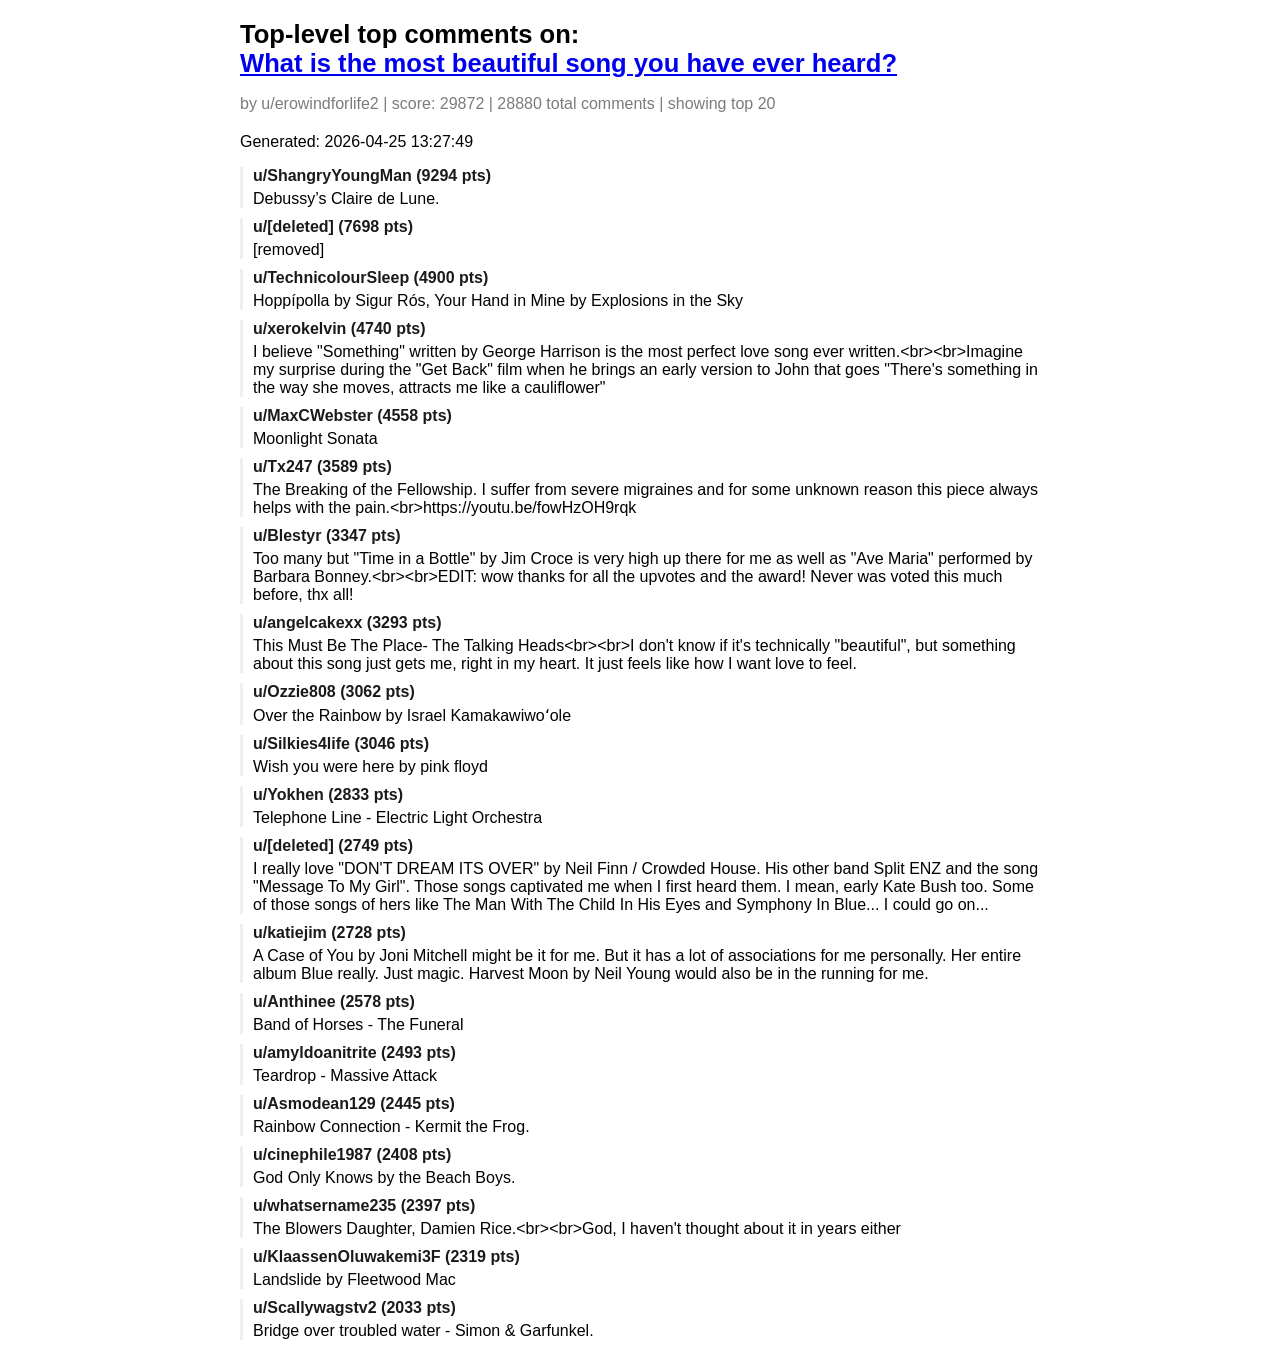
==== post_comments.html @ 50304543 "Update post comments HTML" ====
<!DOCTYPE html>
<html>
<head>
    <meta charset="UTF-8">
    <title>Top comments on: What is the most beautiful song you have ever heard?</title>
    <style>
        body { font-family: -apple-system, BlinkMacSystemFont, 'Segoe UI', Roboto, sans-serif; max-width: 800px; margin: 20px auto; padding: 0 20px; }
        h1 { font-size: 1.6em; }
        .post-meta { color: #787c7e; margin-bottom: 20px; }
        .comment { border-left: 3px solid #edeff1; padding-left: 10px; margin: 10px 0; }
        .comment-author { color: #1a1a1b; font-weight: bold; }
        .comment-body { margin: 5px 0; }
    </style>
</head>
<body>
    <h1>Top‑level top comments on:<br><a href="https://www.reddit.com/r/AskReddit/comments/s9oaa6/what_is_the_most_beautiful_song_you_have_ever/" target="_blank">What is the most beautiful song you have ever heard?</a></h1>
    <div class="post-meta">by u/erowindforlife2 | score: 29872 | 28880 total comments | showing top 20</div>
    <p>Generated: 2026-04-25 13:27:49</p>
    
        <div class="comment">
            <span class="comment-author">u/ShangryYoungMan (9294 pts)</span>
            <div class="comment-body">Debussy’s Claire de Lune.</div>
        </div>
        
        <div class="comment">
            <span class="comment-author">u/[deleted] (7698 pts)</span>
            <div class="comment-body">[removed]</div>
        </div>
        
        <div class="comment">
            <span class="comment-author">u/TechnicolourSleep (4900 pts)</span>
            <div class="comment-body">Hoppípolla by Sigur Rós, Your Hand in Mine by Explosions in the Sky</div>
        </div>
        
        <div class="comment">
            <span class="comment-author">u/xerokelvin (4740 pts)</span>
            <div class="comment-body">I believe "Something" written by George Harrison is the most perfect love song ever written.&lt;br&gt;&lt;br&gt;Imagine my surprise during the "Get Back" film when he brings an early version to John that goes "There's something in the way she moves, attracts me like a cauliflower"</div>
        </div>
        
        <div class="comment">
            <span class="comment-author">u/MaxCWebster (4558 pts)</span>
            <div class="comment-body">Moonlight Sonata</div>
        </div>
        
        <div class="comment">
            <span class="comment-author">u/Tx247 (3589 pts)</span>
            <div class="comment-body">The Breaking of the Fellowship. I suffer from severe migraines and for some unknown reason this piece always helps with the pain.&lt;br&gt;https://youtu.be/fowHzOH9rqk</div>
        </div>
        
        <div class="comment">
            <span class="comment-author">u/Blestyr (3347 pts)</span>
            <div class="comment-body">Too many but "Time in a Bottle" by Jim Croce is very high up there for me as well as "Ave Maria" performed by Barbara Bonney.&lt;br&gt;&lt;br&gt;EDIT: wow thanks for all the upvotes and the award! Never was voted this much before, thx all!</div>
        </div>
        
        <div class="comment">
            <span class="comment-author">u/angelcakexx (3293 pts)</span>
            <div class="comment-body">This Must Be The Place- The Talking Heads&lt;br&gt;&lt;br&gt;I don't know if it's technically "beautiful", but something about this song just gets me, right in my heart. It just feels like how I want love to feel.</div>
        </div>
        
        <div class="comment">
            <span class="comment-author">u/Ozzie808 (3062 pts)</span>
            <div class="comment-body">Over the Rainbow  by Israel Kamakawiwoʻole</div>
        </div>
        
        <div class="comment">
            <span class="comment-author">u/Silkies4life (3046 pts)</span>
            <div class="comment-body">Wish you were here by pink floyd</div>
        </div>
        
        <div class="comment">
            <span class="comment-author">u/Yokhen (2833 pts)</span>
            <div class="comment-body">Telephone Line - Electric Light Orchestra</div>
        </div>
        
        <div class="comment">
            <span class="comment-author">u/[deleted] (2749 pts)</span>
            <div class="comment-body">I really love "DON'T DREAM ITS OVER" by Neil Finn / Crowded House. His other band Split ENZ and the song "Message To My Girl". Those songs captivated me when I first heard them. I mean, early Kate Bush too. Some of those songs of hers like The Man With The Child In His Eyes and Symphony In Blue... I could go on...</div>
        </div>
        
        <div class="comment">
            <span class="comment-author">u/katiejim (2728 pts)</span>
            <div class="comment-body">A Case of You by Joni Mitchell might be it for me. But it has a lot of associations for me personally. Her entire album Blue really. Just magic. Harvest Moon by Neil Young would also be in the running for me.</div>
        </div>
        
        <div class="comment">
            <span class="comment-author">u/Anthinee (2578 pts)</span>
            <div class="comment-body">Band of Horses - The Funeral</div>
        </div>
        
        <div class="comment">
            <span class="comment-author">u/amyldoanitrite (2493 pts)</span>
            <div class="comment-body">Teardrop - Massive Attack</div>
        </div>
        
        <div class="comment">
            <span class="comment-author">u/Asmodean129 (2445 pts)</span>
            <div class="comment-body">Rainbow Connection - Kermit the Frog.</div>
        </div>
        
        <div class="comment">
            <span class="comment-author">u/cinephile1987 (2408 pts)</span>
            <div class="comment-body">God Only Knows by the Beach Boys.</div>
        </div>
        
        <div class="comment">
            <span class="comment-author">u/whatsername235 (2397 pts)</span>
            <div class="comment-body">The Blowers Daughter, Damien Rice.&lt;br&gt;&lt;br&gt;God, I haven't thought about it in years either</div>
        </div>
        
        <div class="comment">
            <span class="comment-author">u/KlaassenOluwakemi3F (2319 pts)</span>
            <div class="comment-body">Landslide by Fleetwood Mac</div>
        </div>
        
        <div class="comment">
            <span class="comment-author">u/Scallywagstv2 (2033 pts)</span>
            <div class="comment-body">Bridge over troubled water - Simon & Garfunkel.</div>
        </div>
        
</body>
</html>
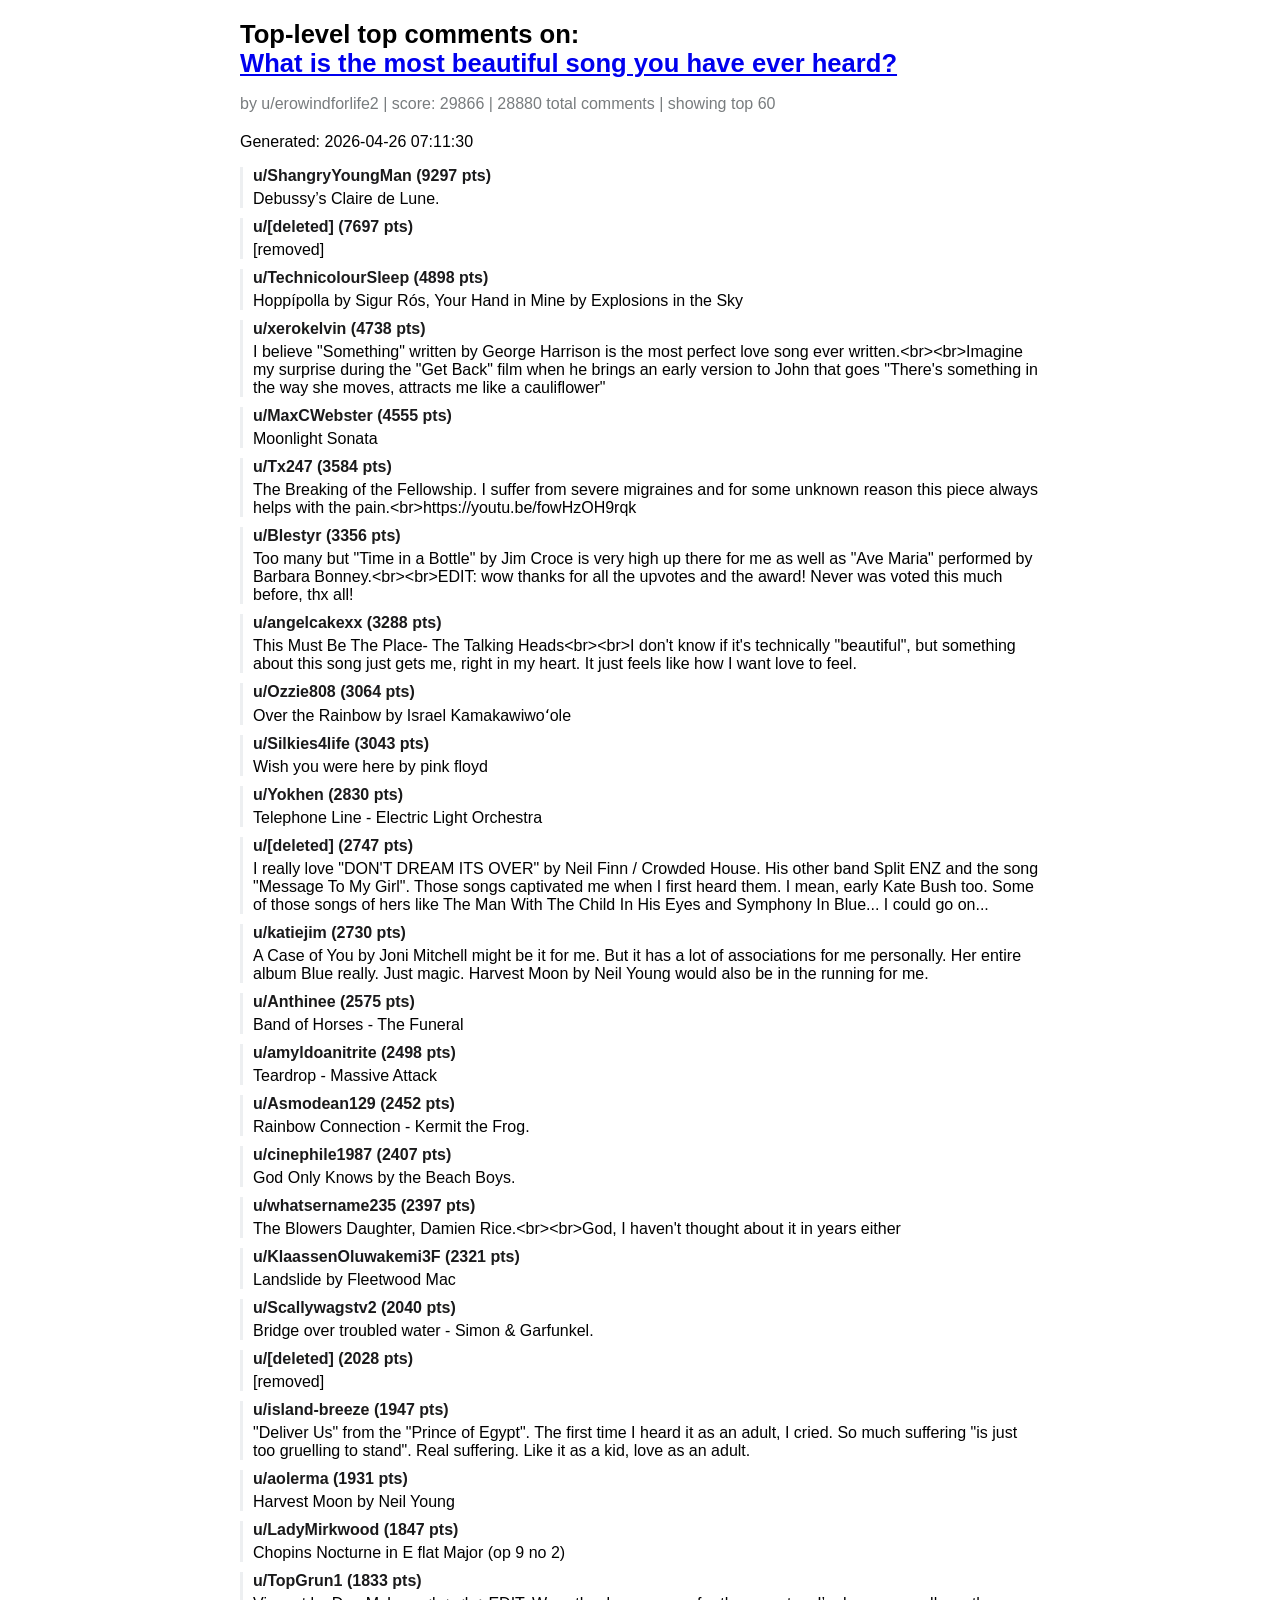
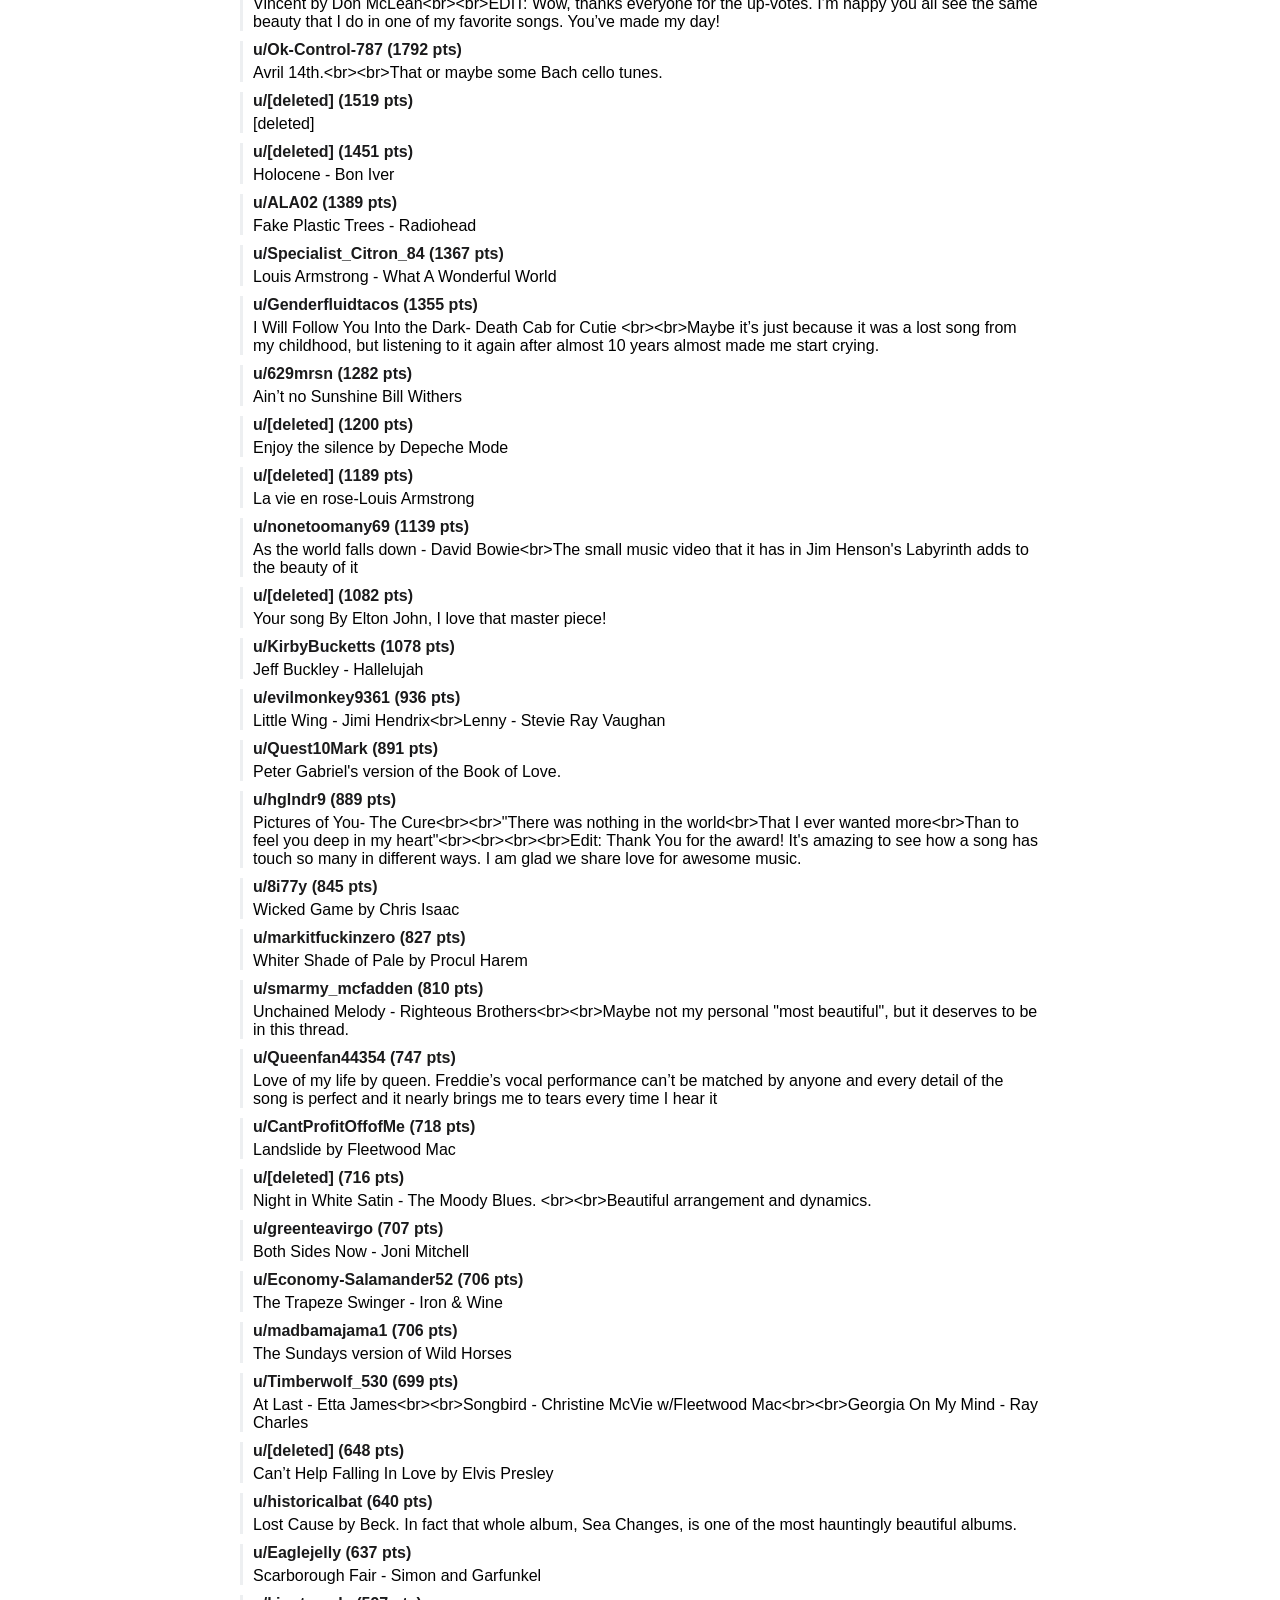
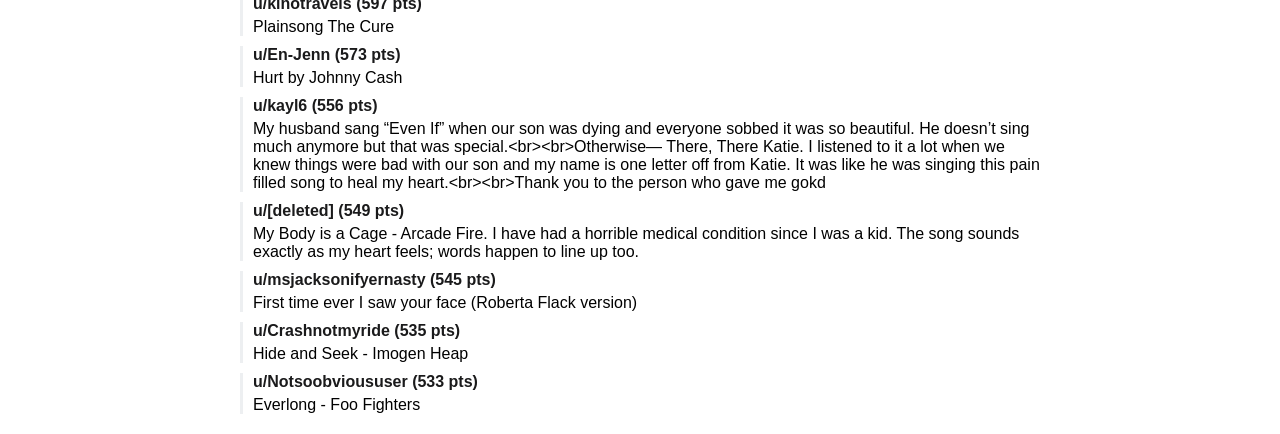
==== commit bfd1cfd6: "Update post comments HTML" ====
--- a/post_comments.html
+++ b/post_comments.html
@@ -14,91 +14,91 @@
 </head>
 <body>
     <h1>Top‑level top comments on:<br><a href="https://www.reddit.com/r/AskReddit/comments/s9oaa6/what_is_the_most_beautiful_song_you_have_ever/" target="_blank">What is the most beautiful song you have ever heard?</a></h1>
-    <div class="post-meta">by u/erowindforlife2 | score: 29872 | 28880 total comments | showing top 20</div>
-    <p>Generated: 2026-04-25 13:27:49</p>
+    <div class="post-meta">by u/erowindforlife2 | score: 29866 | 28880 total comments | showing top 60</div>
+    <p>Generated: 2026-04-26 07:11:30</p>
     
         <div class="comment">
-            <span class="comment-author">u/ShangryYoungMan (9294 pts)</span>
+            <span class="comment-author">u/ShangryYoungMan (9297 pts)</span>
             <div class="comment-body">Debussy’s Claire de Lune.</div>
         </div>
         
         <div class="comment">
-            <span class="comment-author">u/[deleted] (7698 pts)</span>
+            <span class="comment-author">u/[deleted] (7697 pts)</span>
             <div class="comment-body">[removed]</div>
         </div>
         
         <div class="comment">
-            <span class="comment-author">u/TechnicolourSleep (4900 pts)</span>
+            <span class="comment-author">u/TechnicolourSleep (4898 pts)</span>
             <div class="comment-body">Hoppípolla by Sigur Rós, Your Hand in Mine by Explosions in the Sky</div>
         </div>
         
         <div class="comment">
-            <span class="comment-author">u/xerokelvin (4740 pts)</span>
+            <span class="comment-author">u/xerokelvin (4738 pts)</span>
             <div class="comment-body">I believe "Something" written by George Harrison is the most perfect love song ever written.&lt;br&gt;&lt;br&gt;Imagine my surprise during the "Get Back" film when he brings an early version to John that goes "There's something in the way she moves, attracts me like a cauliflower"</div>
         </div>
         
         <div class="comment">
-            <span class="comment-author">u/MaxCWebster (4558 pts)</span>
+            <span class="comment-author">u/MaxCWebster (4555 pts)</span>
             <div class="comment-body">Moonlight Sonata</div>
         </div>
         
         <div class="comment">
-            <span class="comment-author">u/Tx247 (3589 pts)</span>
+            <span class="comment-author">u/Tx247 (3584 pts)</span>
             <div class="comment-body">The Breaking of the Fellowship. I suffer from severe migraines and for some unknown reason this piece always helps with the pain.&lt;br&gt;https://youtu.be/fowHzOH9rqk</div>
         </div>
         
         <div class="comment">
-            <span class="comment-author">u/Blestyr (3347 pts)</span>
+            <span class="comment-author">u/Blestyr (3356 pts)</span>
             <div class="comment-body">Too many but "Time in a Bottle" by Jim Croce is very high up there for me as well as "Ave Maria" performed by Barbara Bonney.&lt;br&gt;&lt;br&gt;EDIT: wow thanks for all the upvotes and the award! Never was voted this much before, thx all!</div>
         </div>
         
         <div class="comment">
-            <span class="comment-author">u/angelcakexx (3293 pts)</span>
+            <span class="comment-author">u/angelcakexx (3288 pts)</span>
             <div class="comment-body">This Must Be The Place- The Talking Heads&lt;br&gt;&lt;br&gt;I don't know if it's technically "beautiful", but something about this song just gets me, right in my heart. It just feels like how I want love to feel.</div>
         </div>
         
         <div class="comment">
-            <span class="comment-author">u/Ozzie808 (3062 pts)</span>
+            <span class="comment-author">u/Ozzie808 (3064 pts)</span>
             <div class="comment-body">Over the Rainbow  by Israel Kamakawiwoʻole</div>
         </div>
         
         <div class="comment">
-            <span class="comment-author">u/Silkies4life (3046 pts)</span>
+            <span class="comment-author">u/Silkies4life (3043 pts)</span>
             <div class="comment-body">Wish you were here by pink floyd</div>
         </div>
         
         <div class="comment">
-            <span class="comment-author">u/Yokhen (2833 pts)</span>
+            <span class="comment-author">u/Yokhen (2830 pts)</span>
             <div class="comment-body">Telephone Line - Electric Light Orchestra</div>
         </div>
         
         <div class="comment">
-            <span class="comment-author">u/[deleted] (2749 pts)</span>
+            <span class="comment-author">u/[deleted] (2747 pts)</span>
             <div class="comment-body">I really love "DON'T DREAM ITS OVER" by Neil Finn / Crowded House. His other band Split ENZ and the song "Message To My Girl". Those songs captivated me when I first heard them. I mean, early Kate Bush too. Some of those songs of hers like The Man With The Child In His Eyes and Symphony In Blue... I could go on...</div>
         </div>
         
         <div class="comment">
-            <span class="comment-author">u/katiejim (2728 pts)</span>
+            <span class="comment-author">u/katiejim (2730 pts)</span>
             <div class="comment-body">A Case of You by Joni Mitchell might be it for me. But it has a lot of associations for me personally. Her entire album Blue really. Just magic. Harvest Moon by Neil Young would also be in the running for me.</div>
         </div>
         
         <div class="comment">
-            <span class="comment-author">u/Anthinee (2578 pts)</span>
+            <span class="comment-author">u/Anthinee (2575 pts)</span>
             <div class="comment-body">Band of Horses - The Funeral</div>
         </div>
         
         <div class="comment">
-            <span class="comment-author">u/amyldoanitrite (2493 pts)</span>
+            <span class="comment-author">u/amyldoanitrite (2498 pts)</span>
             <div class="comment-body">Teardrop - Massive Attack</div>
         </div>
         
         <div class="comment">
-            <span class="comment-author">u/Asmodean129 (2445 pts)</span>
+            <span class="comment-author">u/Asmodean129 (2452 pts)</span>
             <div class="comment-body">Rainbow Connection - Kermit the Frog.</div>
         </div>
         
         <div class="comment">
-            <span class="comment-author">u/cinephile1987 (2408 pts)</span>
+            <span class="comment-author">u/cinephile1987 (2407 pts)</span>
             <div class="comment-body">God Only Knows by the Beach Boys.</div>
         </div>
         
@@ -108,13 +108,213 @@
         </div>
         
         <div class="comment">
-            <span class="comment-author">u/KlaassenOluwakemi3F (2319 pts)</span>
+            <span class="comment-author">u/KlaassenOluwakemi3F (2321 pts)</span>
             <div class="comment-body">Landslide by Fleetwood Mac</div>
         </div>
         
         <div class="comment">
-            <span class="comment-author">u/Scallywagstv2 (2033 pts)</span>
+            <span class="comment-author">u/Scallywagstv2 (2040 pts)</span>
             <div class="comment-body">Bridge over troubled water - Simon & Garfunkel.</div>
+        </div>
+        
+        <div class="comment">
+            <span class="comment-author">u/[deleted] (2028 pts)</span>
+            <div class="comment-body">[removed]</div>
+        </div>
+        
+        <div class="comment">
+            <span class="comment-author">u/island-breeze (1947 pts)</span>
+            <div class="comment-body">"Deliver Us" from the "Prince of Egypt". The first time I heard it as an adult, I cried. So much suffering "is just too gruelling to stand". Real suffering. Like it as a kid, love as an adult.</div>
+        </div>
+        
+        <div class="comment">
+            <span class="comment-author">u/aolerma (1931 pts)</span>
+            <div class="comment-body">Harvest Moon by Neil Young</div>
+        </div>
+        
+        <div class="comment">
+            <span class="comment-author">u/LadyMirkwood (1847 pts)</span>
+            <div class="comment-body">Chopins Nocturne in E flat Major (op 9 no 2)</div>
+        </div>
+        
+        <div class="comment">
+            <span class="comment-author">u/TopGrun1 (1833 pts)</span>
+            <div class="comment-body">Vincent by Don McLean&lt;br&gt;&lt;br&gt;EDIT: Wow, thanks everyone for the up-votes. I’m happy you all see the same beauty that I do in one of my favorite songs. You’ve made my day!</div>
+        </div>
+        
+        <div class="comment">
+            <span class="comment-author">u/Ok-Control-787 (1792 pts)</span>
+            <div class="comment-body">Avril 14th.&lt;br&gt;&lt;br&gt;That or maybe some Bach cello tunes.</div>
+        </div>
+        
+        <div class="comment">
+            <span class="comment-author">u/[deleted] (1519 pts)</span>
+            <div class="comment-body">[deleted]</div>
+        </div>
+        
+        <div class="comment">
+            <span class="comment-author">u/[deleted] (1451 pts)</span>
+            <div class="comment-body">Holocene - Bon Iver</div>
+        </div>
+        
+        <div class="comment">
+            <span class="comment-author">u/ALA02 (1389 pts)</span>
+            <div class="comment-body">Fake Plastic Trees - Radiohead</div>
+        </div>
+        
+        <div class="comment">
+            <span class="comment-author">u/Specialist_Citron_84 (1367 pts)</span>
+            <div class="comment-body">Louis Armstrong - What A Wonderful World</div>
+        </div>
+        
+        <div class="comment">
+            <span class="comment-author">u/Genderfluidtacos (1355 pts)</span>
+            <div class="comment-body">I Will Follow You Into the Dark- Death Cab for Cutie &lt;br&gt;&lt;br&gt;Maybe it’s just because it was a lost song from my childhood, but listening to it again after almost 10 years almost made me start crying.</div>
+        </div>
+        
+        <div class="comment">
+            <span class="comment-author">u/629mrsn (1282 pts)</span>
+            <div class="comment-body">Ain’t no Sunshine Bill Withers</div>
+        </div>
+        
+        <div class="comment">
+            <span class="comment-author">u/[deleted] (1200 pts)</span>
+            <div class="comment-body">Enjoy the silence by Depeche Mode</div>
+        </div>
+        
+        <div class="comment">
+            <span class="comment-author">u/[deleted] (1189 pts)</span>
+            <div class="comment-body">La vie en rose-Louis Armstrong</div>
+        </div>
+        
+        <div class="comment">
+            <span class="comment-author">u/nonetoomany69 (1139 pts)</span>
+            <div class="comment-body">As the world falls down - David Bowie&lt;br&gt;The small music video that it has in Jim Henson's Labyrinth adds to the beauty of it</div>
+        </div>
+        
+        <div class="comment">
+            <span class="comment-author">u/[deleted] (1082 pts)</span>
+            <div class="comment-body">Your song By Elton John, I love that master piece!</div>
+        </div>
+        
+        <div class="comment">
+            <span class="comment-author">u/KirbyBucketts (1078 pts)</span>
+            <div class="comment-body">Jeff Buckley - Hallelujah</div>
+        </div>
+        
+        <div class="comment">
+            <span class="comment-author">u/evilmonkey9361 (936 pts)</span>
+            <div class="comment-body">Little Wing - Jimi Hendrix&lt;br&gt;Lenny - Stevie Ray Vaughan</div>
+        </div>
+        
+        <div class="comment">
+            <span class="comment-author">u/Quest10Mark (891 pts)</span>
+            <div class="comment-body">Peter Gabriel's version of the Book of Love.</div>
+        </div>
+        
+        <div class="comment">
+            <span class="comment-author">u/hglndr9 (889 pts)</span>
+            <div class="comment-body">Pictures of You- The Cure&lt;br&gt;&lt;br&gt;"There was nothing in the world&lt;br&gt;That I ever wanted more&lt;br&gt;Than to feel you deep in my heart"&lt;br&gt;&lt;br&gt;&lt;br&gt;&lt;br&gt;Edit:  Thank You for the award!  It's amazing to see how a song has touch so many in different ways.  I am glad we share love for awesome music.</div>
+        </div>
+        
+        <div class="comment">
+            <span class="comment-author">u/8i77y (845 pts)</span>
+            <div class="comment-body">Wicked Game by Chris Isaac</div>
+        </div>
+        
+        <div class="comment">
+            <span class="comment-author">u/markitfuckinzero (827 pts)</span>
+            <div class="comment-body">Whiter Shade of Pale by Procul Harem</div>
+        </div>
+        
+        <div class="comment">
+            <span class="comment-author">u/smarmy_mcfadden (810 pts)</span>
+            <div class="comment-body">Unchained Melody - Righteous Brothers&lt;br&gt;&lt;br&gt;Maybe not my personal "most beautiful", but it deserves to be in this thread.</div>
+        </div>
+        
+        <div class="comment">
+            <span class="comment-author">u/Queenfan44354 (747 pts)</span>
+            <div class="comment-body">Love of my life by queen. Freddie’s vocal performance can’t be matched by anyone and every detail of the song is perfect and it nearly brings me to tears every time I hear it</div>
+        </div>
+        
+        <div class="comment">
+            <span class="comment-author">u/CantProfitOffofMe (718 pts)</span>
+            <div class="comment-body">Landslide by Fleetwood Mac</div>
+        </div>
+        
+        <div class="comment">
+            <span class="comment-author">u/[deleted] (716 pts)</span>
+            <div class="comment-body">Night in White Satin - The Moody Blues. &lt;br&gt;&lt;br&gt;Beautiful arrangement and dynamics.</div>
+        </div>
+        
+        <div class="comment">
+            <span class="comment-author">u/greenteavirgo (707 pts)</span>
+            <div class="comment-body">Both Sides Now - Joni Mitchell</div>
+        </div>
+        
+        <div class="comment">
+            <span class="comment-author">u/Economy-Salamander52 (706 pts)</span>
+            <div class="comment-body">The Trapeze Swinger - Iron & Wine</div>
+        </div>
+        
+        <div class="comment">
+            <span class="comment-author">u/madbamajama1 (706 pts)</span>
+            <div class="comment-body">The Sundays version of Wild Horses</div>
+        </div>
+        
+        <div class="comment">
+            <span class="comment-author">u/Timberwolf_530 (699 pts)</span>
+            <div class="comment-body">At Last - Etta James&lt;br&gt;&lt;br&gt;Songbird - Christine McVie w/Fleetwood Mac&lt;br&gt;&lt;br&gt;Georgia On My Mind - Ray Charles</div>
+        </div>
+        
+        <div class="comment">
+            <span class="comment-author">u/[deleted] (648 pts)</span>
+            <div class="comment-body">Can’t Help Falling In Love by Elvis Presley</div>
+        </div>
+        
+        <div class="comment">
+            <span class="comment-author">u/historicalbat (640 pts)</span>
+            <div class="comment-body">Lost Cause by Beck. In fact that whole album, Sea Changes, is one of the most hauntingly beautiful albums.</div>
+        </div>
+        
+        <div class="comment">
+            <span class="comment-author">u/Eaglejelly (637 pts)</span>
+            <div class="comment-body">Scarborough Fair - Simon and Garfunkel</div>
+        </div>
+        
+        <div class="comment">
+            <span class="comment-author">u/kinotravels (597 pts)</span>
+            <div class="comment-body">Plainsong The Cure</div>
+        </div>
+        
+        <div class="comment">
+            <span class="comment-author">u/En-Jenn (573 pts)</span>
+            <div class="comment-body">Hurt by Johnny Cash</div>
+        </div>
+        
+        <div class="comment">
+            <span class="comment-author">u/kayl6 (556 pts)</span>
+            <div class="comment-body">My husband sang “Even If” when our son was dying and everyone sobbed it was so beautiful. He doesn’t sing much anymore but that was special.&lt;br&gt;&lt;br&gt;Otherwise— There, There Katie. I listened to it a lot when we knew things were bad with our son and my name is one letter off from Katie. It was like he was singing this pain filled song to heal my heart.&lt;br&gt;&lt;br&gt;Thank you to the person who gave me gokd</div>
+        </div>
+        
+        <div class="comment">
+            <span class="comment-author">u/[deleted] (549 pts)</span>
+            <div class="comment-body">My Body is a Cage - Arcade Fire. I have had a horrible medical condition since I was a kid. The song sounds exactly as my heart feels; words happen to line up too.</div>
+        </div>
+        
+        <div class="comment">
+            <span class="comment-author">u/msjacksonifyernasty (545 pts)</span>
+            <div class="comment-body">First time ever I saw your face (Roberta Flack version)</div>
+        </div>
+        
+        <div class="comment">
+            <span class="comment-author">u/Crashnotmyride (535 pts)</span>
+            <div class="comment-body">Hide and Seek - Imogen Heap</div>
+        </div>
+        
+        <div class="comment">
+            <span class="comment-author">u/Notsoobvioususer (533 pts)</span>
+            <div class="comment-body">Everlong - Foo Fighters</div>
         </div>
         
 </body>
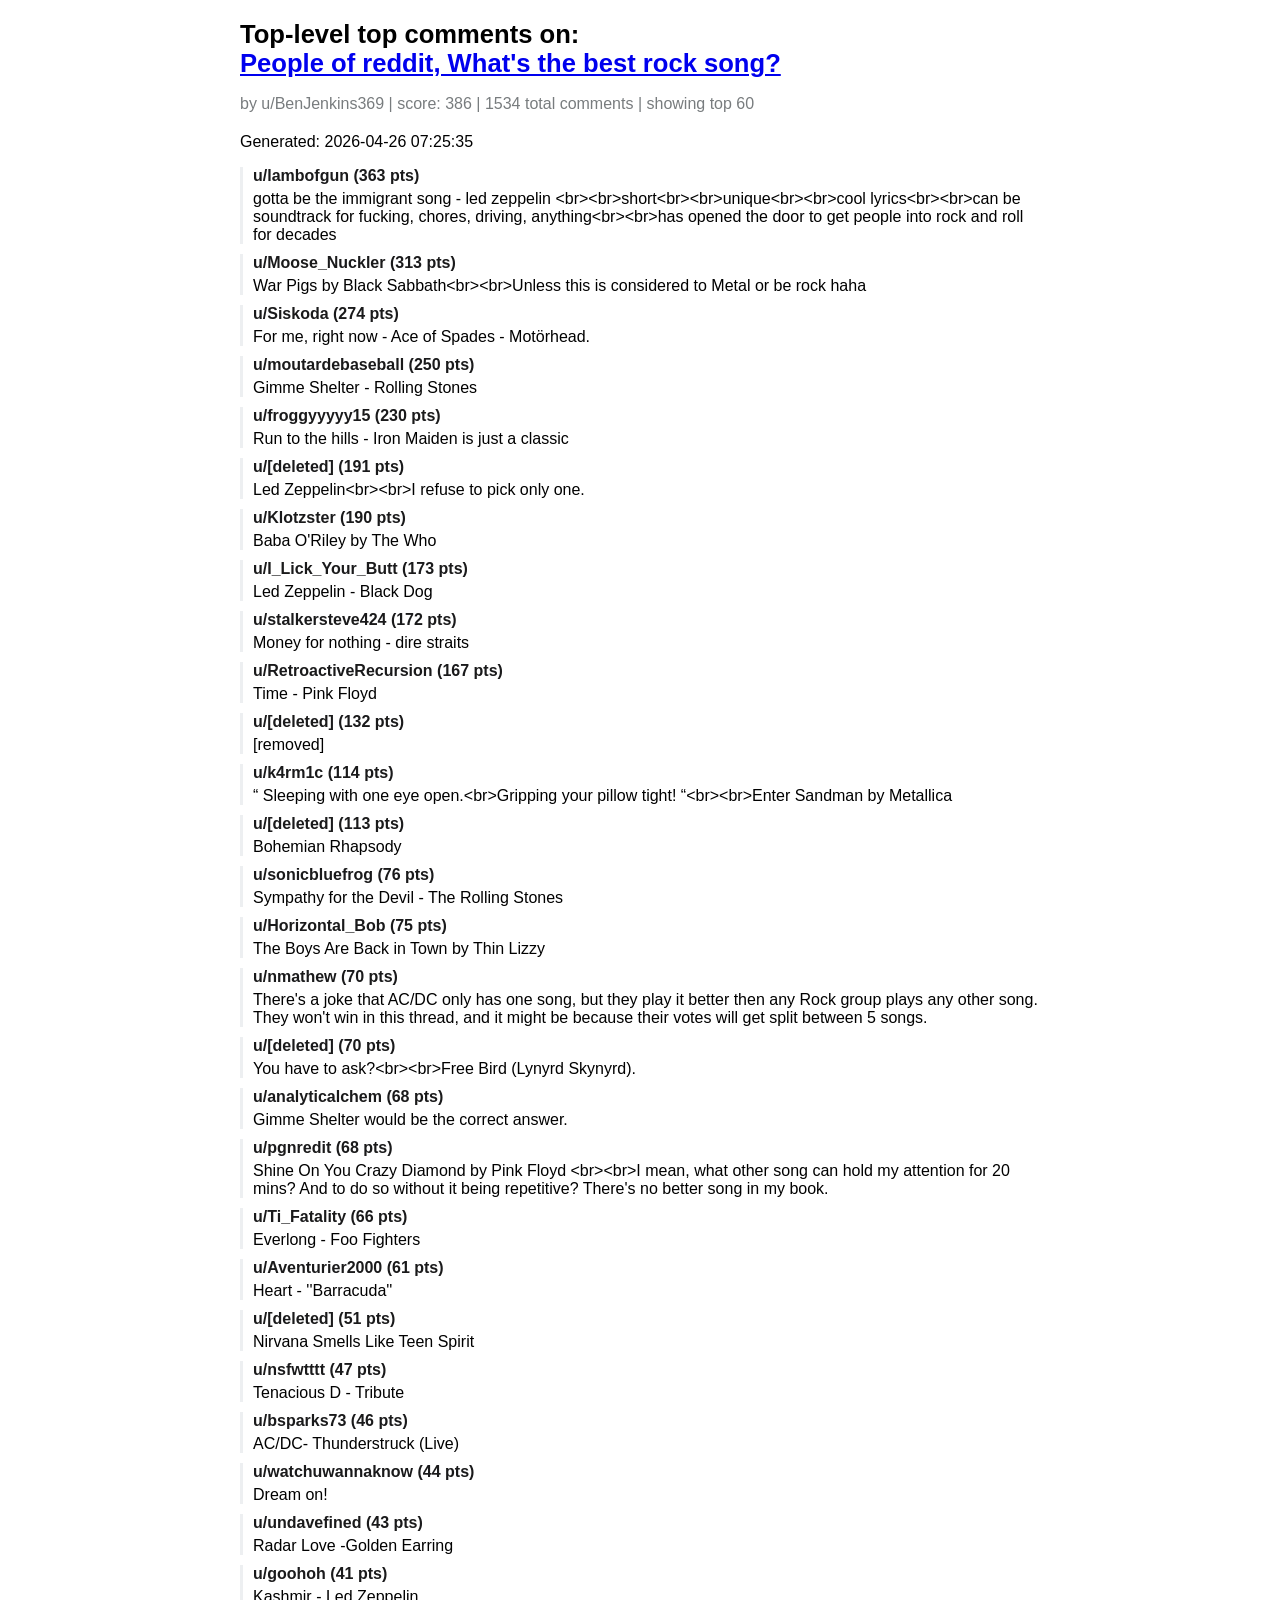
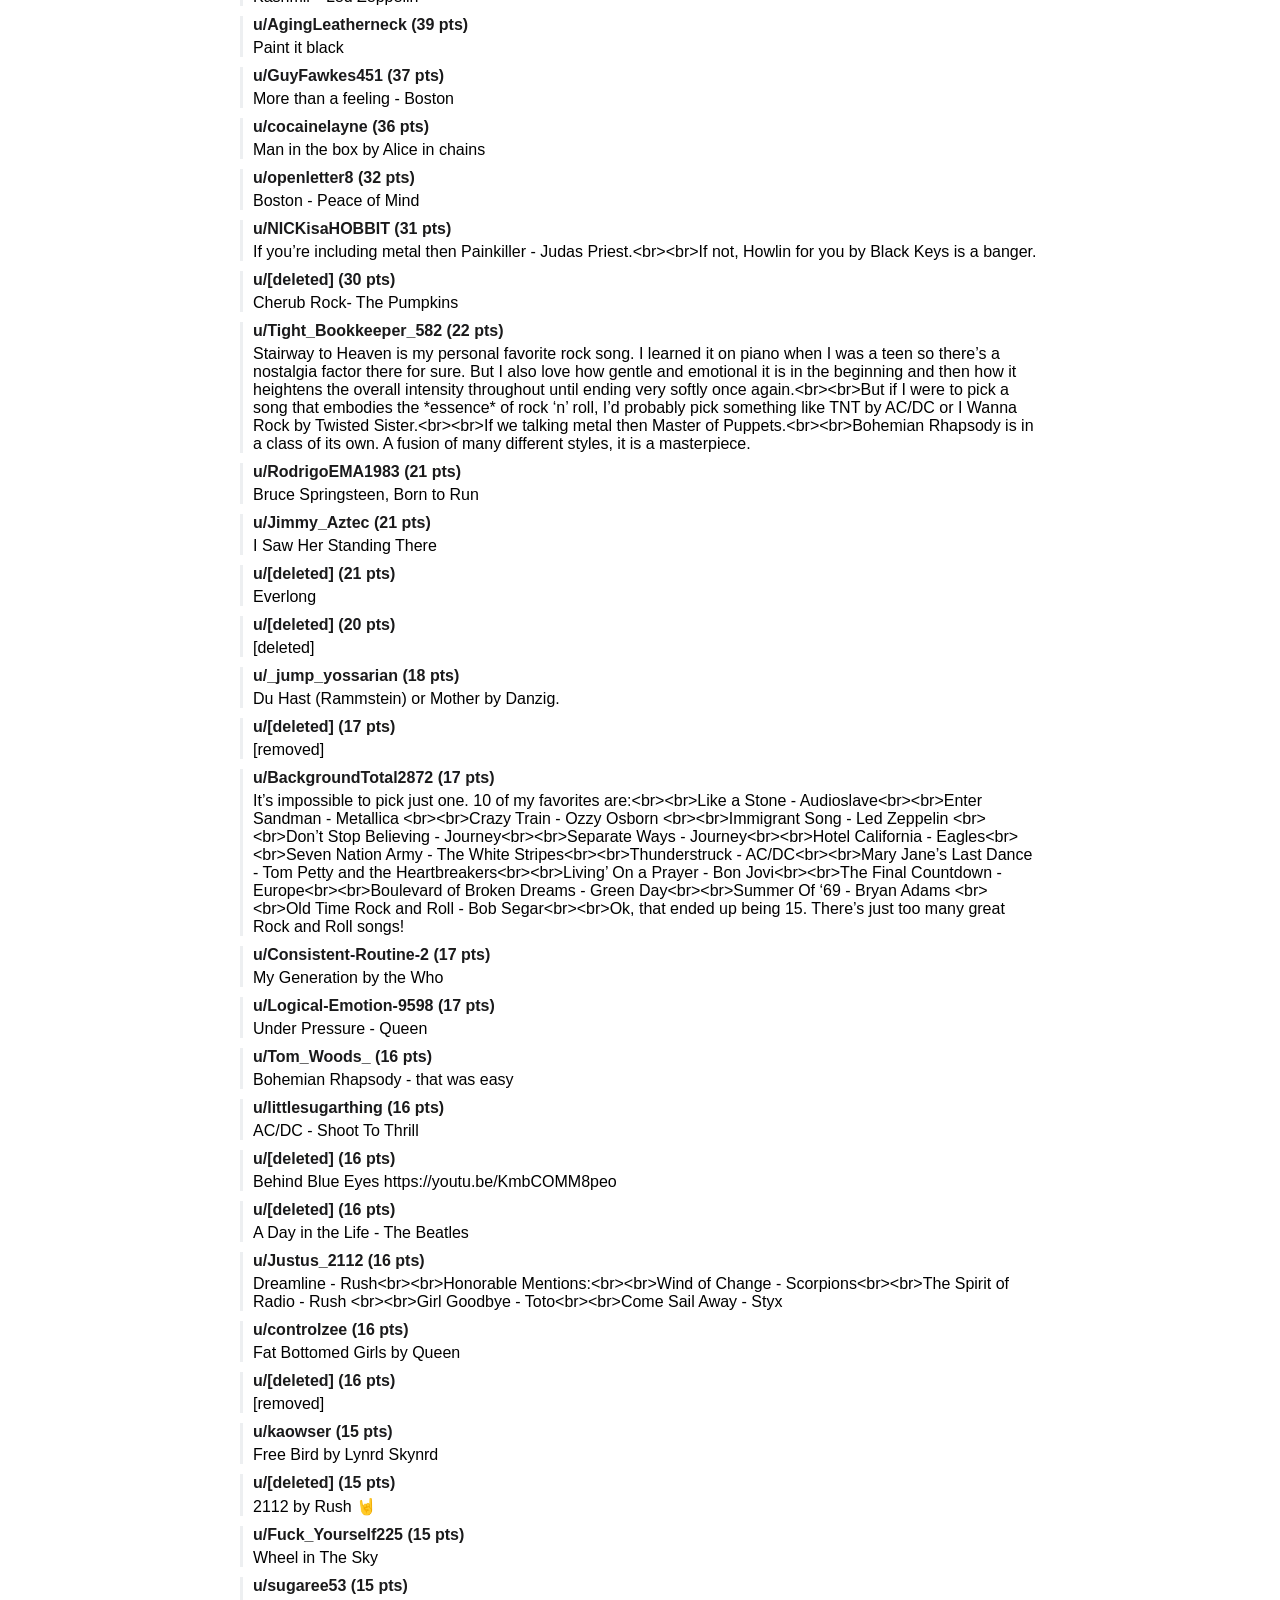
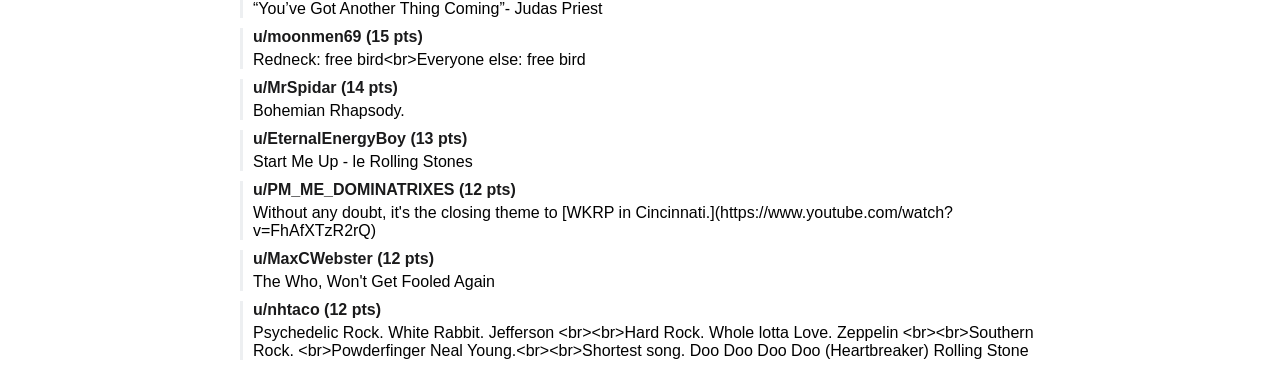
==== commit 87a6d80e: "Update post comments HTML" ====
--- a/post_comments.html
+++ b/post_comments.html
@@ -2,7 +2,7 @@
 <html>
 <head>
     <meta charset="UTF-8">
-    <title>Top comments on: What is the most beautiful song you have ever heard?</title>
+    <title>Top comments on: People of reddit, What's the best rock song?</title>
     <style>
         body { font-family: -apple-system, BlinkMacSystemFont, 'Segoe UI', Roboto, sans-serif; max-width: 800px; margin: 20px auto; padding: 0 20px; }
         h1 { font-size: 1.6em; }
@@ -13,308 +13,308 @@
     </style>
 </head>
 <body>
-    <h1>Top‑level top comments on:<br><a href="https://www.reddit.com/r/AskReddit/comments/s9oaa6/what_is_the_most_beautiful_song_you_have_ever/" target="_blank">What is the most beautiful song you have ever heard?</a></h1>
-    <div class="post-meta">by u/erowindforlife2 | score: 29866 | 28880 total comments | showing top 60</div>
-    <p>Generated: 2026-04-26 07:11:30</p>
+    <h1>Top‑level top comments on:<br><a href="https://www.reddit.com/r/AskReddit/comments/1as92v6/people_of_reddit_whats_the_best_rock_song/" target="_blank">People of reddit, What's the best rock song?</a></h1>
+    <div class="post-meta">by u/BenJenkins369 | score: 386 | 1534 total comments | showing top 60</div>
+    <p>Generated: 2026-04-26 07:25:35</p>
     
         <div class="comment">
-            <span class="comment-author">u/ShangryYoungMan (9297 pts)</span>
-            <div class="comment-body">Debussy’s Claire de Lune.</div>
-        </div>
-        
-        <div class="comment">
-            <span class="comment-author">u/[deleted] (7697 pts)</span>
+            <span class="comment-author">u/lambofgun (363 pts)</span>
+            <div class="comment-body">gotta be the immigrant song - led zeppelin &lt;br&gt;&lt;br&gt;short&lt;br&gt;&lt;br&gt;unique&lt;br&gt;&lt;br&gt;cool lyrics&lt;br&gt;&lt;br&gt;can be soundtrack for fucking, chores, driving, anything&lt;br&gt;&lt;br&gt;has opened the door to get people into rock and roll for decades</div>
+        </div>
+        
+        <div class="comment">
+            <span class="comment-author">u/Moose_Nuckler (313 pts)</span>
+            <div class="comment-body">War Pigs by Black Sabbath&lt;br&gt;&lt;br&gt;Unless this is considered to Metal or be rock haha</div>
+        </div>
+        
+        <div class="comment">
+            <span class="comment-author">u/Siskoda (274 pts)</span>
+            <div class="comment-body">For me, right now - Ace of Spades - Motörhead.</div>
+        </div>
+        
+        <div class="comment">
+            <span class="comment-author">u/moutardebaseball (250 pts)</span>
+            <div class="comment-body">Gimme Shelter - Rolling Stones</div>
+        </div>
+        
+        <div class="comment">
+            <span class="comment-author">u/froggyyyyy15 (230 pts)</span>
+            <div class="comment-body">Run to the hills - Iron Maiden is just a classic</div>
+        </div>
+        
+        <div class="comment">
+            <span class="comment-author">u/[deleted] (191 pts)</span>
+            <div class="comment-body">Led Zeppelin&lt;br&gt;&lt;br&gt;I refuse to pick only one.</div>
+        </div>
+        
+        <div class="comment">
+            <span class="comment-author">u/Klotzster (190 pts)</span>
+            <div class="comment-body">Baba O'Riley by The Who</div>
+        </div>
+        
+        <div class="comment">
+            <span class="comment-author">u/I_Lick_Your_Butt (173 pts)</span>
+            <div class="comment-body">Led Zeppelin - Black Dog</div>
+        </div>
+        
+        <div class="comment">
+            <span class="comment-author">u/stalkersteve424 (172 pts)</span>
+            <div class="comment-body">Money for nothing - dire straits</div>
+        </div>
+        
+        <div class="comment">
+            <span class="comment-author">u/RetroactiveRecursion (167 pts)</span>
+            <div class="comment-body">Time - Pink Floyd</div>
+        </div>
+        
+        <div class="comment">
+            <span class="comment-author">u/[deleted] (132 pts)</span>
             <div class="comment-body">[removed]</div>
         </div>
         
         <div class="comment">
-            <span class="comment-author">u/TechnicolourSleep (4898 pts)</span>
-            <div class="comment-body">Hoppípolla by Sigur Rós, Your Hand in Mine by Explosions in the Sky</div>
-        </div>
-        
-        <div class="comment">
-            <span class="comment-author">u/xerokelvin (4738 pts)</span>
-            <div class="comment-body">I believe "Something" written by George Harrison is the most perfect love song ever written.&lt;br&gt;&lt;br&gt;Imagine my surprise during the "Get Back" film when he brings an early version to John that goes "There's something in the way she moves, attracts me like a cauliflower"</div>
-        </div>
-        
-        <div class="comment">
-            <span class="comment-author">u/MaxCWebster (4555 pts)</span>
-            <div class="comment-body">Moonlight Sonata</div>
-        </div>
-        
-        <div class="comment">
-            <span class="comment-author">u/Tx247 (3584 pts)</span>
-            <div class="comment-body">The Breaking of the Fellowship. I suffer from severe migraines and for some unknown reason this piece always helps with the pain.&lt;br&gt;https://youtu.be/fowHzOH9rqk</div>
-        </div>
-        
-        <div class="comment">
-            <span class="comment-author">u/Blestyr (3356 pts)</span>
-            <div class="comment-body">Too many but "Time in a Bottle" by Jim Croce is very high up there for me as well as "Ave Maria" performed by Barbara Bonney.&lt;br&gt;&lt;br&gt;EDIT: wow thanks for all the upvotes and the award! Never was voted this much before, thx all!</div>
-        </div>
-        
-        <div class="comment">
-            <span class="comment-author">u/angelcakexx (3288 pts)</span>
-            <div class="comment-body">This Must Be The Place- The Talking Heads&lt;br&gt;&lt;br&gt;I don't know if it's technically "beautiful", but something about this song just gets me, right in my heart. It just feels like how I want love to feel.</div>
-        </div>
-        
-        <div class="comment">
-            <span class="comment-author">u/Ozzie808 (3064 pts)</span>
-            <div class="comment-body">Over the Rainbow  by Israel Kamakawiwoʻole</div>
-        </div>
-        
-        <div class="comment">
-            <span class="comment-author">u/Silkies4life (3043 pts)</span>
-            <div class="comment-body">Wish you were here by pink floyd</div>
-        </div>
-        
-        <div class="comment">
-            <span class="comment-author">u/Yokhen (2830 pts)</span>
-            <div class="comment-body">Telephone Line - Electric Light Orchestra</div>
-        </div>
-        
-        <div class="comment">
-            <span class="comment-author">u/[deleted] (2747 pts)</span>
-            <div class="comment-body">I really love "DON'T DREAM ITS OVER" by Neil Finn / Crowded House. His other band Split ENZ and the song "Message To My Girl". Those songs captivated me when I first heard them. I mean, early Kate Bush too. Some of those songs of hers like The Man With The Child In His Eyes and Symphony In Blue... I could go on...</div>
-        </div>
-        
-        <div class="comment">
-            <span class="comment-author">u/katiejim (2730 pts)</span>
-            <div class="comment-body">A Case of You by Joni Mitchell might be it for me. But it has a lot of associations for me personally. Her entire album Blue really. Just magic. Harvest Moon by Neil Young would also be in the running for me.</div>
-        </div>
-        
-        <div class="comment">
-            <span class="comment-author">u/Anthinee (2575 pts)</span>
-            <div class="comment-body">Band of Horses - The Funeral</div>
-        </div>
-        
-        <div class="comment">
-            <span class="comment-author">u/amyldoanitrite (2498 pts)</span>
-            <div class="comment-body">Teardrop - Massive Attack</div>
-        </div>
-        
-        <div class="comment">
-            <span class="comment-author">u/Asmodean129 (2452 pts)</span>
-            <div class="comment-body">Rainbow Connection - Kermit the Frog.</div>
-        </div>
-        
-        <div class="comment">
-            <span class="comment-author">u/cinephile1987 (2407 pts)</span>
-            <div class="comment-body">God Only Knows by the Beach Boys.</div>
-        </div>
-        
-        <div class="comment">
-            <span class="comment-author">u/whatsername235 (2397 pts)</span>
-            <div class="comment-body">The Blowers Daughter, Damien Rice.&lt;br&gt;&lt;br&gt;God, I haven't thought about it in years either</div>
-        </div>
-        
-        <div class="comment">
-            <span class="comment-author">u/KlaassenOluwakemi3F (2321 pts)</span>
-            <div class="comment-body">Landslide by Fleetwood Mac</div>
-        </div>
-        
-        <div class="comment">
-            <span class="comment-author">u/Scallywagstv2 (2040 pts)</span>
-            <div class="comment-body">Bridge over troubled water - Simon & Garfunkel.</div>
-        </div>
-        
-        <div class="comment">
-            <span class="comment-author">u/[deleted] (2028 pts)</span>
+            <span class="comment-author">u/k4rm1c (114 pts)</span>
+            <div class="comment-body">“ Sleeping with one eye open.&lt;br&gt;Gripping your pillow tight! “&lt;br&gt;&lt;br&gt;Enter Sandman by Metallica</div>
+        </div>
+        
+        <div class="comment">
+            <span class="comment-author">u/[deleted] (113 pts)</span>
+            <div class="comment-body">Bohemian Rhapsody</div>
+        </div>
+        
+        <div class="comment">
+            <span class="comment-author">u/sonicbluefrog (76 pts)</span>
+            <div class="comment-body">Sympathy for the Devil - The Rolling Stones</div>
+        </div>
+        
+        <div class="comment">
+            <span class="comment-author">u/Horizontal_Bob (75 pts)</span>
+            <div class="comment-body">The Boys Are Back in Town by Thin Lizzy</div>
+        </div>
+        
+        <div class="comment">
+            <span class="comment-author">u/nmathew (70 pts)</span>
+            <div class="comment-body">There's a joke that AC/DC only has one song, but they play it better then any Rock group plays any other song. They won't win in this thread, and it might be because their votes will get split between 5 songs.</div>
+        </div>
+        
+        <div class="comment">
+            <span class="comment-author">u/[deleted] (70 pts)</span>
+            <div class="comment-body">You have to ask?&lt;br&gt;&lt;br&gt;Free Bird (Lynyrd Skynyrd).</div>
+        </div>
+        
+        <div class="comment">
+            <span class="comment-author">u/analyticalchem (68 pts)</span>
+            <div class="comment-body">Gimme Shelter would be the correct answer.</div>
+        </div>
+        
+        <div class="comment">
+            <span class="comment-author">u/pgnredit (68 pts)</span>
+            <div class="comment-body">Shine On You Crazy Diamond by Pink Floyd &lt;br&gt;&lt;br&gt;I mean, what other song can hold my attention for 20 mins? And to do so without it being repetitive? There's no better song in my book.</div>
+        </div>
+        
+        <div class="comment">
+            <span class="comment-author">u/Ti_Fatality (66 pts)</span>
+            <div class="comment-body">Everlong - Foo Fighters</div>
+        </div>
+        
+        <div class="comment">
+            <span class="comment-author">u/Aventurier2000 (61 pts)</span>
+            <div class="comment-body">Heart - ''Barracuda''</div>
+        </div>
+        
+        <div class="comment">
+            <span class="comment-author">u/[deleted] (51 pts)</span>
+            <div class="comment-body">Nirvana Smells Like Teen Spirit</div>
+        </div>
+        
+        <div class="comment">
+            <span class="comment-author">u/nsfwtttt (47 pts)</span>
+            <div class="comment-body">Tenacious D - Tribute</div>
+        </div>
+        
+        <div class="comment">
+            <span class="comment-author">u/bsparks73 (46 pts)</span>
+            <div class="comment-body">AC/DC- Thunderstruck (Live)</div>
+        </div>
+        
+        <div class="comment">
+            <span class="comment-author">u/watchuwannaknow (44 pts)</span>
+            <div class="comment-body">Dream on!</div>
+        </div>
+        
+        <div class="comment">
+            <span class="comment-author">u/undavefined (43 pts)</span>
+            <div class="comment-body">Radar Love -Golden Earring</div>
+        </div>
+        
+        <div class="comment">
+            <span class="comment-author">u/goohoh (41 pts)</span>
+            <div class="comment-body">Kashmir - Led Zeppelin </div>
+        </div>
+        
+        <div class="comment">
+            <span class="comment-author">u/AgingLeatherneck (39 pts)</span>
+            <div class="comment-body">Paint it black</div>
+        </div>
+        
+        <div class="comment">
+            <span class="comment-author">u/GuyFawkes451 (37 pts)</span>
+            <div class="comment-body">More than a feeling  - Boston</div>
+        </div>
+        
+        <div class="comment">
+            <span class="comment-author">u/cocainelayne (36 pts)</span>
+            <div class="comment-body">Man in the box by Alice in chains</div>
+        </div>
+        
+        <div class="comment">
+            <span class="comment-author">u/openletter8 (32 pts)</span>
+            <div class="comment-body">Boston - Peace of Mind</div>
+        </div>
+        
+        <div class="comment">
+            <span class="comment-author">u/NICKisaHOBBIT (31 pts)</span>
+            <div class="comment-body">If you’re including metal then Painkiller - Judas Priest.&lt;br&gt;&lt;br&gt;If not, Howlin for you by Black Keys is a banger.</div>
+        </div>
+        
+        <div class="comment">
+            <span class="comment-author">u/[deleted] (30 pts)</span>
+            <div class="comment-body">Cherub Rock- The Pumpkins</div>
+        </div>
+        
+        <div class="comment">
+            <span class="comment-author">u/Tight_Bookkeeper_582 (22 pts)</span>
+            <div class="comment-body">Stairway to Heaven is my personal favorite rock song. I learned it on piano when I was a teen so there’s a nostalgia factor there for sure. But I also love how gentle and emotional it is in the beginning and then how it heightens the overall intensity throughout until ending very softly once again.&lt;br&gt;&lt;br&gt;But if I were to pick a song that embodies the *essence* of rock ‘n’ roll, I’d probably pick something like TNT by AC/DC or I Wanna Rock by Twisted Sister.&lt;br&gt;&lt;br&gt;If we talking metal then Master of Puppets.&lt;br&gt;&lt;br&gt;Bohemian Rhapsody is in a class of its own. A fusion of many different styles, it is a masterpiece.</div>
+        </div>
+        
+        <div class="comment">
+            <span class="comment-author">u/RodrigoEMA1983 (21 pts)</span>
+            <div class="comment-body">Bruce Springsteen, Born to Run</div>
+        </div>
+        
+        <div class="comment">
+            <span class="comment-author">u/Jimmy_Aztec (21 pts)</span>
+            <div class="comment-body">I Saw Her Standing There</div>
+        </div>
+        
+        <div class="comment">
+            <span class="comment-author">u/[deleted] (21 pts)</span>
+            <div class="comment-body">Everlong</div>
+        </div>
+        
+        <div class="comment">
+            <span class="comment-author">u/[deleted] (20 pts)</span>
+            <div class="comment-body">[deleted]</div>
+        </div>
+        
+        <div class="comment">
+            <span class="comment-author">u/_jump_yossarian (18 pts)</span>
+            <div class="comment-body">Du Hast (Rammstein) or Mother by Danzig.</div>
+        </div>
+        
+        <div class="comment">
+            <span class="comment-author">u/[deleted] (17 pts)</span>
             <div class="comment-body">[removed]</div>
         </div>
         
         <div class="comment">
-            <span class="comment-author">u/island-breeze (1947 pts)</span>
-            <div class="comment-body">"Deliver Us" from the "Prince of Egypt". The first time I heard it as an adult, I cried. So much suffering "is just too gruelling to stand". Real suffering. Like it as a kid, love as an adult.</div>
-        </div>
-        
-        <div class="comment">
-            <span class="comment-author">u/aolerma (1931 pts)</span>
-            <div class="comment-body">Harvest Moon by Neil Young</div>
-        </div>
-        
-        <div class="comment">
-            <span class="comment-author">u/LadyMirkwood (1847 pts)</span>
-            <div class="comment-body">Chopins Nocturne in E flat Major (op 9 no 2)</div>
-        </div>
-        
-        <div class="comment">
-            <span class="comment-author">u/TopGrun1 (1833 pts)</span>
-            <div class="comment-body">Vincent by Don McLean&lt;br&gt;&lt;br&gt;EDIT: Wow, thanks everyone for the up-votes. I’m happy you all see the same beauty that I do in one of my favorite songs. You’ve made my day!</div>
-        </div>
-        
-        <div class="comment">
-            <span class="comment-author">u/Ok-Control-787 (1792 pts)</span>
-            <div class="comment-body">Avril 14th.&lt;br&gt;&lt;br&gt;That or maybe some Bach cello tunes.</div>
-        </div>
-        
-        <div class="comment">
-            <span class="comment-author">u/[deleted] (1519 pts)</span>
-            <div class="comment-body">[deleted]</div>
-        </div>
-        
-        <div class="comment">
-            <span class="comment-author">u/[deleted] (1451 pts)</span>
-            <div class="comment-body">Holocene - Bon Iver</div>
-        </div>
-        
-        <div class="comment">
-            <span class="comment-author">u/ALA02 (1389 pts)</span>
-            <div class="comment-body">Fake Plastic Trees - Radiohead</div>
-        </div>
-        
-        <div class="comment">
-            <span class="comment-author">u/Specialist_Citron_84 (1367 pts)</span>
-            <div class="comment-body">Louis Armstrong - What A Wonderful World</div>
-        </div>
-        
-        <div class="comment">
-            <span class="comment-author">u/Genderfluidtacos (1355 pts)</span>
-            <div class="comment-body">I Will Follow You Into the Dark- Death Cab for Cutie &lt;br&gt;&lt;br&gt;Maybe it’s just because it was a lost song from my childhood, but listening to it again after almost 10 years almost made me start crying.</div>
-        </div>
-        
-        <div class="comment">
-            <span class="comment-author">u/629mrsn (1282 pts)</span>
-            <div class="comment-body">Ain’t no Sunshine Bill Withers</div>
-        </div>
-        
-        <div class="comment">
-            <span class="comment-author">u/[deleted] (1200 pts)</span>
-            <div class="comment-body">Enjoy the silence by Depeche Mode</div>
-        </div>
-        
-        <div class="comment">
-            <span class="comment-author">u/[deleted] (1189 pts)</span>
-            <div class="comment-body">La vie en rose-Louis Armstrong</div>
-        </div>
-        
-        <div class="comment">
-            <span class="comment-author">u/nonetoomany69 (1139 pts)</span>
-            <div class="comment-body">As the world falls down - David Bowie&lt;br&gt;The small music video that it has in Jim Henson's Labyrinth adds to the beauty of it</div>
-        </div>
-        
-        <div class="comment">
-            <span class="comment-author">u/[deleted] (1082 pts)</span>
-            <div class="comment-body">Your song By Elton John, I love that master piece!</div>
-        </div>
-        
-        <div class="comment">
-            <span class="comment-author">u/KirbyBucketts (1078 pts)</span>
-            <div class="comment-body">Jeff Buckley - Hallelujah</div>
-        </div>
-        
-        <div class="comment">
-            <span class="comment-author">u/evilmonkey9361 (936 pts)</span>
-            <div class="comment-body">Little Wing - Jimi Hendrix&lt;br&gt;Lenny - Stevie Ray Vaughan</div>
-        </div>
-        
-        <div class="comment">
-            <span class="comment-author">u/Quest10Mark (891 pts)</span>
-            <div class="comment-body">Peter Gabriel's version of the Book of Love.</div>
-        </div>
-        
-        <div class="comment">
-            <span class="comment-author">u/hglndr9 (889 pts)</span>
-            <div class="comment-body">Pictures of You- The Cure&lt;br&gt;&lt;br&gt;"There was nothing in the world&lt;br&gt;That I ever wanted more&lt;br&gt;Than to feel you deep in my heart"&lt;br&gt;&lt;br&gt;&lt;br&gt;&lt;br&gt;Edit:  Thank You for the award!  It's amazing to see how a song has touch so many in different ways.  I am glad we share love for awesome music.</div>
-        </div>
-        
-        <div class="comment">
-            <span class="comment-author">u/8i77y (845 pts)</span>
-            <div class="comment-body">Wicked Game by Chris Isaac</div>
-        </div>
-        
-        <div class="comment">
-            <span class="comment-author">u/markitfuckinzero (827 pts)</span>
-            <div class="comment-body">Whiter Shade of Pale by Procul Harem</div>
-        </div>
-        
-        <div class="comment">
-            <span class="comment-author">u/smarmy_mcfadden (810 pts)</span>
-            <div class="comment-body">Unchained Melody - Righteous Brothers&lt;br&gt;&lt;br&gt;Maybe not my personal "most beautiful", but it deserves to be in this thread.</div>
-        </div>
-        
-        <div class="comment">
-            <span class="comment-author">u/Queenfan44354 (747 pts)</span>
-            <div class="comment-body">Love of my life by queen. Freddie’s vocal performance can’t be matched by anyone and every detail of the song is perfect and it nearly brings me to tears every time I hear it</div>
-        </div>
-        
-        <div class="comment">
-            <span class="comment-author">u/CantProfitOffofMe (718 pts)</span>
-            <div class="comment-body">Landslide by Fleetwood Mac</div>
-        </div>
-        
-        <div class="comment">
-            <span class="comment-author">u/[deleted] (716 pts)</span>
-            <div class="comment-body">Night in White Satin - The Moody Blues. &lt;br&gt;&lt;br&gt;Beautiful arrangement and dynamics.</div>
-        </div>
-        
-        <div class="comment">
-            <span class="comment-author">u/greenteavirgo (707 pts)</span>
-            <div class="comment-body">Both Sides Now - Joni Mitchell</div>
-        </div>
-        
-        <div class="comment">
-            <span class="comment-author">u/Economy-Salamander52 (706 pts)</span>
-            <div class="comment-body">The Trapeze Swinger - Iron & Wine</div>
-        </div>
-        
-        <div class="comment">
-            <span class="comment-author">u/madbamajama1 (706 pts)</span>
-            <div class="comment-body">The Sundays version of Wild Horses</div>
-        </div>
-        
-        <div class="comment">
-            <span class="comment-author">u/Timberwolf_530 (699 pts)</span>
-            <div class="comment-body">At Last - Etta James&lt;br&gt;&lt;br&gt;Songbird - Christine McVie w/Fleetwood Mac&lt;br&gt;&lt;br&gt;Georgia On My Mind - Ray Charles</div>
-        </div>
-        
-        <div class="comment">
-            <span class="comment-author">u/[deleted] (648 pts)</span>
-            <div class="comment-body">Can’t Help Falling In Love by Elvis Presley</div>
-        </div>
-        
-        <div class="comment">
-            <span class="comment-author">u/historicalbat (640 pts)</span>
-            <div class="comment-body">Lost Cause by Beck. In fact that whole album, Sea Changes, is one of the most hauntingly beautiful albums.</div>
-        </div>
-        
-        <div class="comment">
-            <span class="comment-author">u/Eaglejelly (637 pts)</span>
-            <div class="comment-body">Scarborough Fair - Simon and Garfunkel</div>
-        </div>
-        
-        <div class="comment">
-            <span class="comment-author">u/kinotravels (597 pts)</span>
-            <div class="comment-body">Plainsong The Cure</div>
-        </div>
-        
-        <div class="comment">
-            <span class="comment-author">u/En-Jenn (573 pts)</span>
-            <div class="comment-body">Hurt by Johnny Cash</div>
-        </div>
-        
-        <div class="comment">
-            <span class="comment-author">u/kayl6 (556 pts)</span>
-            <div class="comment-body">My husband sang “Even If” when our son was dying and everyone sobbed it was so beautiful. He doesn’t sing much anymore but that was special.&lt;br&gt;&lt;br&gt;Otherwise— There, There Katie. I listened to it a lot when we knew things were bad with our son and my name is one letter off from Katie. It was like he was singing this pain filled song to heal my heart.&lt;br&gt;&lt;br&gt;Thank you to the person who gave me gokd</div>
-        </div>
-        
-        <div class="comment">
-            <span class="comment-author">u/[deleted] (549 pts)</span>
-            <div class="comment-body">My Body is a Cage - Arcade Fire. I have had a horrible medical condition since I was a kid. The song sounds exactly as my heart feels; words happen to line up too.</div>
-        </div>
-        
-        <div class="comment">
-            <span class="comment-author">u/msjacksonifyernasty (545 pts)</span>
-            <div class="comment-body">First time ever I saw your face (Roberta Flack version)</div>
-        </div>
-        
-        <div class="comment">
-            <span class="comment-author">u/Crashnotmyride (535 pts)</span>
-            <div class="comment-body">Hide and Seek - Imogen Heap</div>
-        </div>
-        
-        <div class="comment">
-            <span class="comment-author">u/Notsoobvioususer (533 pts)</span>
-            <div class="comment-body">Everlong - Foo Fighters</div>
+            <span class="comment-author">u/BackgroundTotal2872 (17 pts)</span>
+            <div class="comment-body">It’s impossible to pick just one. 10 of my favorites are:&lt;br&gt;&lt;br&gt;Like a Stone - Audioslave&lt;br&gt;&lt;br&gt;Enter Sandman - Metallica &lt;br&gt;&lt;br&gt;Crazy Train - Ozzy Osborn &lt;br&gt;&lt;br&gt;Immigrant Song - Led Zeppelin &lt;br&gt;&lt;br&gt;Don’t Stop Believing - Journey&lt;br&gt;&lt;br&gt;Separate Ways - Journey&lt;br&gt;&lt;br&gt;Hotel California - Eagles&lt;br&gt;&lt;br&gt;Seven Nation Army - The White Stripes&lt;br&gt;&lt;br&gt;Thunderstruck - AC/DC&lt;br&gt;&lt;br&gt;Mary Jane’s Last Dance - Tom Petty and the Heartbreakers&lt;br&gt;&lt;br&gt;Living’ On a Prayer - Bon Jovi&lt;br&gt;&lt;br&gt;The Final Countdown - Europe&lt;br&gt;&lt;br&gt;Boulevard of Broken Dreams - Green Day&lt;br&gt;&lt;br&gt;Summer Of ‘69 - Bryan Adams  &lt;br&gt;&lt;br&gt;Old Time Rock and Roll - Bob Segar&lt;br&gt;&lt;br&gt;Ok, that ended up being 15. There’s just too many great Rock and Roll songs!</div>
+        </div>
+        
+        <div class="comment">
+            <span class="comment-author">u/Consistent-Routine-2 (17 pts)</span>
+            <div class="comment-body">My Generation by the Who</div>
+        </div>
+        
+        <div class="comment">
+            <span class="comment-author">u/Logical-Emotion-9598 (17 pts)</span>
+            <div class="comment-body">Under Pressure - Queen</div>
+        </div>
+        
+        <div class="comment">
+            <span class="comment-author">u/Tom_Woods_ (16 pts)</span>
+            <div class="comment-body">Bohemian Rhapsody - that was easy</div>
+        </div>
+        
+        <div class="comment">
+            <span class="comment-author">u/littlesugarthing (16 pts)</span>
+            <div class="comment-body">AC/DC - Shoot To Thrill</div>
+        </div>
+        
+        <div class="comment">
+            <span class="comment-author">u/[deleted] (16 pts)</span>
+            <div class="comment-body">Behind Blue Eyes https://youtu.be/KmbCOMM8peo</div>
+        </div>
+        
+        <div class="comment">
+            <span class="comment-author">u/[deleted] (16 pts)</span>
+            <div class="comment-body">A Day in the Life - The Beatles</div>
+        </div>
+        
+        <div class="comment">
+            <span class="comment-author">u/Justus_2112 (16 pts)</span>
+            <div class="comment-body">Dreamline - Rush&lt;br&gt;&lt;br&gt;Honorable Mentions:&lt;br&gt;&lt;br&gt;Wind of Change - Scorpions&lt;br&gt;&lt;br&gt;The Spirit of Radio - Rush &lt;br&gt;&lt;br&gt;Girl Goodbye - Toto&lt;br&gt;&lt;br&gt;Come Sail Away - Styx</div>
+        </div>
+        
+        <div class="comment">
+            <span class="comment-author">u/controlzee (16 pts)</span>
+            <div class="comment-body">Fat Bottomed Girls by Queen</div>
+        </div>
+        
+        <div class="comment">
+            <span class="comment-author">u/[deleted] (16 pts)</span>
+            <div class="comment-body">[removed]</div>
+        </div>
+        
+        <div class="comment">
+            <span class="comment-author">u/kaowser (15 pts)</span>
+            <div class="comment-body">Free Bird by Lynrd Skynrd</div>
+        </div>
+        
+        <div class="comment">
+            <span class="comment-author">u/[deleted] (15 pts)</span>
+            <div class="comment-body">2112 by Rush 🤘</div>
+        </div>
+        
+        <div class="comment">
+            <span class="comment-author">u/Fuck_Yourself225 (15 pts)</span>
+            <div class="comment-body">Wheel in The Sky</div>
+        </div>
+        
+        <div class="comment">
+            <span class="comment-author">u/sugaree53 (15 pts)</span>
+            <div class="comment-body">“You’ve Got Another Thing Coming”- Judas Priest</div>
+        </div>
+        
+        <div class="comment">
+            <span class="comment-author">u/moonmen69 (15 pts)</span>
+            <div class="comment-body">Redneck: free bird&lt;br&gt;Everyone else: free bird</div>
+        </div>
+        
+        <div class="comment">
+            <span class="comment-author">u/MrSpidar (14 pts)</span>
+            <div class="comment-body">Bohemian Rhapsody.</div>
+        </div>
+        
+        <div class="comment">
+            <span class="comment-author">u/EternalEnergyBoy (13 pts)</span>
+            <div class="comment-body">Start Me Up - le Rolling Stones</div>
+        </div>
+        
+        <div class="comment">
+            <span class="comment-author">u/PM_ME_DOMINATRIXES (12 pts)</span>
+            <div class="comment-body">Without any doubt, it's the closing theme to [WKRP in Cincinnati.](https://www.youtube.com/watch?v=FhAfXTzR2rQ)</div>
+        </div>
+        
+        <div class="comment">
+            <span class="comment-author">u/MaxCWebster (12 pts)</span>
+            <div class="comment-body">The Who, Won't Get Fooled Again</div>
+        </div>
+        
+        <div class="comment">
+            <span class="comment-author">u/nhtaco (12 pts)</span>
+            <div class="comment-body">Psychedelic Rock. White Rabbit.  Jefferson &lt;br&gt;&lt;br&gt;Hard Rock.  Whole lotta Love. Zeppelin &lt;br&gt;&lt;br&gt;Southern Rock. &lt;br&gt;Powderfinger Neal Young.&lt;br&gt;&lt;br&gt;Shortest song. Doo Doo Doo Doo (Heartbreaker) Rolling Stone</div>
         </div>
         
 </body>
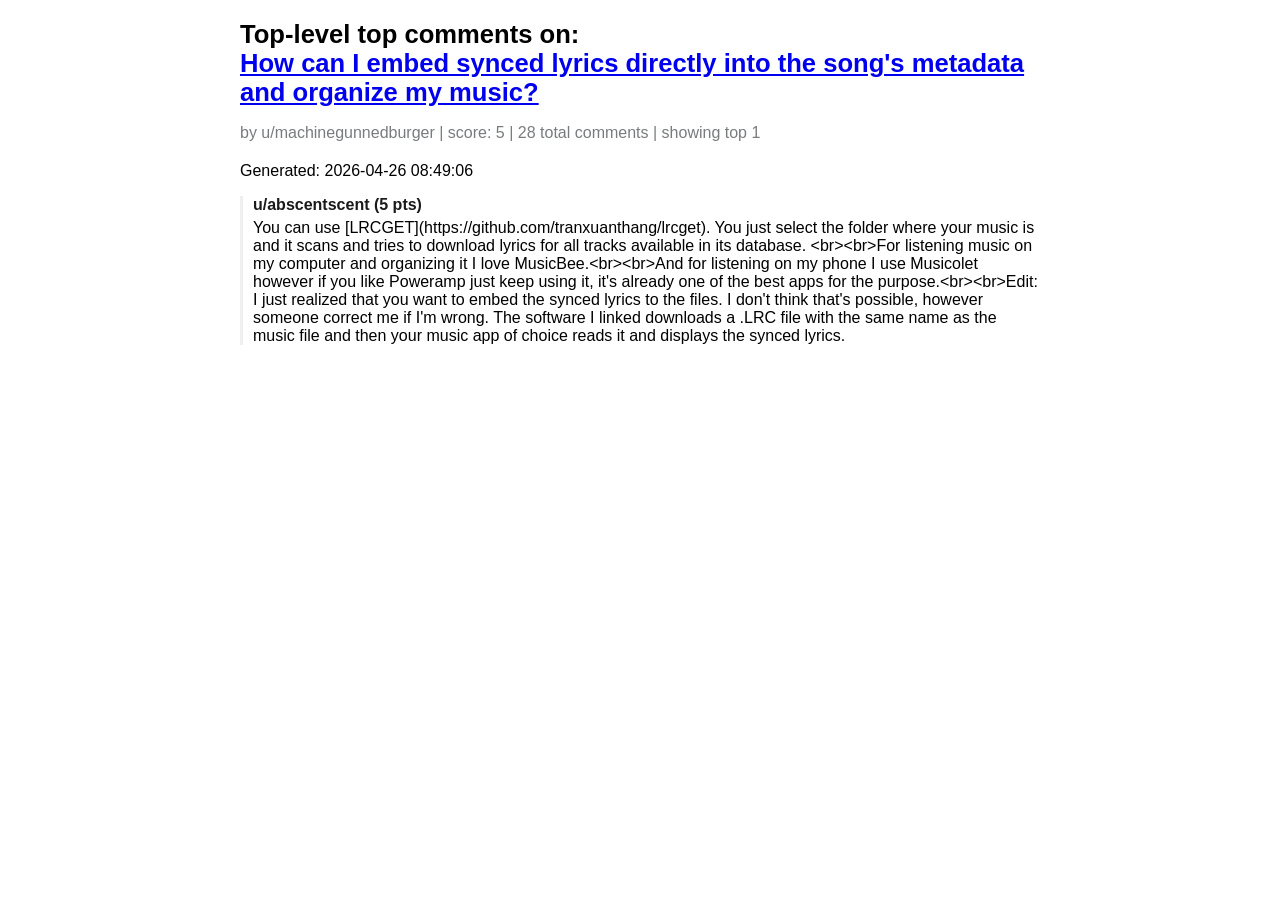
==== commit d6509e96: "Update post comments HTML" ====
--- a/post_comments.html
+++ b/post_comments.html
@@ -2,7 +2,7 @@
 <html>
 <head>
     <meta charset="UTF-8">
-    <title>Top comments on: People of reddit, What's the best rock song?</title>
+    <title>Top comments on: How can I embed synced lyrics directly into the song's metadata and organize my music?</title>
     <style>
         body { font-family: -apple-system, BlinkMacSystemFont, 'Segoe UI', Roboto, sans-serif; max-width: 800px; margin: 20px auto; padding: 0 20px; }
         h1 { font-size: 1.6em; }
@@ -13,308 +13,13 @@
     </style>
 </head>
 <body>
-    <h1>Top‑level top comments on:<br><a href="https://www.reddit.com/r/AskReddit/comments/1as92v6/people_of_reddit_whats_the_best_rock_song/" target="_blank">People of reddit, What's the best rock song?</a></h1>
-    <div class="post-meta">by u/BenJenkins369 | score: 386 | 1534 total comments | showing top 60</div>
-    <p>Generated: 2026-04-26 07:25:35</p>
+    <h1>Top‑level top comments on:<br><a href="https://www.reddit.com/r/musichoarder/comments/1hai0vd/how_can_i_embed_synced_lyrics_directly_into_the/" target="_blank">How can I embed synced lyrics directly into the song's metadata and organize my music?</a></h1>
+    <div class="post-meta">by u/machinegunnedburger | score: 5 | 28 total comments | showing top 1</div>
+    <p>Generated: 2026-04-26 08:49:06</p>
     
         <div class="comment">
-            <span class="comment-author">u/lambofgun (363 pts)</span>
-            <div class="comment-body">gotta be the immigrant song - led zeppelin &lt;br&gt;&lt;br&gt;short&lt;br&gt;&lt;br&gt;unique&lt;br&gt;&lt;br&gt;cool lyrics&lt;br&gt;&lt;br&gt;can be soundtrack for fucking, chores, driving, anything&lt;br&gt;&lt;br&gt;has opened the door to get people into rock and roll for decades</div>
-        </div>
-        
-        <div class="comment">
-            <span class="comment-author">u/Moose_Nuckler (313 pts)</span>
-            <div class="comment-body">War Pigs by Black Sabbath&lt;br&gt;&lt;br&gt;Unless this is considered to Metal or be rock haha</div>
-        </div>
-        
-        <div class="comment">
-            <span class="comment-author">u/Siskoda (274 pts)</span>
-            <div class="comment-body">For me, right now - Ace of Spades - Motörhead.</div>
-        </div>
-        
-        <div class="comment">
-            <span class="comment-author">u/moutardebaseball (250 pts)</span>
-            <div class="comment-body">Gimme Shelter - Rolling Stones</div>
-        </div>
-        
-        <div class="comment">
-            <span class="comment-author">u/froggyyyyy15 (230 pts)</span>
-            <div class="comment-body">Run to the hills - Iron Maiden is just a classic</div>
-        </div>
-        
-        <div class="comment">
-            <span class="comment-author">u/[deleted] (191 pts)</span>
-            <div class="comment-body">Led Zeppelin&lt;br&gt;&lt;br&gt;I refuse to pick only one.</div>
-        </div>
-        
-        <div class="comment">
-            <span class="comment-author">u/Klotzster (190 pts)</span>
-            <div class="comment-body">Baba O'Riley by The Who</div>
-        </div>
-        
-        <div class="comment">
-            <span class="comment-author">u/I_Lick_Your_Butt (173 pts)</span>
-            <div class="comment-body">Led Zeppelin - Black Dog</div>
-        </div>
-        
-        <div class="comment">
-            <span class="comment-author">u/stalkersteve424 (172 pts)</span>
-            <div class="comment-body">Money for nothing - dire straits</div>
-        </div>
-        
-        <div class="comment">
-            <span class="comment-author">u/RetroactiveRecursion (167 pts)</span>
-            <div class="comment-body">Time - Pink Floyd</div>
-        </div>
-        
-        <div class="comment">
-            <span class="comment-author">u/[deleted] (132 pts)</span>
-            <div class="comment-body">[removed]</div>
-        </div>
-        
-        <div class="comment">
-            <span class="comment-author">u/k4rm1c (114 pts)</span>
-            <div class="comment-body">“ Sleeping with one eye open.&lt;br&gt;Gripping your pillow tight! “&lt;br&gt;&lt;br&gt;Enter Sandman by Metallica</div>
-        </div>
-        
-        <div class="comment">
-            <span class="comment-author">u/[deleted] (113 pts)</span>
-            <div class="comment-body">Bohemian Rhapsody</div>
-        </div>
-        
-        <div class="comment">
-            <span class="comment-author">u/sonicbluefrog (76 pts)</span>
-            <div class="comment-body">Sympathy for the Devil - The Rolling Stones</div>
-        </div>
-        
-        <div class="comment">
-            <span class="comment-author">u/Horizontal_Bob (75 pts)</span>
-            <div class="comment-body">The Boys Are Back in Town by Thin Lizzy</div>
-        </div>
-        
-        <div class="comment">
-            <span class="comment-author">u/nmathew (70 pts)</span>
-            <div class="comment-body">There's a joke that AC/DC only has one song, but they play it better then any Rock group plays any other song. They won't win in this thread, and it might be because their votes will get split between 5 songs.</div>
-        </div>
-        
-        <div class="comment">
-            <span class="comment-author">u/[deleted] (70 pts)</span>
-            <div class="comment-body">You have to ask?&lt;br&gt;&lt;br&gt;Free Bird (Lynyrd Skynyrd).</div>
-        </div>
-        
-        <div class="comment">
-            <span class="comment-author">u/analyticalchem (68 pts)</span>
-            <div class="comment-body">Gimme Shelter would be the correct answer.</div>
-        </div>
-        
-        <div class="comment">
-            <span class="comment-author">u/pgnredit (68 pts)</span>
-            <div class="comment-body">Shine On You Crazy Diamond by Pink Floyd &lt;br&gt;&lt;br&gt;I mean, what other song can hold my attention for 20 mins? And to do so without it being repetitive? There's no better song in my book.</div>
-        </div>
-        
-        <div class="comment">
-            <span class="comment-author">u/Ti_Fatality (66 pts)</span>
-            <div class="comment-body">Everlong - Foo Fighters</div>
-        </div>
-        
-        <div class="comment">
-            <span class="comment-author">u/Aventurier2000 (61 pts)</span>
-            <div class="comment-body">Heart - ''Barracuda''</div>
-        </div>
-        
-        <div class="comment">
-            <span class="comment-author">u/[deleted] (51 pts)</span>
-            <div class="comment-body">Nirvana Smells Like Teen Spirit</div>
-        </div>
-        
-        <div class="comment">
-            <span class="comment-author">u/nsfwtttt (47 pts)</span>
-            <div class="comment-body">Tenacious D - Tribute</div>
-        </div>
-        
-        <div class="comment">
-            <span class="comment-author">u/bsparks73 (46 pts)</span>
-            <div class="comment-body">AC/DC- Thunderstruck (Live)</div>
-        </div>
-        
-        <div class="comment">
-            <span class="comment-author">u/watchuwannaknow (44 pts)</span>
-            <div class="comment-body">Dream on!</div>
-        </div>
-        
-        <div class="comment">
-            <span class="comment-author">u/undavefined (43 pts)</span>
-            <div class="comment-body">Radar Love -Golden Earring</div>
-        </div>
-        
-        <div class="comment">
-            <span class="comment-author">u/goohoh (41 pts)</span>
-            <div class="comment-body">Kashmir - Led Zeppelin </div>
-        </div>
-        
-        <div class="comment">
-            <span class="comment-author">u/AgingLeatherneck (39 pts)</span>
-            <div class="comment-body">Paint it black</div>
-        </div>
-        
-        <div class="comment">
-            <span class="comment-author">u/GuyFawkes451 (37 pts)</span>
-            <div class="comment-body">More than a feeling  - Boston</div>
-        </div>
-        
-        <div class="comment">
-            <span class="comment-author">u/cocainelayne (36 pts)</span>
-            <div class="comment-body">Man in the box by Alice in chains</div>
-        </div>
-        
-        <div class="comment">
-            <span class="comment-author">u/openletter8 (32 pts)</span>
-            <div class="comment-body">Boston - Peace of Mind</div>
-        </div>
-        
-        <div class="comment">
-            <span class="comment-author">u/NICKisaHOBBIT (31 pts)</span>
-            <div class="comment-body">If you’re including metal then Painkiller - Judas Priest.&lt;br&gt;&lt;br&gt;If not, Howlin for you by Black Keys is a banger.</div>
-        </div>
-        
-        <div class="comment">
-            <span class="comment-author">u/[deleted] (30 pts)</span>
-            <div class="comment-body">Cherub Rock- The Pumpkins</div>
-        </div>
-        
-        <div class="comment">
-            <span class="comment-author">u/Tight_Bookkeeper_582 (22 pts)</span>
-            <div class="comment-body">Stairway to Heaven is my personal favorite rock song. I learned it on piano when I was a teen so there’s a nostalgia factor there for sure. But I also love how gentle and emotional it is in the beginning and then how it heightens the overall intensity throughout until ending very softly once again.&lt;br&gt;&lt;br&gt;But if I were to pick a song that embodies the *essence* of rock ‘n’ roll, I’d probably pick something like TNT by AC/DC or I Wanna Rock by Twisted Sister.&lt;br&gt;&lt;br&gt;If we talking metal then Master of Puppets.&lt;br&gt;&lt;br&gt;Bohemian Rhapsody is in a class of its own. A fusion of many different styles, it is a masterpiece.</div>
-        </div>
-        
-        <div class="comment">
-            <span class="comment-author">u/RodrigoEMA1983 (21 pts)</span>
-            <div class="comment-body">Bruce Springsteen, Born to Run</div>
-        </div>
-        
-        <div class="comment">
-            <span class="comment-author">u/Jimmy_Aztec (21 pts)</span>
-            <div class="comment-body">I Saw Her Standing There</div>
-        </div>
-        
-        <div class="comment">
-            <span class="comment-author">u/[deleted] (21 pts)</span>
-            <div class="comment-body">Everlong</div>
-        </div>
-        
-        <div class="comment">
-            <span class="comment-author">u/[deleted] (20 pts)</span>
-            <div class="comment-body">[deleted]</div>
-        </div>
-        
-        <div class="comment">
-            <span class="comment-author">u/_jump_yossarian (18 pts)</span>
-            <div class="comment-body">Du Hast (Rammstein) or Mother by Danzig.</div>
-        </div>
-        
-        <div class="comment">
-            <span class="comment-author">u/[deleted] (17 pts)</span>
-            <div class="comment-body">[removed]</div>
-        </div>
-        
-        <div class="comment">
-            <span class="comment-author">u/BackgroundTotal2872 (17 pts)</span>
-            <div class="comment-body">It’s impossible to pick just one. 10 of my favorites are:&lt;br&gt;&lt;br&gt;Like a Stone - Audioslave&lt;br&gt;&lt;br&gt;Enter Sandman - Metallica &lt;br&gt;&lt;br&gt;Crazy Train - Ozzy Osborn &lt;br&gt;&lt;br&gt;Immigrant Song - Led Zeppelin &lt;br&gt;&lt;br&gt;Don’t Stop Believing - Journey&lt;br&gt;&lt;br&gt;Separate Ways - Journey&lt;br&gt;&lt;br&gt;Hotel California - Eagles&lt;br&gt;&lt;br&gt;Seven Nation Army - The White Stripes&lt;br&gt;&lt;br&gt;Thunderstruck - AC/DC&lt;br&gt;&lt;br&gt;Mary Jane’s Last Dance - Tom Petty and the Heartbreakers&lt;br&gt;&lt;br&gt;Living’ On a Prayer - Bon Jovi&lt;br&gt;&lt;br&gt;The Final Countdown - Europe&lt;br&gt;&lt;br&gt;Boulevard of Broken Dreams - Green Day&lt;br&gt;&lt;br&gt;Summer Of ‘69 - Bryan Adams  &lt;br&gt;&lt;br&gt;Old Time Rock and Roll - Bob Segar&lt;br&gt;&lt;br&gt;Ok, that ended up being 15. There’s just too many great Rock and Roll songs!</div>
-        </div>
-        
-        <div class="comment">
-            <span class="comment-author">u/Consistent-Routine-2 (17 pts)</span>
-            <div class="comment-body">My Generation by the Who</div>
-        </div>
-        
-        <div class="comment">
-            <span class="comment-author">u/Logical-Emotion-9598 (17 pts)</span>
-            <div class="comment-body">Under Pressure - Queen</div>
-        </div>
-        
-        <div class="comment">
-            <span class="comment-author">u/Tom_Woods_ (16 pts)</span>
-            <div class="comment-body">Bohemian Rhapsody - that was easy</div>
-        </div>
-        
-        <div class="comment">
-            <span class="comment-author">u/littlesugarthing (16 pts)</span>
-            <div class="comment-body">AC/DC - Shoot To Thrill</div>
-        </div>
-        
-        <div class="comment">
-            <span class="comment-author">u/[deleted] (16 pts)</span>
-            <div class="comment-body">Behind Blue Eyes https://youtu.be/KmbCOMM8peo</div>
-        </div>
-        
-        <div class="comment">
-            <span class="comment-author">u/[deleted] (16 pts)</span>
-            <div class="comment-body">A Day in the Life - The Beatles</div>
-        </div>
-        
-        <div class="comment">
-            <span class="comment-author">u/Justus_2112 (16 pts)</span>
-            <div class="comment-body">Dreamline - Rush&lt;br&gt;&lt;br&gt;Honorable Mentions:&lt;br&gt;&lt;br&gt;Wind of Change - Scorpions&lt;br&gt;&lt;br&gt;The Spirit of Radio - Rush &lt;br&gt;&lt;br&gt;Girl Goodbye - Toto&lt;br&gt;&lt;br&gt;Come Sail Away - Styx</div>
-        </div>
-        
-        <div class="comment">
-            <span class="comment-author">u/controlzee (16 pts)</span>
-            <div class="comment-body">Fat Bottomed Girls by Queen</div>
-        </div>
-        
-        <div class="comment">
-            <span class="comment-author">u/[deleted] (16 pts)</span>
-            <div class="comment-body">[removed]</div>
-        </div>
-        
-        <div class="comment">
-            <span class="comment-author">u/kaowser (15 pts)</span>
-            <div class="comment-body">Free Bird by Lynrd Skynrd</div>
-        </div>
-        
-        <div class="comment">
-            <span class="comment-author">u/[deleted] (15 pts)</span>
-            <div class="comment-body">2112 by Rush 🤘</div>
-        </div>
-        
-        <div class="comment">
-            <span class="comment-author">u/Fuck_Yourself225 (15 pts)</span>
-            <div class="comment-body">Wheel in The Sky</div>
-        </div>
-        
-        <div class="comment">
-            <span class="comment-author">u/sugaree53 (15 pts)</span>
-            <div class="comment-body">“You’ve Got Another Thing Coming”- Judas Priest</div>
-        </div>
-        
-        <div class="comment">
-            <span class="comment-author">u/moonmen69 (15 pts)</span>
-            <div class="comment-body">Redneck: free bird&lt;br&gt;Everyone else: free bird</div>
-        </div>
-        
-        <div class="comment">
-            <span class="comment-author">u/MrSpidar (14 pts)</span>
-            <div class="comment-body">Bohemian Rhapsody.</div>
-        </div>
-        
-        <div class="comment">
-            <span class="comment-author">u/EternalEnergyBoy (13 pts)</span>
-            <div class="comment-body">Start Me Up - le Rolling Stones</div>
-        </div>
-        
-        <div class="comment">
-            <span class="comment-author">u/PM_ME_DOMINATRIXES (12 pts)</span>
-            <div class="comment-body">Without any doubt, it's the closing theme to [WKRP in Cincinnati.](https://www.youtube.com/watch?v=FhAfXTzR2rQ)</div>
-        </div>
-        
-        <div class="comment">
-            <span class="comment-author">u/MaxCWebster (12 pts)</span>
-            <div class="comment-body">The Who, Won't Get Fooled Again</div>
-        </div>
-        
-        <div class="comment">
-            <span class="comment-author">u/nhtaco (12 pts)</span>
-            <div class="comment-body">Psychedelic Rock. White Rabbit.  Jefferson &lt;br&gt;&lt;br&gt;Hard Rock.  Whole lotta Love. Zeppelin &lt;br&gt;&lt;br&gt;Southern Rock. &lt;br&gt;Powderfinger Neal Young.&lt;br&gt;&lt;br&gt;Shortest song. Doo Doo Doo Doo (Heartbreaker) Rolling Stone</div>
+            <span class="comment-author">u/abscentscent (5 pts)</span>
+            <div class="comment-body">You can use [LRCGET](https://github.com/tranxuanthang/lrcget). You just select the folder where your music is and it scans and tries to download lyrics for all tracks available in its database. &lt;br&gt;&lt;br&gt;For listening music on my computer and organizing it I love MusicBee.&lt;br&gt;&lt;br&gt;And for listening on my phone I use Musicolet however if you like Poweramp just keep using it, it's already one of the best apps for the purpose.&lt;br&gt;&lt;br&gt;Edit: I just realized that you want to embed the synced lyrics to the files. I don't think that's possible, however someone correct me if I'm wrong. The software I linked downloads a .LRC file with the same name as the music file and then your music app of choice reads it and displays the synced lyrics.</div>
         </div>
         
 </body>
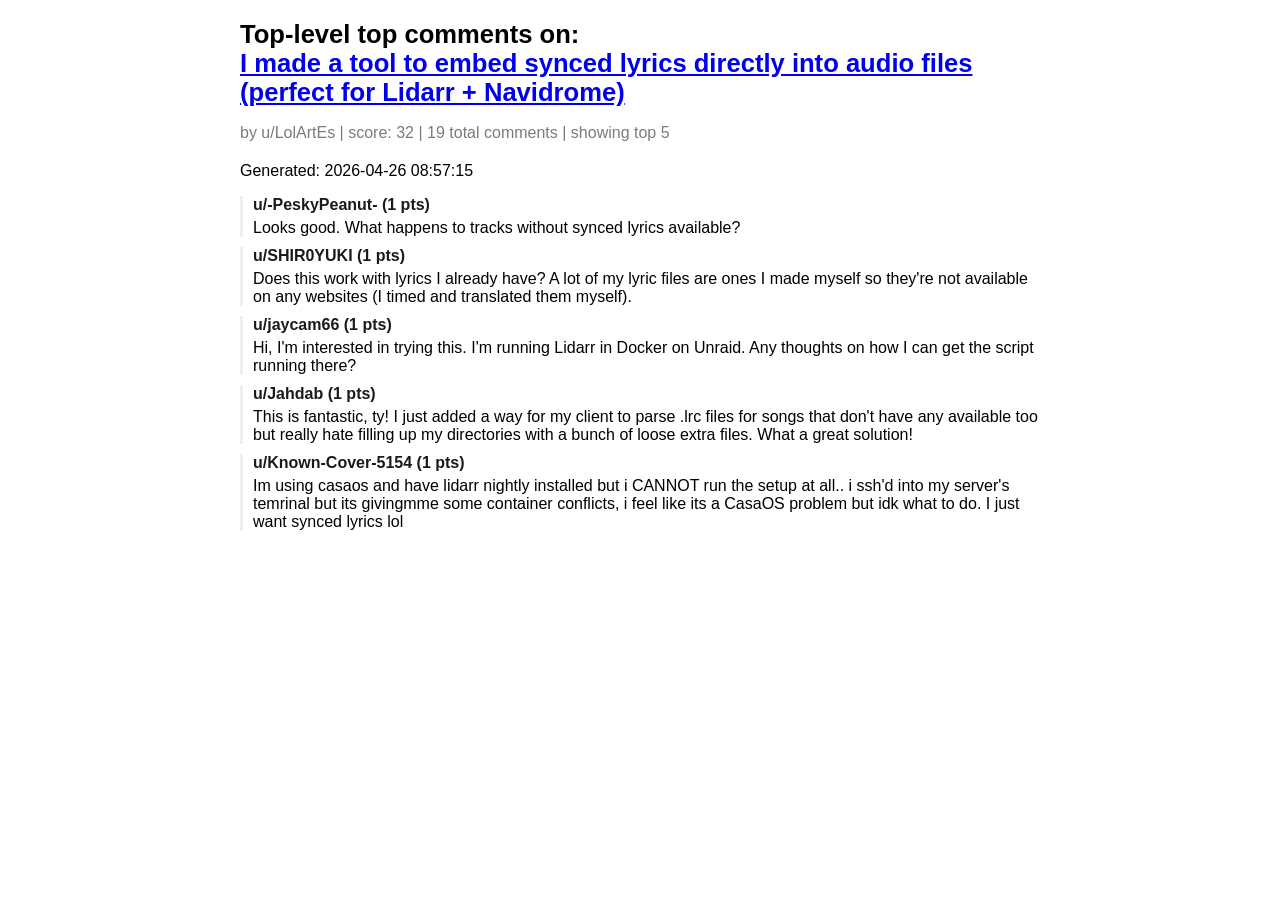
==== commit 4b5e5cd1: "Update post comments HTML" ====
--- a/post_comments.html
+++ b/post_comments.html
@@ -2,7 +2,7 @@
 <html>
 <head>
     <meta charset="UTF-8">
-    <title>Top comments on: How can I embed synced lyrics directly into the song's metadata and organize my music?</title>
+    <title>Top comments on: I made a tool to embed synced lyrics directly into audio files (perfect for Lidarr + Navidrome)</title>
     <style>
         body { font-family: -apple-system, BlinkMacSystemFont, 'Segoe UI', Roboto, sans-serif; max-width: 800px; margin: 20px auto; padding: 0 20px; }
         h1 { font-size: 1.6em; }
@@ -13,13 +13,33 @@
     </style>
 </head>
 <body>
-    <h1>Top‑level top comments on:<br><a href="https://www.reddit.com/r/musichoarder/comments/1hai0vd/how_can_i_embed_synced_lyrics_directly_into_the/" target="_blank">How can I embed synced lyrics directly into the song's metadata and organize my music?</a></h1>
-    <div class="post-meta">by u/machinegunnedburger | score: 5 | 28 total comments | showing top 1</div>
-    <p>Generated: 2026-04-26 08:49:06</p>
+    <h1>Top‑level top comments on:<br><a href="https://www.reddit.com/r/navidrome/comments/1ref4oo/i_made_a_tool_to_embed_synced_lyrics_directly/" target="_blank">I made a tool to embed synced lyrics directly into audio files (perfect for Lidarr + Navidrome)</a></h1>
+    <div class="post-meta">by u/LolArtEs | score: 32 | 19 total comments | showing top 5</div>
+    <p>Generated: 2026-04-26 08:57:15</p>
     
         <div class="comment">
-            <span class="comment-author">u/abscentscent (5 pts)</span>
-            <div class="comment-body">You can use [LRCGET](https://github.com/tranxuanthang/lrcget). You just select the folder where your music is and it scans and tries to download lyrics for all tracks available in its database. &lt;br&gt;&lt;br&gt;For listening music on my computer and organizing it I love MusicBee.&lt;br&gt;&lt;br&gt;And for listening on my phone I use Musicolet however if you like Poweramp just keep using it, it's already one of the best apps for the purpose.&lt;br&gt;&lt;br&gt;Edit: I just realized that you want to embed the synced lyrics to the files. I don't think that's possible, however someone correct me if I'm wrong. The software I linked downloads a .LRC file with the same name as the music file and then your music app of choice reads it and displays the synced lyrics.</div>
+            <span class="comment-author">u/-PeskyPeanut- (1 pts)</span>
+            <div class="comment-body">Looks good. What happens to tracks without synced lyrics available?</div>
+        </div>
+        
+        <div class="comment">
+            <span class="comment-author">u/SHIR0YUKI (1 pts)</span>
+            <div class="comment-body">Does this work with lyrics I already have? A lot of my lyric files are ones I made myself so they're not available on any websites (I timed and translated them myself).</div>
+        </div>
+        
+        <div class="comment">
+            <span class="comment-author">u/jaycam66 (1 pts)</span>
+            <div class="comment-body">Hi, I'm interested in trying this. I'm running Lidarr in Docker on Unraid. Any thoughts on how I can get the script running there?</div>
+        </div>
+        
+        <div class="comment">
+            <span class="comment-author">u/Jahdab (1 pts)</span>
+            <div class="comment-body">This is fantastic,  ty! I just added a way for my client to parse .lrc files for songs that don't have any available too but really hate filling up my directories with a bunch of loose extra files. What a great solution!</div>
+        </div>
+        
+        <div class="comment">
+            <span class="comment-author">u/Known-Cover-5154 (1 pts)</span>
+            <div class="comment-body">Im using casaos and have lidarr nightly installed but i CANNOT run the setup at all.. i ssh'd into my server's temrinal but its givingmme some container conflicts, i feel like its a CasaOS problem but idk what to do. I just want synced lyrics lol</div>
         </div>
         
 </body>
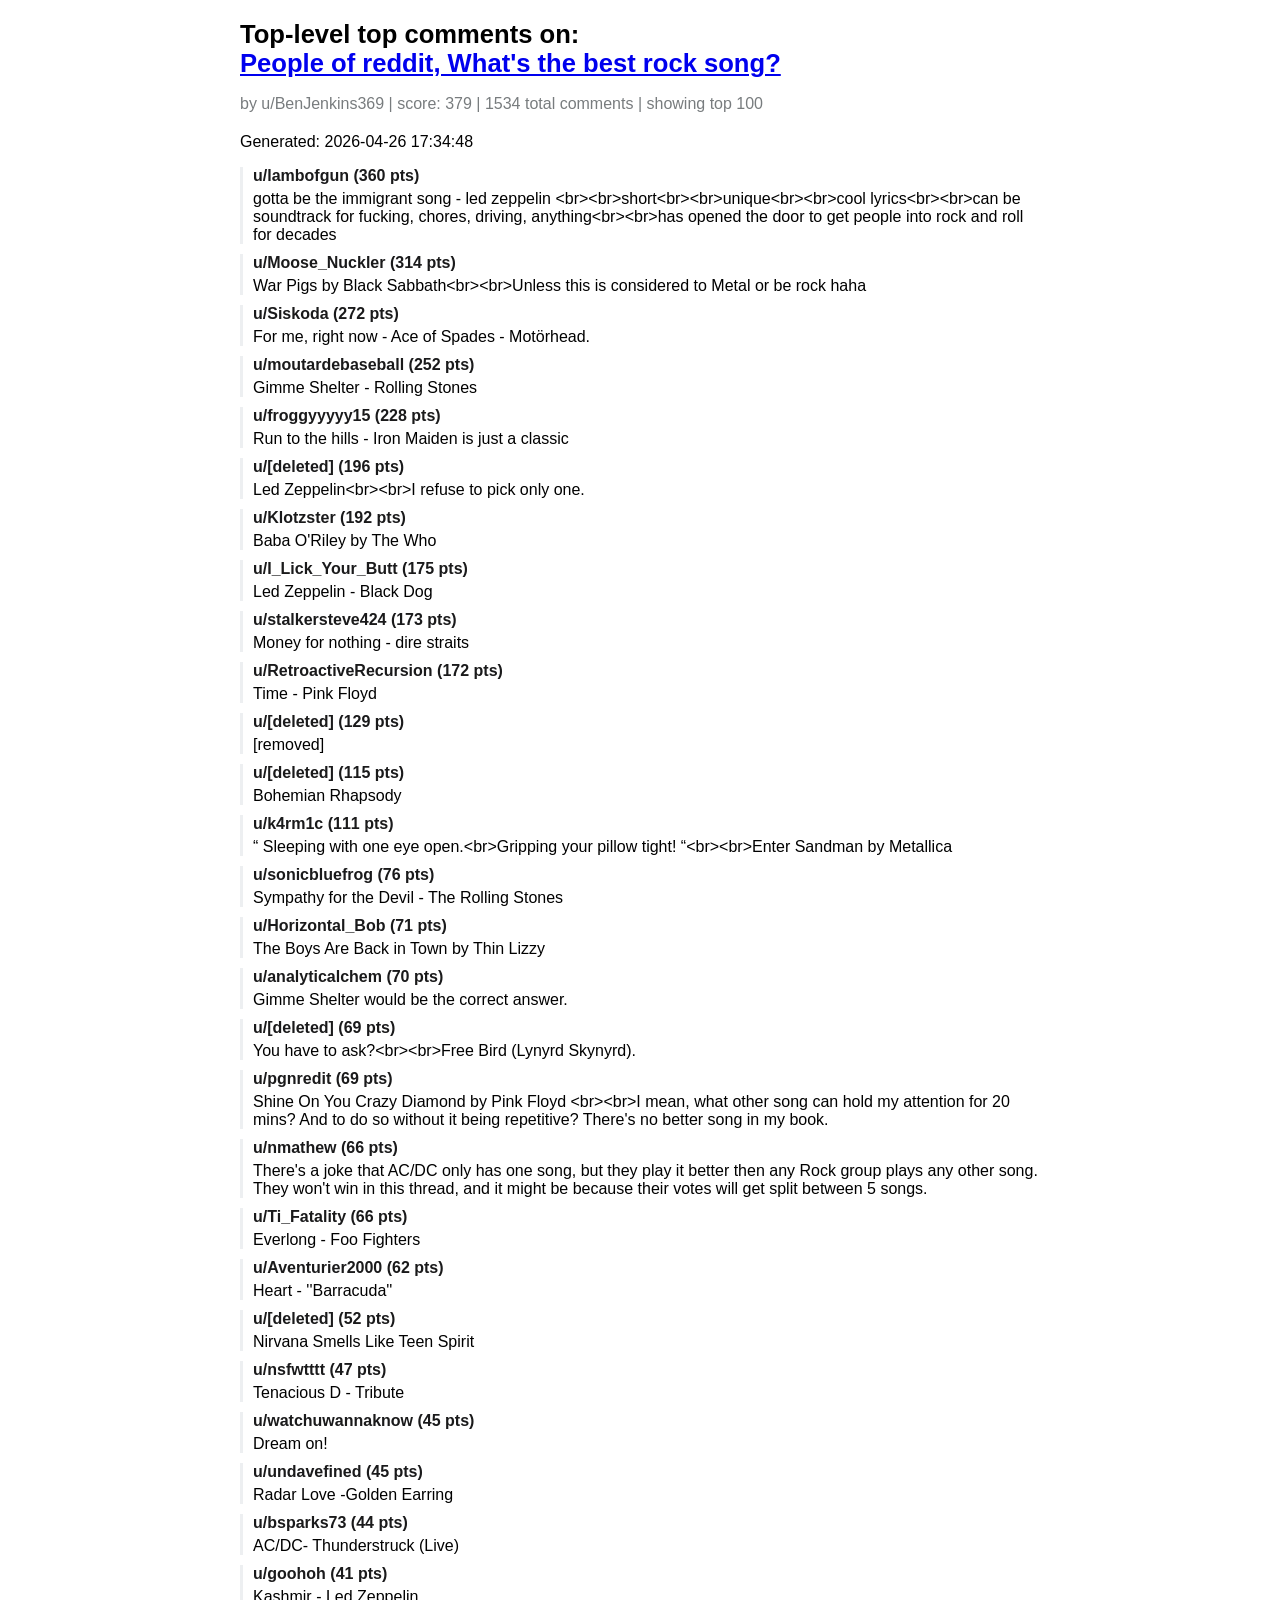
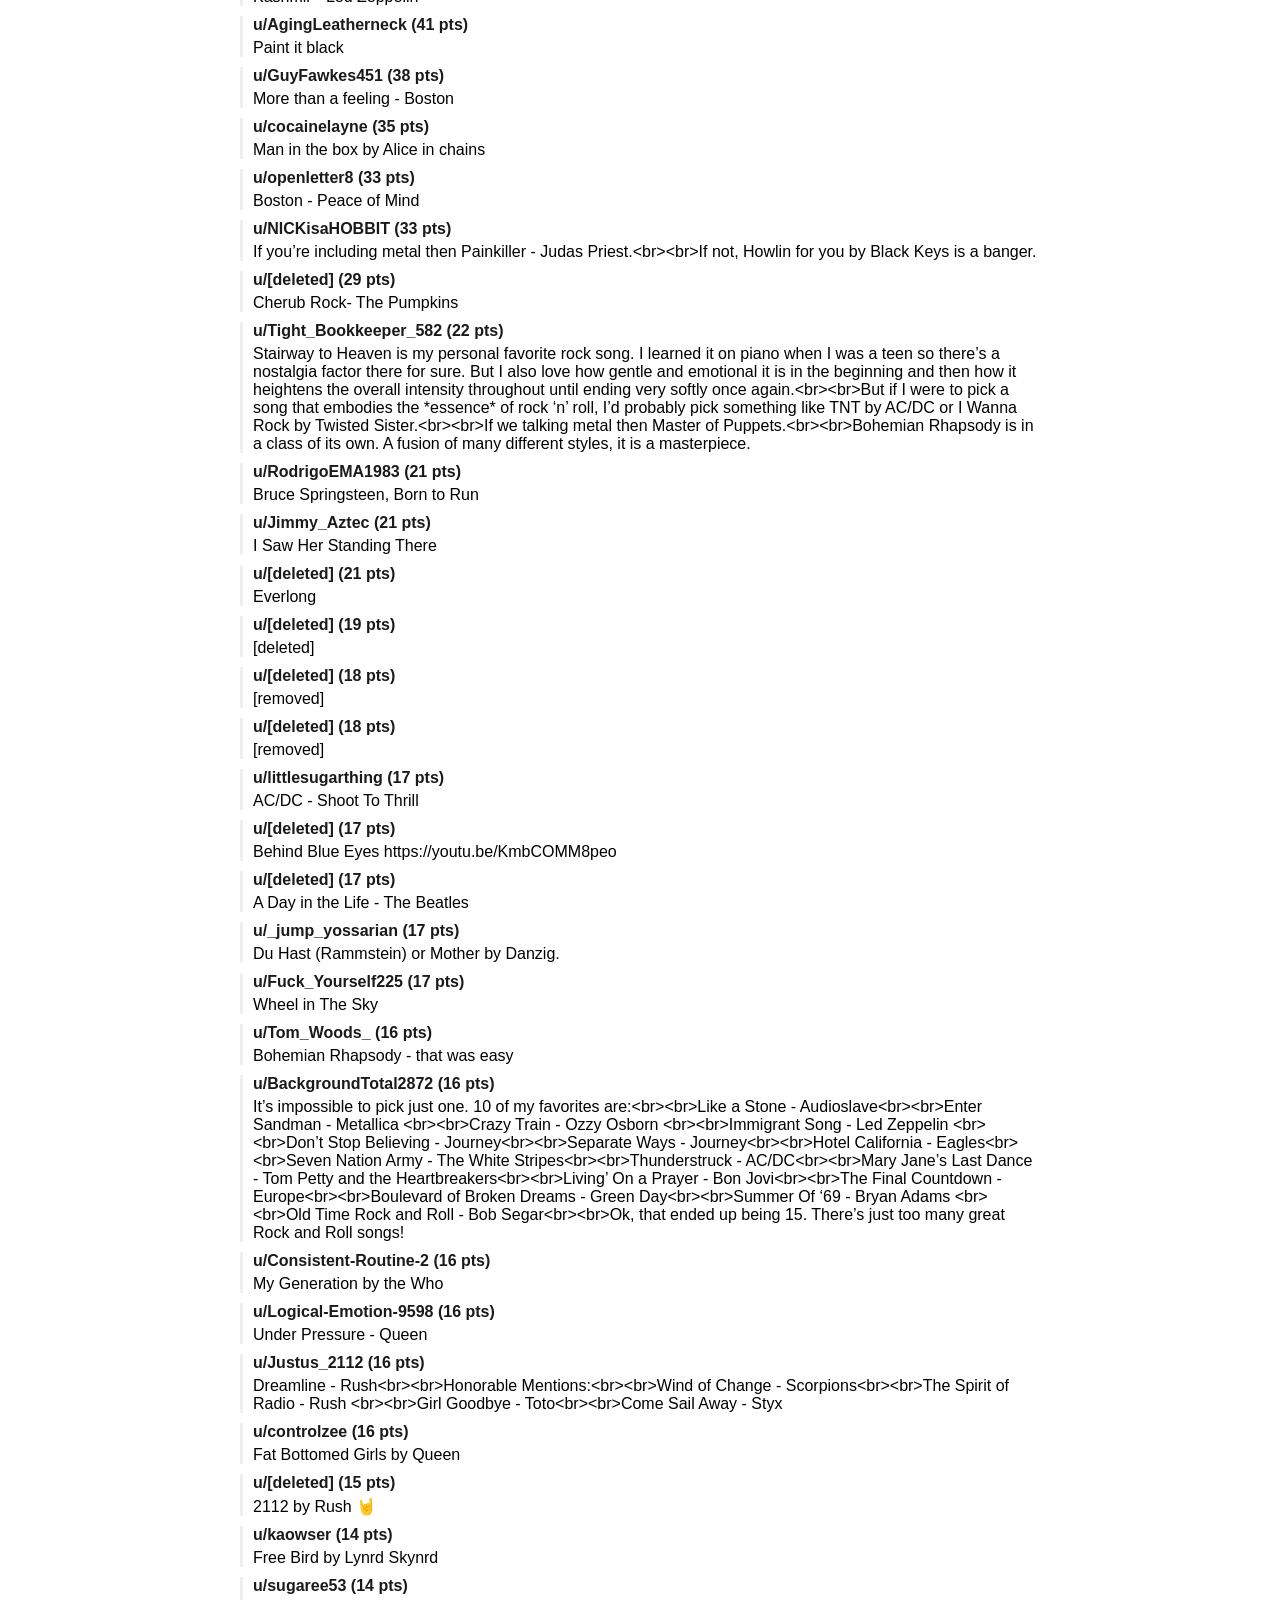
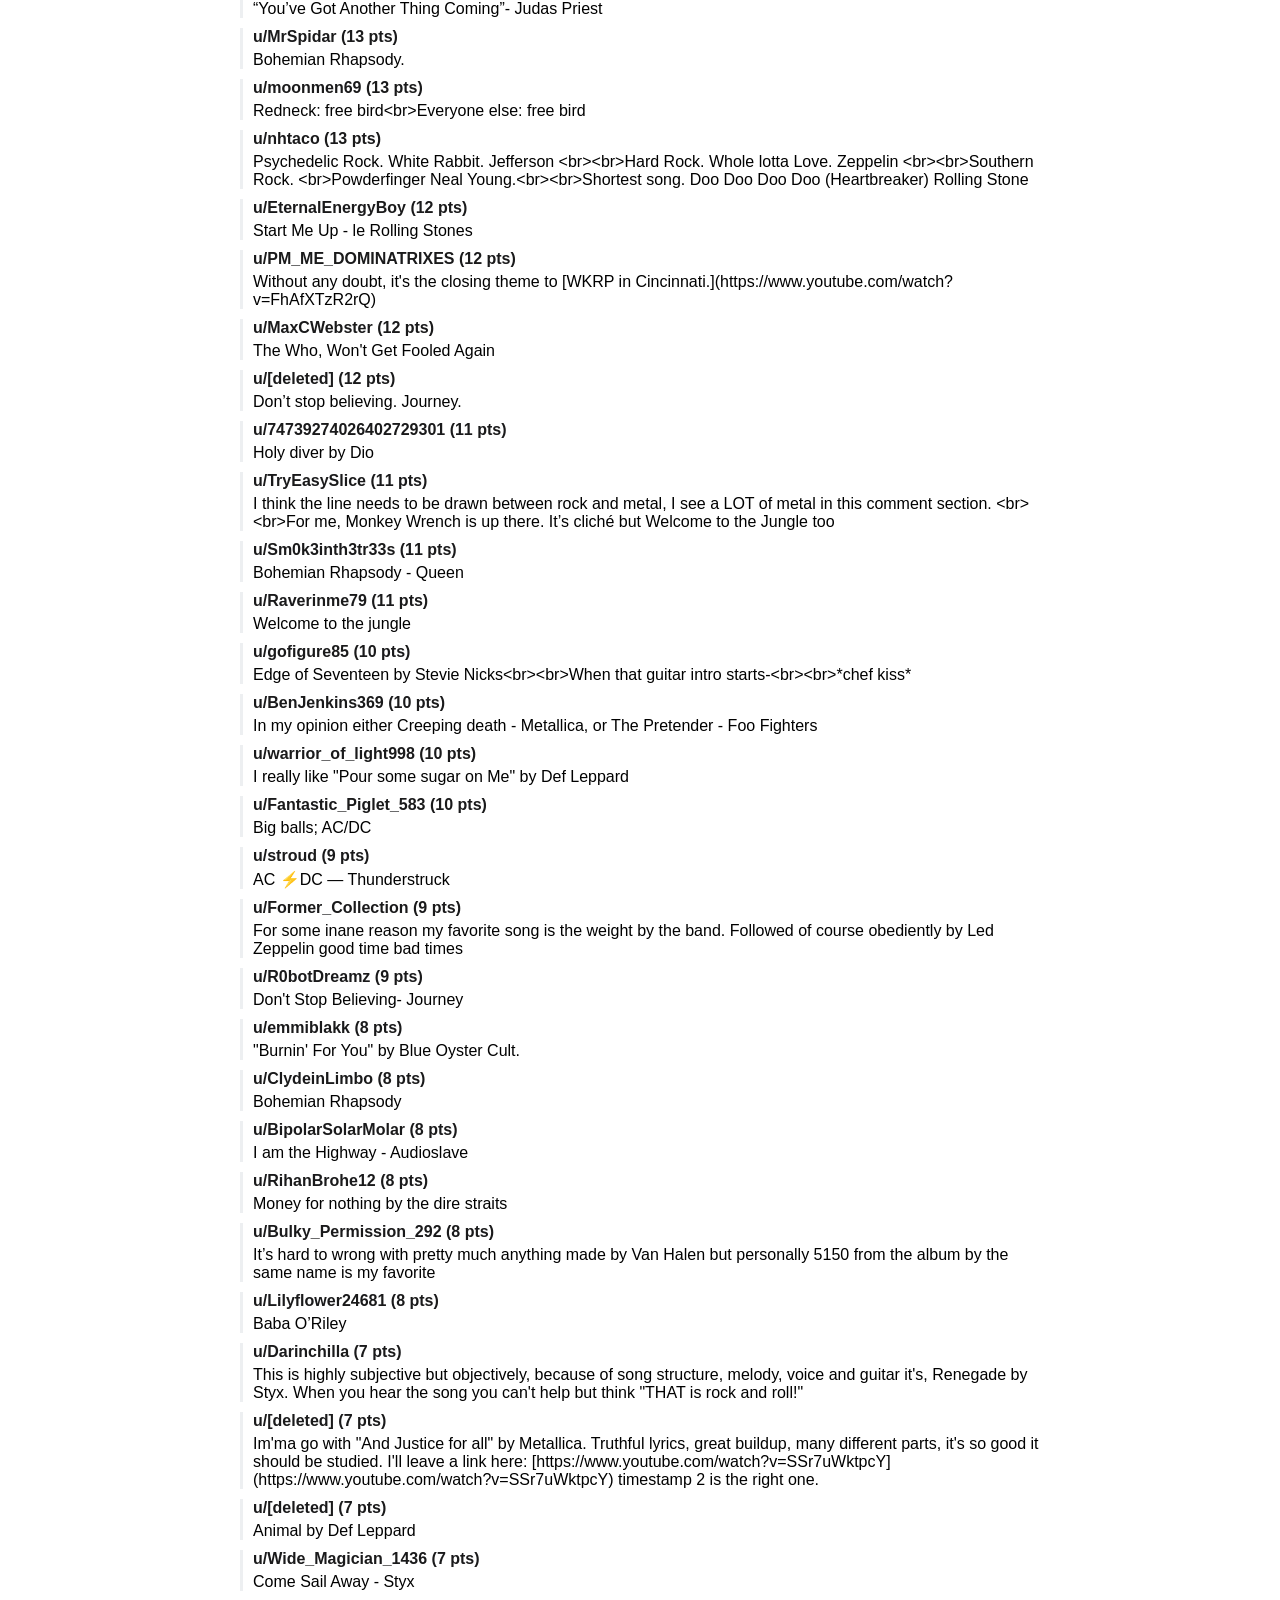
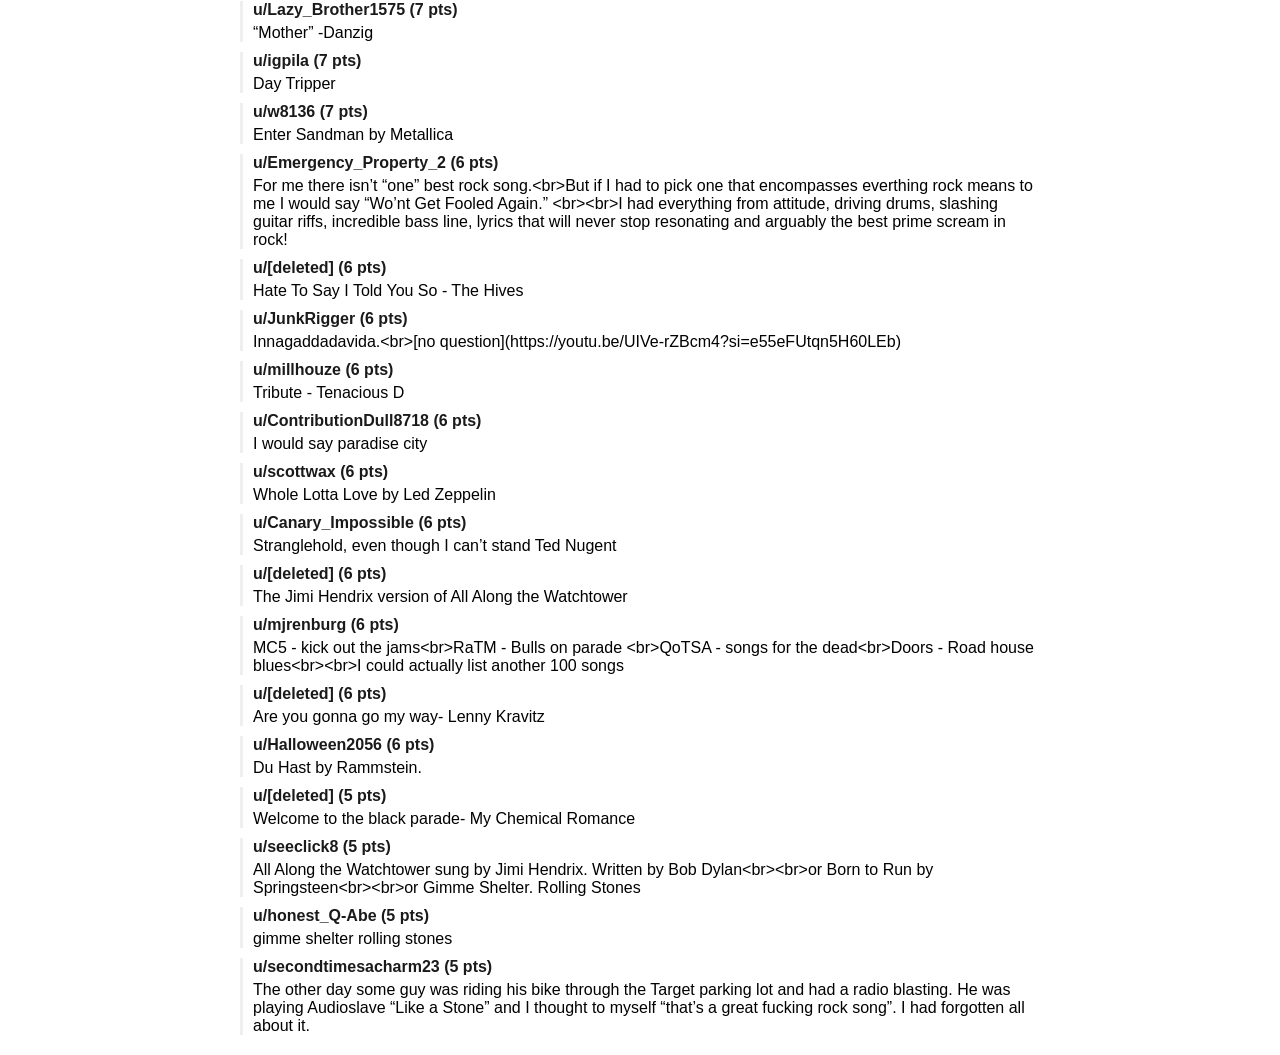
==== commit fb984d9c: "Update post comments HTML" ====
--- a/post_comments.html
+++ b/post_comments.html
@@ -2,7 +2,7 @@
 <html>
 <head>
     <meta charset="UTF-8">
-    <title>Top comments on: I made a tool to embed synced lyrics directly into audio files (perfect for Lidarr + Navidrome)</title>
+    <title>Top comments on: People of reddit, What's the best rock song?</title>
     <style>
         body { font-family: -apple-system, BlinkMacSystemFont, 'Segoe UI', Roboto, sans-serif; max-width: 800px; margin: 20px auto; padding: 0 20px; }
         h1 { font-size: 1.6em; }
@@ -13,33 +13,508 @@
     </style>
 </head>
 <body>
-    <h1>Top‑level top comments on:<br><a href="https://www.reddit.com/r/navidrome/comments/1ref4oo/i_made_a_tool_to_embed_synced_lyrics_directly/" target="_blank">I made a tool to embed synced lyrics directly into audio files (perfect for Lidarr + Navidrome)</a></h1>
-    <div class="post-meta">by u/LolArtEs | score: 32 | 19 total comments | showing top 5</div>
-    <p>Generated: 2026-04-26 08:57:15</p>
+    <h1>Top‑level top comments on:<br><a href="https://www.reddit.com/r/AskReddit/comments/1as92v6/people_of_reddit_whats_the_best_rock_song/" target="_blank">People of reddit, What's the best rock song?</a></h1>
+    <div class="post-meta">by u/BenJenkins369 | score: 379 | 1534 total comments | showing top 100</div>
+    <p>Generated: 2026-04-26 17:34:48</p>
     
         <div class="comment">
-            <span class="comment-author">u/-PeskyPeanut- (1 pts)</span>
-            <div class="comment-body">Looks good. What happens to tracks without synced lyrics available?</div>
-        </div>
-        
-        <div class="comment">
-            <span class="comment-author">u/SHIR0YUKI (1 pts)</span>
-            <div class="comment-body">Does this work with lyrics I already have? A lot of my lyric files are ones I made myself so they're not available on any websites (I timed and translated them myself).</div>
-        </div>
-        
-        <div class="comment">
-            <span class="comment-author">u/jaycam66 (1 pts)</span>
-            <div class="comment-body">Hi, I'm interested in trying this. I'm running Lidarr in Docker on Unraid. Any thoughts on how I can get the script running there?</div>
-        </div>
-        
-        <div class="comment">
-            <span class="comment-author">u/Jahdab (1 pts)</span>
-            <div class="comment-body">This is fantastic,  ty! I just added a way for my client to parse .lrc files for songs that don't have any available too but really hate filling up my directories with a bunch of loose extra files. What a great solution!</div>
-        </div>
-        
-        <div class="comment">
-            <span class="comment-author">u/Known-Cover-5154 (1 pts)</span>
-            <div class="comment-body">Im using casaos and have lidarr nightly installed but i CANNOT run the setup at all.. i ssh'd into my server's temrinal but its givingmme some container conflicts, i feel like its a CasaOS problem but idk what to do. I just want synced lyrics lol</div>
+            <span class="comment-author">u/lambofgun (360 pts)</span>
+            <div class="comment-body">gotta be the immigrant song - led zeppelin &lt;br&gt;&lt;br&gt;short&lt;br&gt;&lt;br&gt;unique&lt;br&gt;&lt;br&gt;cool lyrics&lt;br&gt;&lt;br&gt;can be soundtrack for fucking, chores, driving, anything&lt;br&gt;&lt;br&gt;has opened the door to get people into rock and roll for decades</div>
+        </div>
+        
+        <div class="comment">
+            <span class="comment-author">u/Moose_Nuckler (314 pts)</span>
+            <div class="comment-body">War Pigs by Black Sabbath&lt;br&gt;&lt;br&gt;Unless this is considered to Metal or be rock haha</div>
+        </div>
+        
+        <div class="comment">
+            <span class="comment-author">u/Siskoda (272 pts)</span>
+            <div class="comment-body">For me, right now - Ace of Spades - Motörhead.</div>
+        </div>
+        
+        <div class="comment">
+            <span class="comment-author">u/moutardebaseball (252 pts)</span>
+            <div class="comment-body">Gimme Shelter - Rolling Stones</div>
+        </div>
+        
+        <div class="comment">
+            <span class="comment-author">u/froggyyyyy15 (228 pts)</span>
+            <div class="comment-body">Run to the hills - Iron Maiden is just a classic</div>
+        </div>
+        
+        <div class="comment">
+            <span class="comment-author">u/[deleted] (196 pts)</span>
+            <div class="comment-body">Led Zeppelin&lt;br&gt;&lt;br&gt;I refuse to pick only one.</div>
+        </div>
+        
+        <div class="comment">
+            <span class="comment-author">u/Klotzster (192 pts)</span>
+            <div class="comment-body">Baba O'Riley by The Who</div>
+        </div>
+        
+        <div class="comment">
+            <span class="comment-author">u/I_Lick_Your_Butt (175 pts)</span>
+            <div class="comment-body">Led Zeppelin - Black Dog</div>
+        </div>
+        
+        <div class="comment">
+            <span class="comment-author">u/stalkersteve424 (173 pts)</span>
+            <div class="comment-body">Money for nothing - dire straits</div>
+        </div>
+        
+        <div class="comment">
+            <span class="comment-author">u/RetroactiveRecursion (172 pts)</span>
+            <div class="comment-body">Time - Pink Floyd</div>
+        </div>
+        
+        <div class="comment">
+            <span class="comment-author">u/[deleted] (129 pts)</span>
+            <div class="comment-body">[removed]</div>
+        </div>
+        
+        <div class="comment">
+            <span class="comment-author">u/[deleted] (115 pts)</span>
+            <div class="comment-body">Bohemian Rhapsody</div>
+        </div>
+        
+        <div class="comment">
+            <span class="comment-author">u/k4rm1c (111 pts)</span>
+            <div class="comment-body">“ Sleeping with one eye open.&lt;br&gt;Gripping your pillow tight! “&lt;br&gt;&lt;br&gt;Enter Sandman by Metallica</div>
+        </div>
+        
+        <div class="comment">
+            <span class="comment-author">u/sonicbluefrog (76 pts)</span>
+            <div class="comment-body">Sympathy for the Devil - The Rolling Stones</div>
+        </div>
+        
+        <div class="comment">
+            <span class="comment-author">u/Horizontal_Bob (71 pts)</span>
+            <div class="comment-body">The Boys Are Back in Town by Thin Lizzy</div>
+        </div>
+        
+        <div class="comment">
+            <span class="comment-author">u/analyticalchem (70 pts)</span>
+            <div class="comment-body">Gimme Shelter would be the correct answer.</div>
+        </div>
+        
+        <div class="comment">
+            <span class="comment-author">u/[deleted] (69 pts)</span>
+            <div class="comment-body">You have to ask?&lt;br&gt;&lt;br&gt;Free Bird (Lynyrd Skynyrd).</div>
+        </div>
+        
+        <div class="comment">
+            <span class="comment-author">u/pgnredit (69 pts)</span>
+            <div class="comment-body">Shine On You Crazy Diamond by Pink Floyd &lt;br&gt;&lt;br&gt;I mean, what other song can hold my attention for 20 mins? And to do so without it being repetitive? There's no better song in my book.</div>
+        </div>
+        
+        <div class="comment">
+            <span class="comment-author">u/nmathew (66 pts)</span>
+            <div class="comment-body">There's a joke that AC/DC only has one song, but they play it better then any Rock group plays any other song. They won't win in this thread, and it might be because their votes will get split between 5 songs.</div>
+        </div>
+        
+        <div class="comment">
+            <span class="comment-author">u/Ti_Fatality (66 pts)</span>
+            <div class="comment-body">Everlong - Foo Fighters</div>
+        </div>
+        
+        <div class="comment">
+            <span class="comment-author">u/Aventurier2000 (62 pts)</span>
+            <div class="comment-body">Heart - ''Barracuda''</div>
+        </div>
+        
+        <div class="comment">
+            <span class="comment-author">u/[deleted] (52 pts)</span>
+            <div class="comment-body">Nirvana Smells Like Teen Spirit</div>
+        </div>
+        
+        <div class="comment">
+            <span class="comment-author">u/nsfwtttt (47 pts)</span>
+            <div class="comment-body">Tenacious D - Tribute</div>
+        </div>
+        
+        <div class="comment">
+            <span class="comment-author">u/watchuwannaknow (45 pts)</span>
+            <div class="comment-body">Dream on!</div>
+        </div>
+        
+        <div class="comment">
+            <span class="comment-author">u/undavefined (45 pts)</span>
+            <div class="comment-body">Radar Love -Golden Earring</div>
+        </div>
+        
+        <div class="comment">
+            <span class="comment-author">u/bsparks73 (44 pts)</span>
+            <div class="comment-body">AC/DC- Thunderstruck (Live)</div>
+        </div>
+        
+        <div class="comment">
+            <span class="comment-author">u/goohoh (41 pts)</span>
+            <div class="comment-body">Kashmir - Led Zeppelin </div>
+        </div>
+        
+        <div class="comment">
+            <span class="comment-author">u/AgingLeatherneck (41 pts)</span>
+            <div class="comment-body">Paint it black</div>
+        </div>
+        
+        <div class="comment">
+            <span class="comment-author">u/GuyFawkes451 (38 pts)</span>
+            <div class="comment-body">More than a feeling  - Boston</div>
+        </div>
+        
+        <div class="comment">
+            <span class="comment-author">u/cocainelayne (35 pts)</span>
+            <div class="comment-body">Man in the box by Alice in chains</div>
+        </div>
+        
+        <div class="comment">
+            <span class="comment-author">u/openletter8 (33 pts)</span>
+            <div class="comment-body">Boston - Peace of Mind</div>
+        </div>
+        
+        <div class="comment">
+            <span class="comment-author">u/NICKisaHOBBIT (33 pts)</span>
+            <div class="comment-body">If you’re including metal then Painkiller - Judas Priest.&lt;br&gt;&lt;br&gt;If not, Howlin for you by Black Keys is a banger.</div>
+        </div>
+        
+        <div class="comment">
+            <span class="comment-author">u/[deleted] (29 pts)</span>
+            <div class="comment-body">Cherub Rock- The Pumpkins</div>
+        </div>
+        
+        <div class="comment">
+            <span class="comment-author">u/Tight_Bookkeeper_582 (22 pts)</span>
+            <div class="comment-body">Stairway to Heaven is my personal favorite rock song. I learned it on piano when I was a teen so there’s a nostalgia factor there for sure. But I also love how gentle and emotional it is in the beginning and then how it heightens the overall intensity throughout until ending very softly once again.&lt;br&gt;&lt;br&gt;But if I were to pick a song that embodies the *essence* of rock ‘n’ roll, I’d probably pick something like TNT by AC/DC or I Wanna Rock by Twisted Sister.&lt;br&gt;&lt;br&gt;If we talking metal then Master of Puppets.&lt;br&gt;&lt;br&gt;Bohemian Rhapsody is in a class of its own. A fusion of many different styles, it is a masterpiece.</div>
+        </div>
+        
+        <div class="comment">
+            <span class="comment-author">u/RodrigoEMA1983 (21 pts)</span>
+            <div class="comment-body">Bruce Springsteen, Born to Run</div>
+        </div>
+        
+        <div class="comment">
+            <span class="comment-author">u/Jimmy_Aztec (21 pts)</span>
+            <div class="comment-body">I Saw Her Standing There</div>
+        </div>
+        
+        <div class="comment">
+            <span class="comment-author">u/[deleted] (21 pts)</span>
+            <div class="comment-body">Everlong</div>
+        </div>
+        
+        <div class="comment">
+            <span class="comment-author">u/[deleted] (19 pts)</span>
+            <div class="comment-body">[deleted]</div>
+        </div>
+        
+        <div class="comment">
+            <span class="comment-author">u/[deleted] (18 pts)</span>
+            <div class="comment-body">[removed]</div>
+        </div>
+        
+        <div class="comment">
+            <span class="comment-author">u/[deleted] (18 pts)</span>
+            <div class="comment-body">[removed]</div>
+        </div>
+        
+        <div class="comment">
+            <span class="comment-author">u/littlesugarthing (17 pts)</span>
+            <div class="comment-body">AC/DC - Shoot To Thrill</div>
+        </div>
+        
+        <div class="comment">
+            <span class="comment-author">u/[deleted] (17 pts)</span>
+            <div class="comment-body">Behind Blue Eyes https://youtu.be/KmbCOMM8peo</div>
+        </div>
+        
+        <div class="comment">
+            <span class="comment-author">u/[deleted] (17 pts)</span>
+            <div class="comment-body">A Day in the Life - The Beatles</div>
+        </div>
+        
+        <div class="comment">
+            <span class="comment-author">u/_jump_yossarian (17 pts)</span>
+            <div class="comment-body">Du Hast (Rammstein) or Mother by Danzig.</div>
+        </div>
+        
+        <div class="comment">
+            <span class="comment-author">u/Fuck_Yourself225 (17 pts)</span>
+            <div class="comment-body">Wheel in The Sky</div>
+        </div>
+        
+        <div class="comment">
+            <span class="comment-author">u/Tom_Woods_ (16 pts)</span>
+            <div class="comment-body">Bohemian Rhapsody - that was easy</div>
+        </div>
+        
+        <div class="comment">
+            <span class="comment-author">u/BackgroundTotal2872 (16 pts)</span>
+            <div class="comment-body">It’s impossible to pick just one. 10 of my favorites are:&lt;br&gt;&lt;br&gt;Like a Stone - Audioslave&lt;br&gt;&lt;br&gt;Enter Sandman - Metallica &lt;br&gt;&lt;br&gt;Crazy Train - Ozzy Osborn &lt;br&gt;&lt;br&gt;Immigrant Song - Led Zeppelin &lt;br&gt;&lt;br&gt;Don’t Stop Believing - Journey&lt;br&gt;&lt;br&gt;Separate Ways - Journey&lt;br&gt;&lt;br&gt;Hotel California - Eagles&lt;br&gt;&lt;br&gt;Seven Nation Army - The White Stripes&lt;br&gt;&lt;br&gt;Thunderstruck - AC/DC&lt;br&gt;&lt;br&gt;Mary Jane’s Last Dance - Tom Petty and the Heartbreakers&lt;br&gt;&lt;br&gt;Living’ On a Prayer - Bon Jovi&lt;br&gt;&lt;br&gt;The Final Countdown - Europe&lt;br&gt;&lt;br&gt;Boulevard of Broken Dreams - Green Day&lt;br&gt;&lt;br&gt;Summer Of ‘69 - Bryan Adams  &lt;br&gt;&lt;br&gt;Old Time Rock and Roll - Bob Segar&lt;br&gt;&lt;br&gt;Ok, that ended up being 15. There’s just too many great Rock and Roll songs!</div>
+        </div>
+        
+        <div class="comment">
+            <span class="comment-author">u/Consistent-Routine-2 (16 pts)</span>
+            <div class="comment-body">My Generation by the Who</div>
+        </div>
+        
+        <div class="comment">
+            <span class="comment-author">u/Logical-Emotion-9598 (16 pts)</span>
+            <div class="comment-body">Under Pressure - Queen</div>
+        </div>
+        
+        <div class="comment">
+            <span class="comment-author">u/Justus_2112 (16 pts)</span>
+            <div class="comment-body">Dreamline - Rush&lt;br&gt;&lt;br&gt;Honorable Mentions:&lt;br&gt;&lt;br&gt;Wind of Change - Scorpions&lt;br&gt;&lt;br&gt;The Spirit of Radio - Rush &lt;br&gt;&lt;br&gt;Girl Goodbye - Toto&lt;br&gt;&lt;br&gt;Come Sail Away - Styx</div>
+        </div>
+        
+        <div class="comment">
+            <span class="comment-author">u/controlzee (16 pts)</span>
+            <div class="comment-body">Fat Bottomed Girls by Queen</div>
+        </div>
+        
+        <div class="comment">
+            <span class="comment-author">u/[deleted] (15 pts)</span>
+            <div class="comment-body">2112 by Rush 🤘</div>
+        </div>
+        
+        <div class="comment">
+            <span class="comment-author">u/kaowser (14 pts)</span>
+            <div class="comment-body">Free Bird by Lynrd Skynrd</div>
+        </div>
+        
+        <div class="comment">
+            <span class="comment-author">u/sugaree53 (14 pts)</span>
+            <div class="comment-body">“You’ve Got Another Thing Coming”- Judas Priest</div>
+        </div>
+        
+        <div class="comment">
+            <span class="comment-author">u/MrSpidar (13 pts)</span>
+            <div class="comment-body">Bohemian Rhapsody.</div>
+        </div>
+        
+        <div class="comment">
+            <span class="comment-author">u/moonmen69 (13 pts)</span>
+            <div class="comment-body">Redneck: free bird&lt;br&gt;Everyone else: free bird</div>
+        </div>
+        
+        <div class="comment">
+            <span class="comment-author">u/nhtaco (13 pts)</span>
+            <div class="comment-body">Psychedelic Rock. White Rabbit.  Jefferson &lt;br&gt;&lt;br&gt;Hard Rock.  Whole lotta Love. Zeppelin &lt;br&gt;&lt;br&gt;Southern Rock. &lt;br&gt;Powderfinger Neal Young.&lt;br&gt;&lt;br&gt;Shortest song. Doo Doo Doo Doo (Heartbreaker) Rolling Stone</div>
+        </div>
+        
+        <div class="comment">
+            <span class="comment-author">u/EternalEnergyBoy (12 pts)</span>
+            <div class="comment-body">Start Me Up - le Rolling Stones</div>
+        </div>
+        
+        <div class="comment">
+            <span class="comment-author">u/PM_ME_DOMINATRIXES (12 pts)</span>
+            <div class="comment-body">Without any doubt, it's the closing theme to [WKRP in Cincinnati.](https://www.youtube.com/watch?v=FhAfXTzR2rQ)</div>
+        </div>
+        
+        <div class="comment">
+            <span class="comment-author">u/MaxCWebster (12 pts)</span>
+            <div class="comment-body">The Who, Won't Get Fooled Again</div>
+        </div>
+        
+        <div class="comment">
+            <span class="comment-author">u/[deleted] (12 pts)</span>
+            <div class="comment-body">Don’t stop believing.  Journey.</div>
+        </div>
+        
+        <div class="comment">
+            <span class="comment-author">u/74739274026402729301 (11 pts)</span>
+            <div class="comment-body">Holy diver by Dio</div>
+        </div>
+        
+        <div class="comment">
+            <span class="comment-author">u/TryEasySlice (11 pts)</span>
+            <div class="comment-body">I think the line needs to be drawn between rock and metal, I see a LOT of metal in this comment section.  &lt;br&gt;&lt;br&gt;For me, Monkey Wrench is up there. It’s cliché but Welcome to the Jungle too</div>
+        </div>
+        
+        <div class="comment">
+            <span class="comment-author">u/Sm0k3inth3tr33s (11 pts)</span>
+            <div class="comment-body">Bohemian Rhapsody - Queen</div>
+        </div>
+        
+        <div class="comment">
+            <span class="comment-author">u/Raverinme79 (11 pts)</span>
+            <div class="comment-body">Welcome to the jungle</div>
+        </div>
+        
+        <div class="comment">
+            <span class="comment-author">u/gofigure85 (10 pts)</span>
+            <div class="comment-body">Edge of Seventeen by Stevie Nicks&lt;br&gt;&lt;br&gt;When that guitar intro starts-&lt;br&gt;&lt;br&gt;*chef kiss*</div>
+        </div>
+        
+        <div class="comment">
+            <span class="comment-author">u/BenJenkins369 (10 pts)</span>
+            <div class="comment-body">In my opinion either Creeping death - Metallica, or The Pretender - Foo Fighters</div>
+        </div>
+        
+        <div class="comment">
+            <span class="comment-author">u/warrior_of_light998 (10 pts)</span>
+            <div class="comment-body">I really like "Pour some sugar on Me" by Def Leppard</div>
+        </div>
+        
+        <div class="comment">
+            <span class="comment-author">u/Fantastic_Piglet_583 (10 pts)</span>
+            <div class="comment-body">Big balls; AC/DC</div>
+        </div>
+        
+        <div class="comment">
+            <span class="comment-author">u/stroud (9 pts)</span>
+            <div class="comment-body">AC ⚡DC — Thunderstruck</div>
+        </div>
+        
+        <div class="comment">
+            <span class="comment-author">u/Former_Collection (9 pts)</span>
+            <div class="comment-body">For some inane reason my favorite song is the weight by the band. Followed of course obediently by Led Zeppelin good time bad times</div>
+        </div>
+        
+        <div class="comment">
+            <span class="comment-author">u/R0botDreamz (9 pts)</span>
+            <div class="comment-body">Don't Stop Believing- Journey</div>
+        </div>
+        
+        <div class="comment">
+            <span class="comment-author">u/emmiblakk (8 pts)</span>
+            <div class="comment-body">"Burnin' For You" by Blue Oyster Cult.</div>
+        </div>
+        
+        <div class="comment">
+            <span class="comment-author">u/ClydeinLimbo (8 pts)</span>
+            <div class="comment-body">Bohemian Rhapsody</div>
+        </div>
+        
+        <div class="comment">
+            <span class="comment-author">u/BipolarSolarMolar (8 pts)</span>
+            <div class="comment-body">I am the Highway - Audioslave</div>
+        </div>
+        
+        <div class="comment">
+            <span class="comment-author">u/RihanBrohe12 (8 pts)</span>
+            <div class="comment-body">Money for nothing by the dire straits</div>
+        </div>
+        
+        <div class="comment">
+            <span class="comment-author">u/Bulky_Permission_292 (8 pts)</span>
+            <div class="comment-body">It’s hard to wrong with pretty much anything made by Van Halen but personally 5150 from the album by the same name is my favorite</div>
+        </div>
+        
+        <div class="comment">
+            <span class="comment-author">u/Lilyflower24681 (8 pts)</span>
+            <div class="comment-body">Baba O’Riley</div>
+        </div>
+        
+        <div class="comment">
+            <span class="comment-author">u/Darinchilla (7 pts)</span>
+            <div class="comment-body">This is highly subjective but objectively, because of song structure, melody, voice and guitar it's,  Renegade by Styx. When you hear the song you can't help but think  "THAT is rock and roll!"</div>
+        </div>
+        
+        <div class="comment">
+            <span class="comment-author">u/[deleted] (7 pts)</span>
+            <div class="comment-body">Im'ma go with "And Justice for all" by Metallica. Truthful lyrics, great buildup, many different parts, it's so good it should be studied. I'll leave a link here:  [https://www.youtube.com/watch?v=SSr7uWktpcY](https://www.youtube.com/watch?v=SSr7uWktpcY) timestamp 2 is the right one.</div>
+        </div>
+        
+        <div class="comment">
+            <span class="comment-author">u/[deleted] (7 pts)</span>
+            <div class="comment-body">Animal by Def Leppard</div>
+        </div>
+        
+        <div class="comment">
+            <span class="comment-author">u/Wide_Magician_1436 (7 pts)</span>
+            <div class="comment-body">Come Sail Away - Styx</div>
+        </div>
+        
+        <div class="comment">
+            <span class="comment-author">u/Lazy_Brother1575 (7 pts)</span>
+            <div class="comment-body">“Mother” -Danzig</div>
+        </div>
+        
+        <div class="comment">
+            <span class="comment-author">u/igpila (7 pts)</span>
+            <div class="comment-body">Day Tripper</div>
+        </div>
+        
+        <div class="comment">
+            <span class="comment-author">u/w8136 (7 pts)</span>
+            <div class="comment-body">Enter Sandman by Metallica</div>
+        </div>
+        
+        <div class="comment">
+            <span class="comment-author">u/Emergency_Property_2 (6 pts)</span>
+            <div class="comment-body">For me there isn’t “one” best rock song.&lt;br&gt;But if I had to pick one that encompasses everthing rock means to me I would say “Wo’nt Get Fooled Again.” &lt;br&gt;&lt;br&gt;I had everything from attitude, driving drums, slashing guitar riffs, incredible bass line, lyrics that will never stop resonating and arguably the best prime scream in rock!</div>
+        </div>
+        
+        <div class="comment">
+            <span class="comment-author">u/[deleted] (6 pts)</span>
+            <div class="comment-body">Hate To Say I Told You So - The Hives</div>
+        </div>
+        
+        <div class="comment">
+            <span class="comment-author">u/JunkRigger (6 pts)</span>
+            <div class="comment-body">Innagaddadavida.&lt;br&gt;[no question](https://youtu.be/UIVe-rZBcm4?si=e55eFUtqn5H60LEb)</div>
+        </div>
+        
+        <div class="comment">
+            <span class="comment-author">u/millhouze (6 pts)</span>
+            <div class="comment-body">Tribute - Tenacious D</div>
+        </div>
+        
+        <div class="comment">
+            <span class="comment-author">u/ContributionDull8718 (6 pts)</span>
+            <div class="comment-body">I would say paradise city</div>
+        </div>
+        
+        <div class="comment">
+            <span class="comment-author">u/scottwax (6 pts)</span>
+            <div class="comment-body">Whole Lotta Love by Led Zeppelin</div>
+        </div>
+        
+        <div class="comment">
+            <span class="comment-author">u/Canary_Impossible (6 pts)</span>
+            <div class="comment-body">Stranglehold, even though I can’t stand Ted Nugent</div>
+        </div>
+        
+        <div class="comment">
+            <span class="comment-author">u/[deleted] (6 pts)</span>
+            <div class="comment-body">The Jimi Hendrix version of All Along the Watchtower</div>
+        </div>
+        
+        <div class="comment">
+            <span class="comment-author">u/mjrenburg (6 pts)</span>
+            <div class="comment-body">MC5 - kick out the jams&lt;br&gt;RaTM - Bulls on parade &lt;br&gt;QoTSA - songs for the dead&lt;br&gt;Doors - Road house blues&lt;br&gt;&lt;br&gt;I could actually list another 100 songs</div>
+        </div>
+        
+        <div class="comment">
+            <span class="comment-author">u/[deleted] (6 pts)</span>
+            <div class="comment-body">Are you gonna go my way- Lenny Kravitz</div>
+        </div>
+        
+        <div class="comment">
+            <span class="comment-author">u/Halloween2056 (6 pts)</span>
+            <div class="comment-body">Du Hast by Rammstein.</div>
+        </div>
+        
+        <div class="comment">
+            <span class="comment-author">u/[deleted] (5 pts)</span>
+            <div class="comment-body">Welcome to the black parade- My Chemical Romance</div>
+        </div>
+        
+        <div class="comment">
+            <span class="comment-author">u/seeclick8 (5 pts)</span>
+            <div class="comment-body">All Along the Watchtower sung by Jimi Hendrix.  Written by Bob Dylan&lt;br&gt;&lt;br&gt;or Born to Run by Springsteen&lt;br&gt;&lt;br&gt;or Gimme Shelter.  Rolling Stones</div>
+        </div>
+        
+        <div class="comment">
+            <span class="comment-author">u/honest_Q-Abe (5 pts)</span>
+            <div class="comment-body">gimme shelter  rolling stones</div>
+        </div>
+        
+        <div class="comment">
+            <span class="comment-author">u/secondtimesacharm23 (5 pts)</span>
+            <div class="comment-body">The other day some guy was riding his bike through the Target parking lot and had a radio blasting. He was playing Audioslave “Like a Stone” and I thought to myself “that’s a great fucking rock song”. I had forgotten all about it.</div>
         </div>
         
 </body>
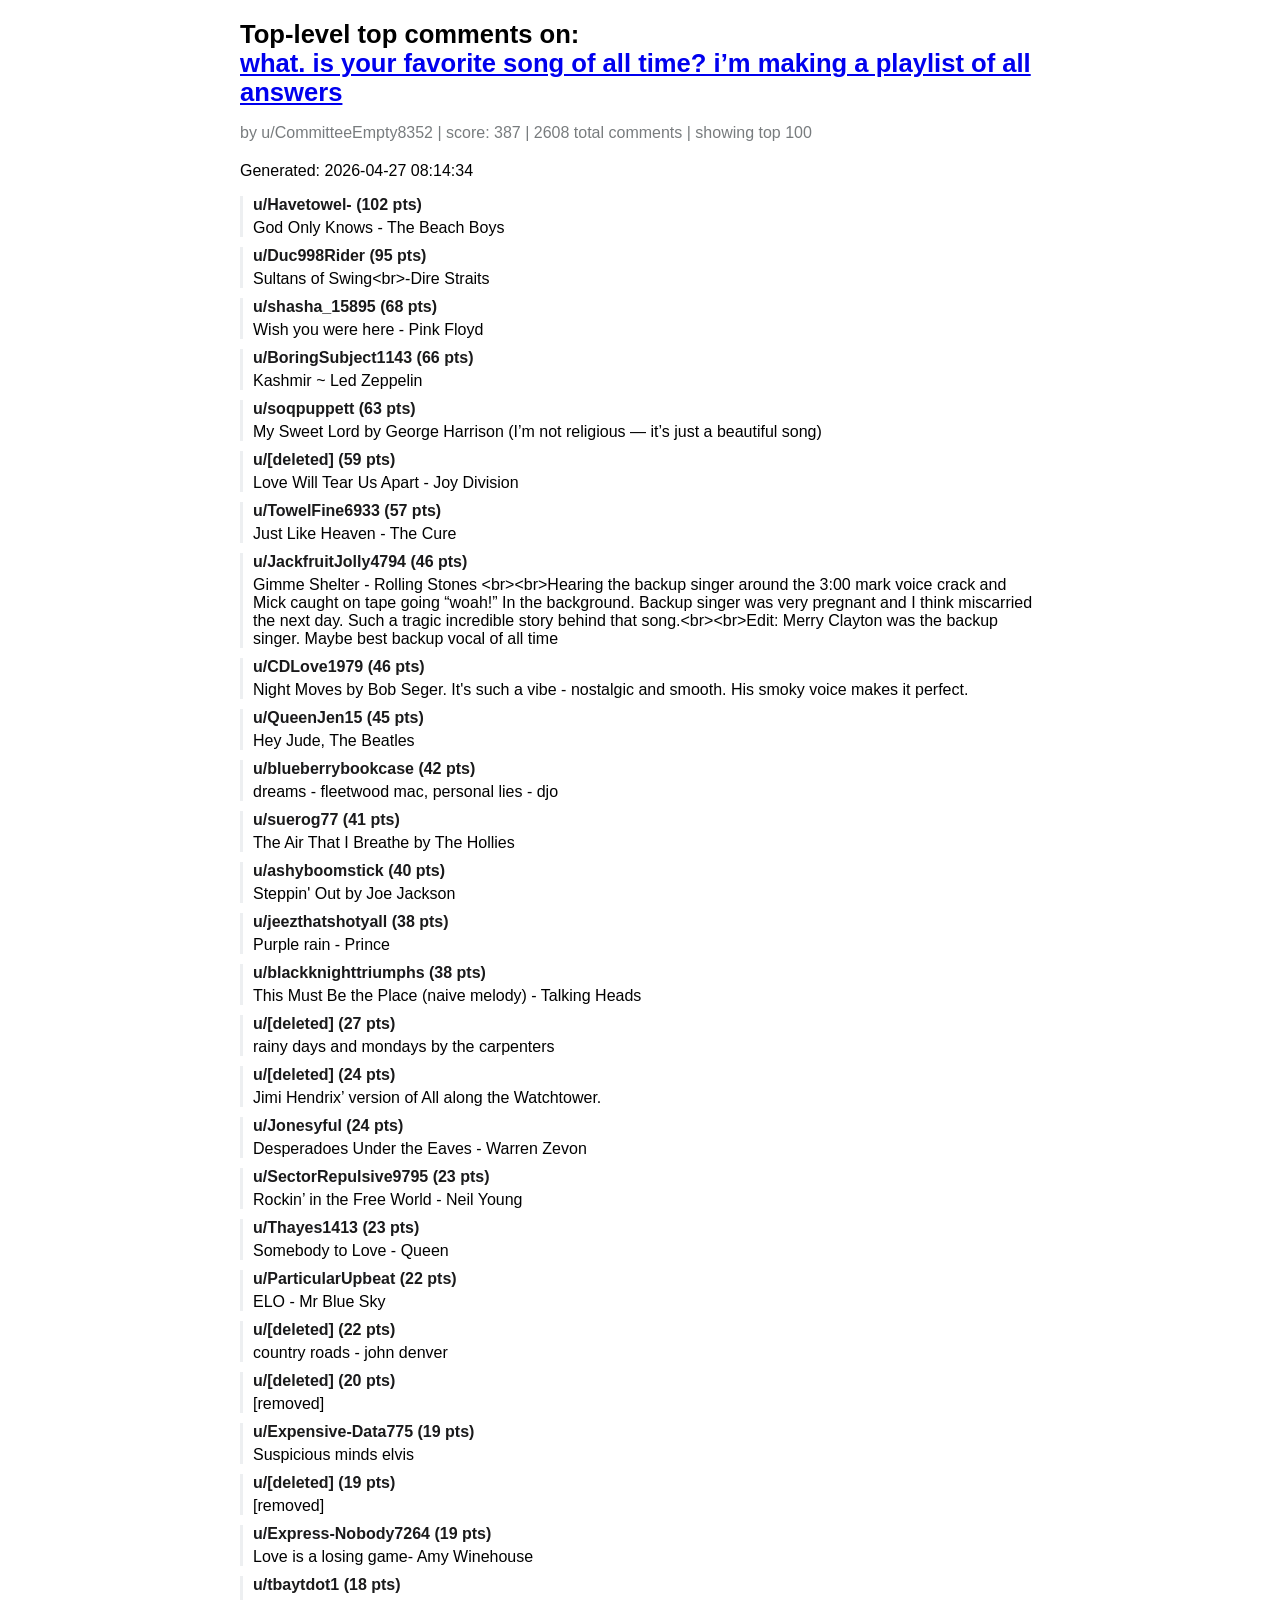
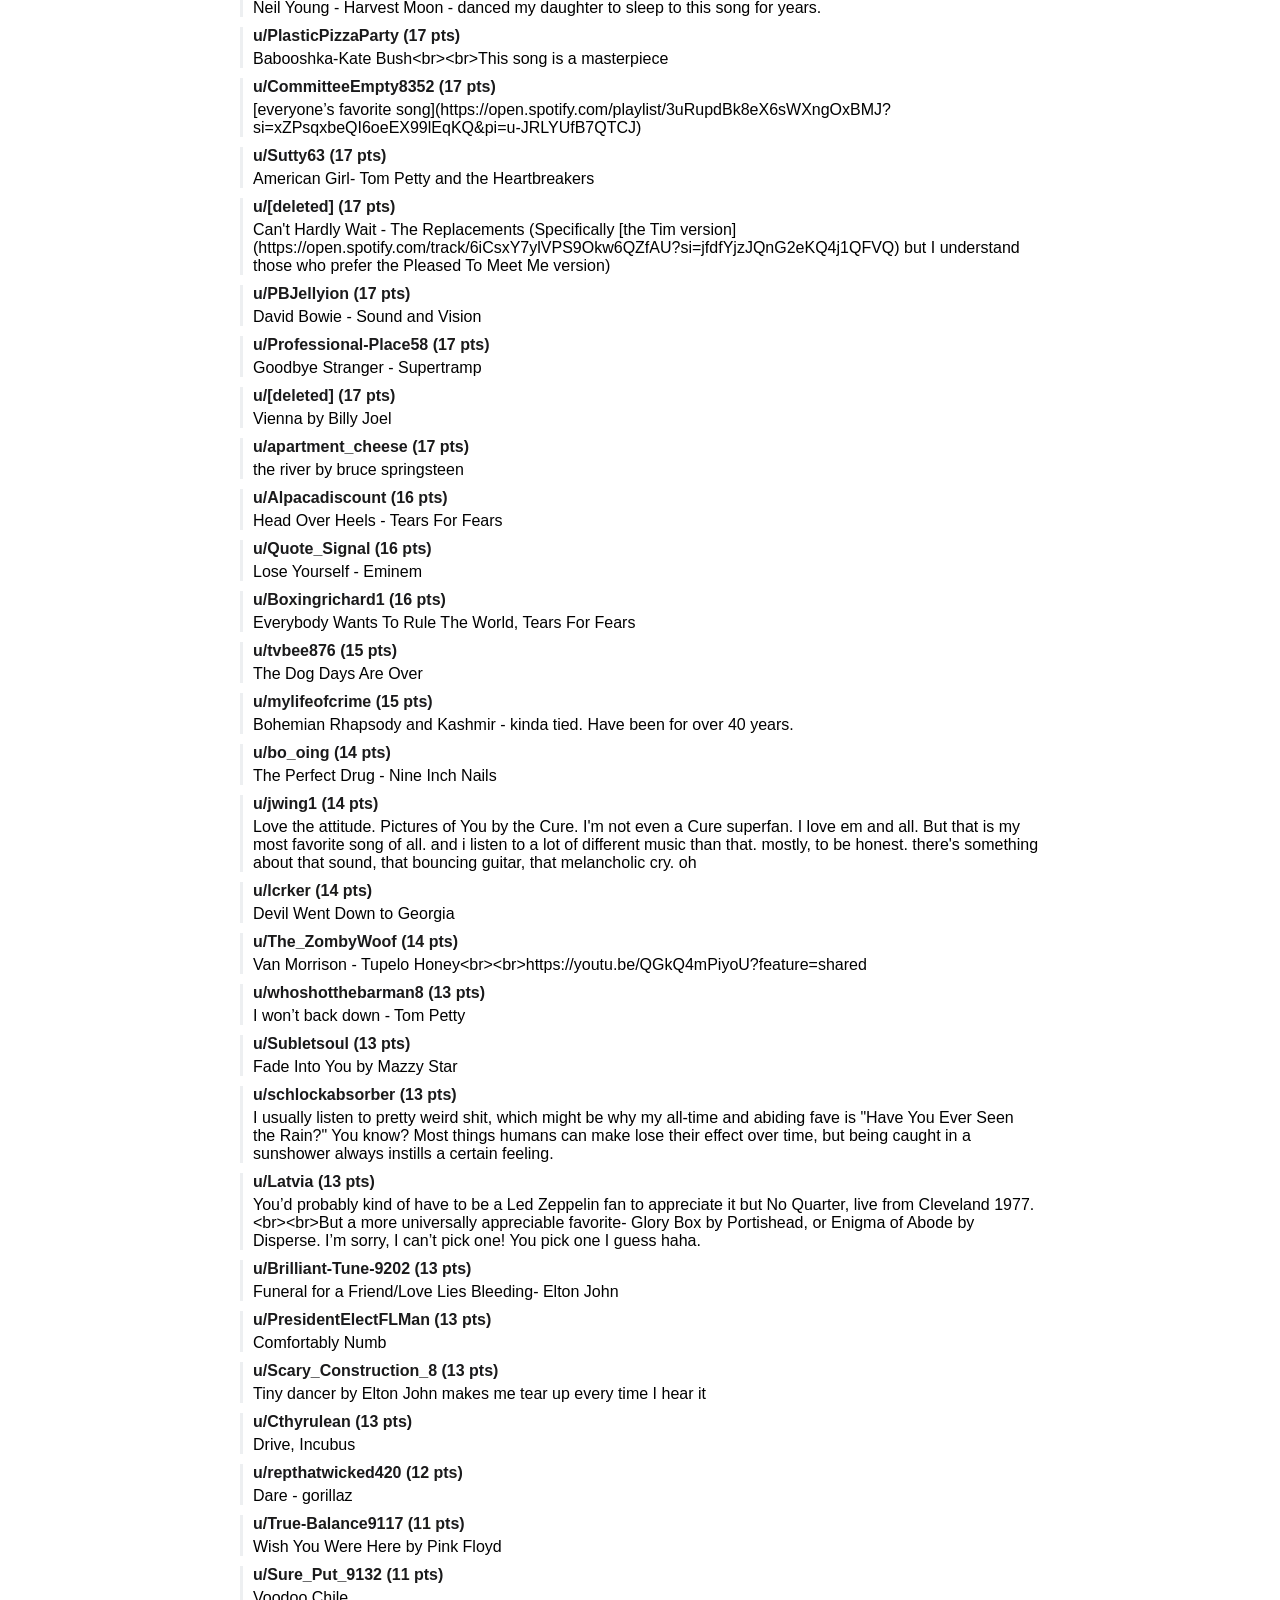
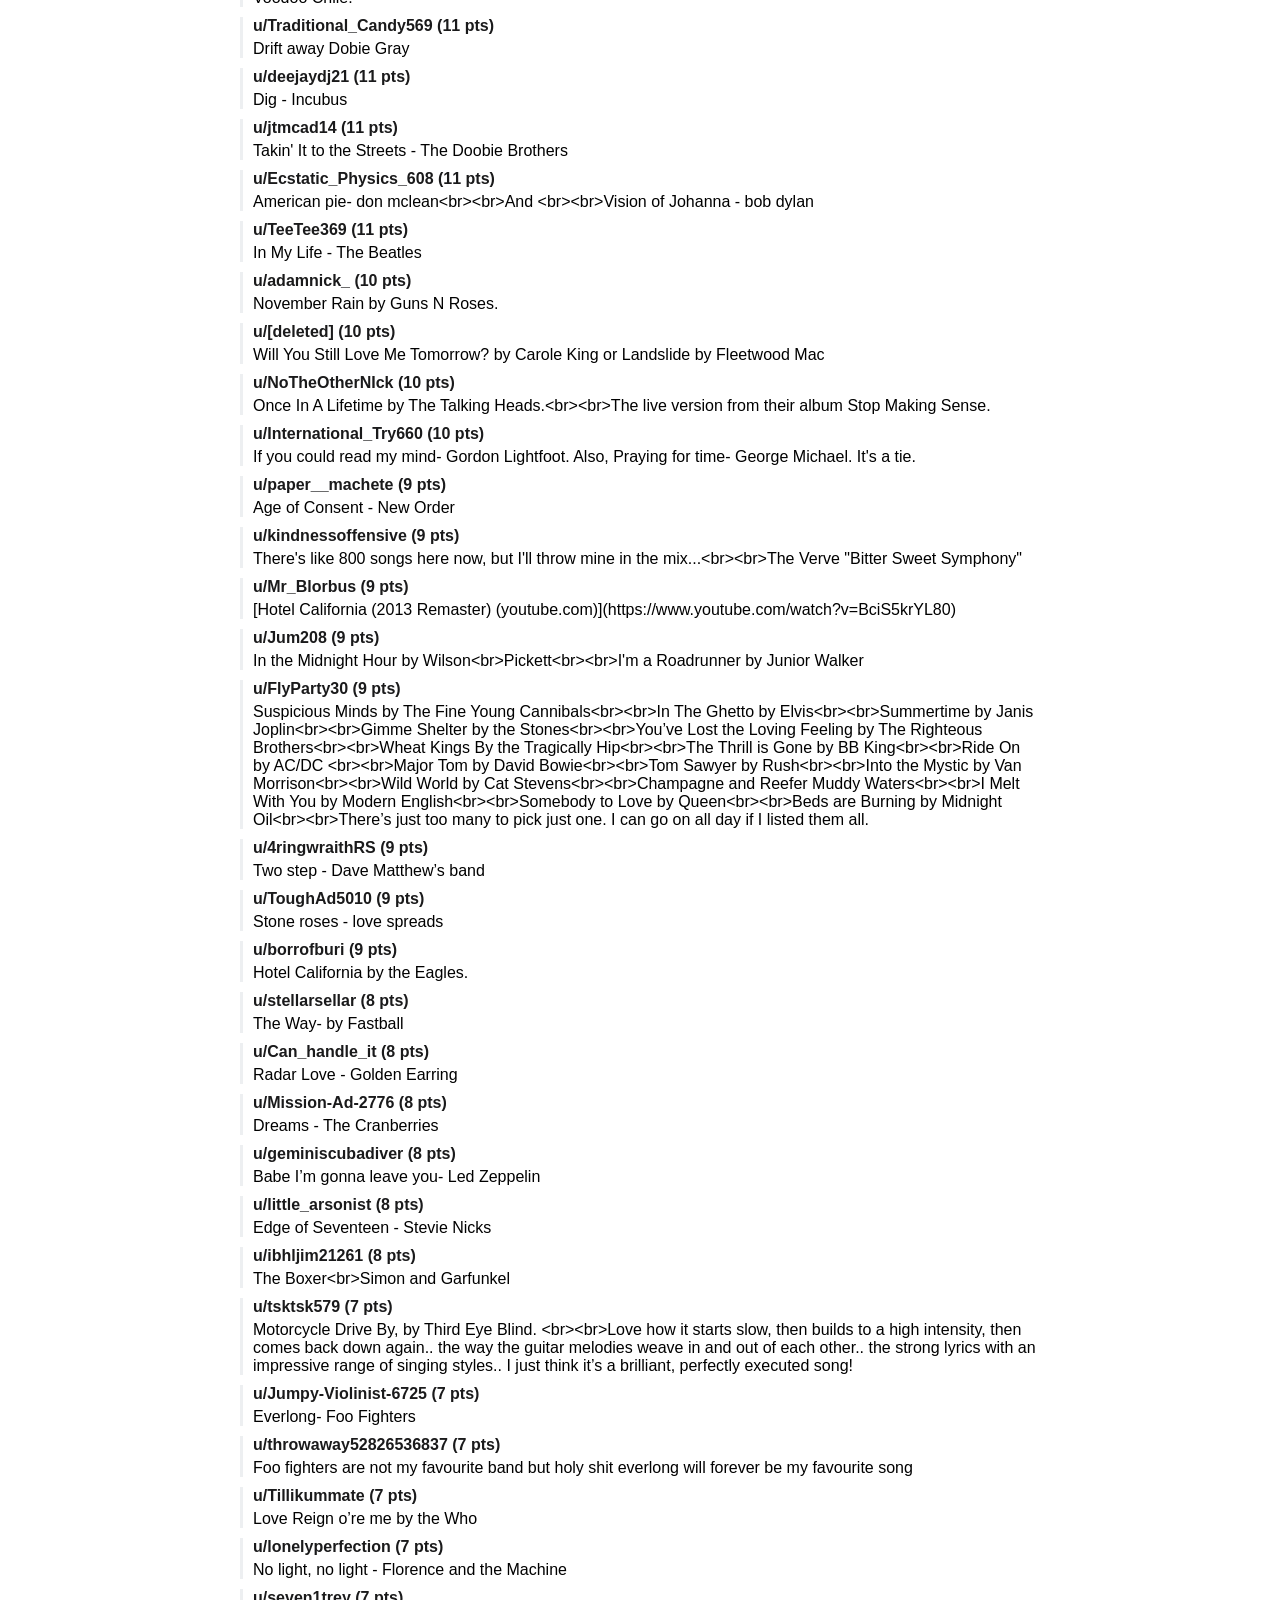
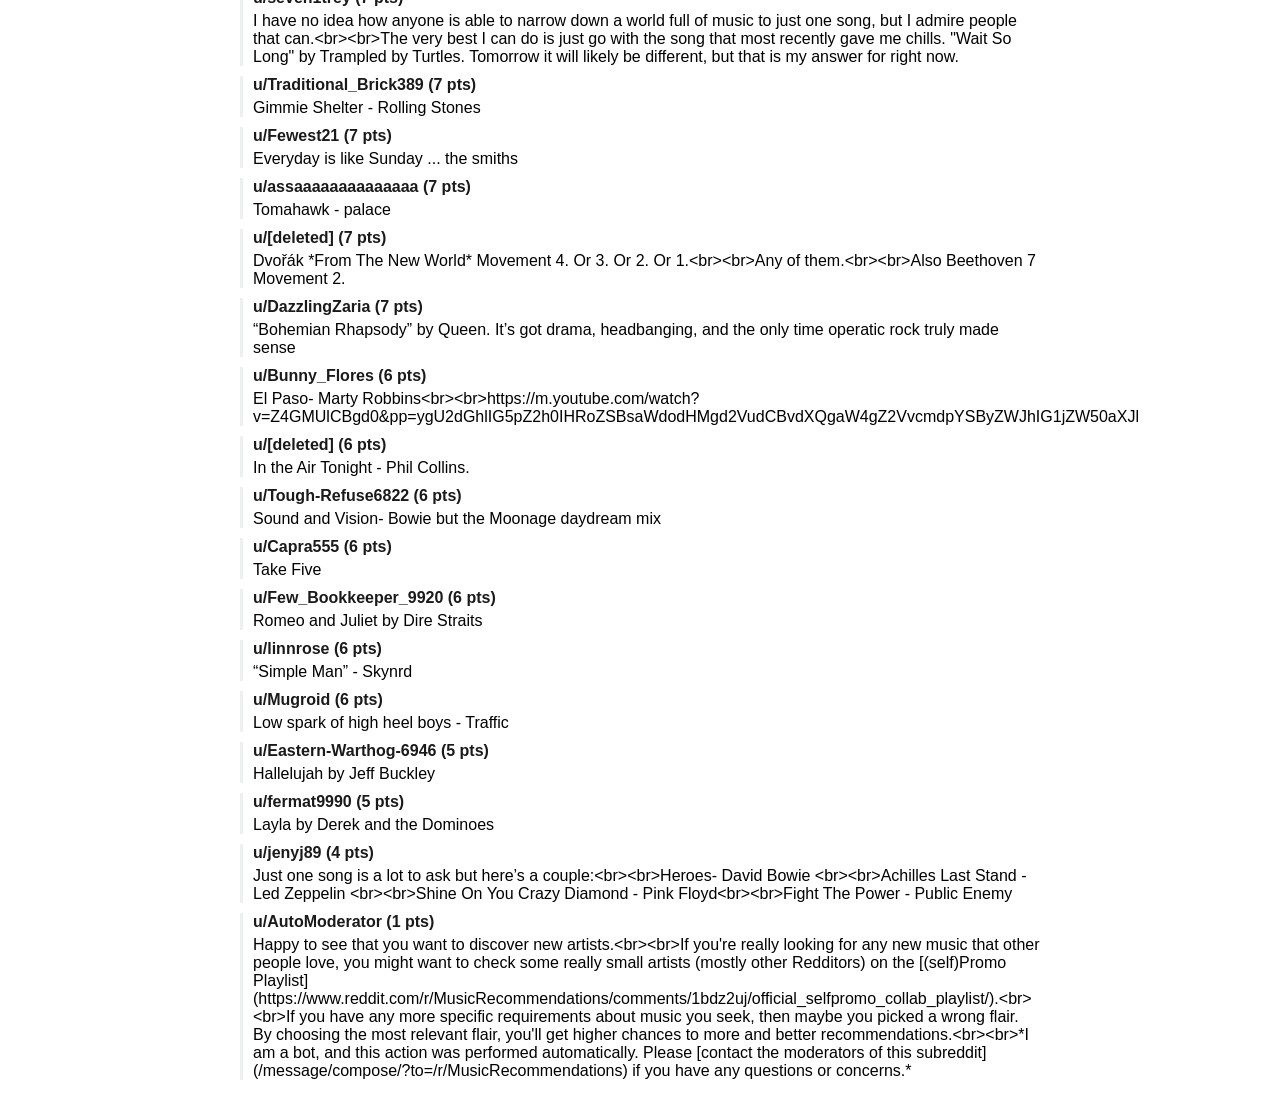
==== commit 71feb050: "Update post comments HTML" ====
--- a/post_comments.html
+++ b/post_comments.html
@@ -2,7 +2,7 @@
 <html>
 <head>
     <meta charset="UTF-8">
-    <title>Top comments on: People of reddit, What's the best rock song?</title>
+    <title>Top comments on: what. is your favorite song of all time? i’m making a playlist of all answers </title>
     <style>
         body { font-family: -apple-system, BlinkMacSystemFont, 'Segoe UI', Roboto, sans-serif; max-width: 800px; margin: 20px auto; padding: 0 20px; }
         h1 { font-size: 1.6em; }
@@ -13,508 +13,508 @@
     </style>
 </head>
 <body>
-    <h1>Top‑level top comments on:<br><a href="https://www.reddit.com/r/AskReddit/comments/1as92v6/people_of_reddit_whats_the_best_rock_song/" target="_blank">People of reddit, What's the best rock song?</a></h1>
-    <div class="post-meta">by u/BenJenkins369 | score: 379 | 1534 total comments | showing top 100</div>
-    <p>Generated: 2026-04-26 17:34:48</p>
+    <h1>Top‑level top comments on:<br><a href="https://www.reddit.com/r/MusicRecommendations/comments/1fo29l3/what_is_your_favorite_song_of_all_time_im_making/" target="_blank">what. is your favorite song of all time? i’m making a playlist of all answers </a></h1>
+    <div class="post-meta">by u/CommitteeEmpty8352 | score: 387 | 2608 total comments | showing top 100</div>
+    <p>Generated: 2026-04-27 08:14:34</p>
     
         <div class="comment">
-            <span class="comment-author">u/lambofgun (360 pts)</span>
-            <div class="comment-body">gotta be the immigrant song - led zeppelin &lt;br&gt;&lt;br&gt;short&lt;br&gt;&lt;br&gt;unique&lt;br&gt;&lt;br&gt;cool lyrics&lt;br&gt;&lt;br&gt;can be soundtrack for fucking, chores, driving, anything&lt;br&gt;&lt;br&gt;has opened the door to get people into rock and roll for decades</div>
-        </div>
-        
-        <div class="comment">
-            <span class="comment-author">u/Moose_Nuckler (314 pts)</span>
-            <div class="comment-body">War Pigs by Black Sabbath&lt;br&gt;&lt;br&gt;Unless this is considered to Metal or be rock haha</div>
-        </div>
-        
-        <div class="comment">
-            <span class="comment-author">u/Siskoda (272 pts)</span>
-            <div class="comment-body">For me, right now - Ace of Spades - Motörhead.</div>
-        </div>
-        
-        <div class="comment">
-            <span class="comment-author">u/moutardebaseball (252 pts)</span>
-            <div class="comment-body">Gimme Shelter - Rolling Stones</div>
-        </div>
-        
-        <div class="comment">
-            <span class="comment-author">u/froggyyyyy15 (228 pts)</span>
-            <div class="comment-body">Run to the hills - Iron Maiden is just a classic</div>
-        </div>
-        
-        <div class="comment">
-            <span class="comment-author">u/[deleted] (196 pts)</span>
-            <div class="comment-body">Led Zeppelin&lt;br&gt;&lt;br&gt;I refuse to pick only one.</div>
-        </div>
-        
-        <div class="comment">
-            <span class="comment-author">u/Klotzster (192 pts)</span>
-            <div class="comment-body">Baba O'Riley by The Who</div>
-        </div>
-        
-        <div class="comment">
-            <span class="comment-author">u/I_Lick_Your_Butt (175 pts)</span>
-            <div class="comment-body">Led Zeppelin - Black Dog</div>
-        </div>
-        
-        <div class="comment">
-            <span class="comment-author">u/stalkersteve424 (173 pts)</span>
-            <div class="comment-body">Money for nothing - dire straits</div>
-        </div>
-        
-        <div class="comment">
-            <span class="comment-author">u/RetroactiveRecursion (172 pts)</span>
-            <div class="comment-body">Time - Pink Floyd</div>
-        </div>
-        
-        <div class="comment">
-            <span class="comment-author">u/[deleted] (129 pts)</span>
+            <span class="comment-author">u/Havetowel- (102 pts)</span>
+            <div class="comment-body">God Only Knows - The Beach Boys</div>
+        </div>
+        
+        <div class="comment">
+            <span class="comment-author">u/Duc998Rider (95 pts)</span>
+            <div class="comment-body">Sultans of Swing&lt;br&gt;-Dire Straits</div>
+        </div>
+        
+        <div class="comment">
+            <span class="comment-author">u/shasha_15895 (68 pts)</span>
+            <div class="comment-body">Wish you were here - Pink Floyd</div>
+        </div>
+        
+        <div class="comment">
+            <span class="comment-author">u/BoringSubject1143 (66 pts)</span>
+            <div class="comment-body">Kashmir ~ Led Zeppelin</div>
+        </div>
+        
+        <div class="comment">
+            <span class="comment-author">u/soqpuppett (63 pts)</span>
+            <div class="comment-body">My Sweet Lord by George Harrison (I’m not religious  — it’s just a beautiful song)</div>
+        </div>
+        
+        <div class="comment">
+            <span class="comment-author">u/[deleted] (59 pts)</span>
+            <div class="comment-body">Love Will Tear Us Apart - Joy Division</div>
+        </div>
+        
+        <div class="comment">
+            <span class="comment-author">u/TowelFine6933 (57 pts)</span>
+            <div class="comment-body">Just Like Heaven - The Cure</div>
+        </div>
+        
+        <div class="comment">
+            <span class="comment-author">u/JackfruitJolly4794 (46 pts)</span>
+            <div class="comment-body">Gimme Shelter - Rolling Stones &lt;br&gt;&lt;br&gt;Hearing the backup singer around the 3:00 mark voice crack and Mick caught on tape going “woah!” In the background. Backup singer was very pregnant and I think miscarried the next day. Such a tragic incredible story behind that song.&lt;br&gt;&lt;br&gt;Edit: Merry Clayton was the backup singer. Maybe best backup vocal of all time</div>
+        </div>
+        
+        <div class="comment">
+            <span class="comment-author">u/CDLove1979 (46 pts)</span>
+            <div class="comment-body">Night Moves by Bob Seger. It's such a vibe - nostalgic and smooth. His smoky voice makes it perfect.</div>
+        </div>
+        
+        <div class="comment">
+            <span class="comment-author">u/QueenJen15 (45 pts)</span>
+            <div class="comment-body">Hey Jude, The Beatles</div>
+        </div>
+        
+        <div class="comment">
+            <span class="comment-author">u/blueberrybookcase (42 pts)</span>
+            <div class="comment-body">dreams - fleetwood mac, personal lies - djo</div>
+        </div>
+        
+        <div class="comment">
+            <span class="comment-author">u/suerog77 (41 pts)</span>
+            <div class="comment-body">The Air That I Breathe by The Hollies</div>
+        </div>
+        
+        <div class="comment">
+            <span class="comment-author">u/ashyboomstick (40 pts)</span>
+            <div class="comment-body">Steppin' Out by Joe Jackson</div>
+        </div>
+        
+        <div class="comment">
+            <span class="comment-author">u/jeezthatshotyall (38 pts)</span>
+            <div class="comment-body">Purple rain - Prince</div>
+        </div>
+        
+        <div class="comment">
+            <span class="comment-author">u/blackknighttriumphs (38 pts)</span>
+            <div class="comment-body">This Must Be the Place (naive melody) - Talking Heads</div>
+        </div>
+        
+        <div class="comment">
+            <span class="comment-author">u/[deleted] (27 pts)</span>
+            <div class="comment-body">rainy days and mondays by the carpenters</div>
+        </div>
+        
+        <div class="comment">
+            <span class="comment-author">u/[deleted] (24 pts)</span>
+            <div class="comment-body">Jimi Hendrix’ version of All along the Watchtower.</div>
+        </div>
+        
+        <div class="comment">
+            <span class="comment-author">u/Jonesyful (24 pts)</span>
+            <div class="comment-body">Desperadoes Under the Eaves - Warren Zevon</div>
+        </div>
+        
+        <div class="comment">
+            <span class="comment-author">u/SectorRepulsive9795 (23 pts)</span>
+            <div class="comment-body">Rockin’ in the Free World - Neil Young</div>
+        </div>
+        
+        <div class="comment">
+            <span class="comment-author">u/Thayes1413 (23 pts)</span>
+            <div class="comment-body">Somebody to Love - Queen</div>
+        </div>
+        
+        <div class="comment">
+            <span class="comment-author">u/ParticularUpbeat (22 pts)</span>
+            <div class="comment-body">ELO - Mr Blue Sky</div>
+        </div>
+        
+        <div class="comment">
+            <span class="comment-author">u/[deleted] (22 pts)</span>
+            <div class="comment-body">country roads - john denver</div>
+        </div>
+        
+        <div class="comment">
+            <span class="comment-author">u/[deleted] (20 pts)</span>
             <div class="comment-body">[removed]</div>
         </div>
         
         <div class="comment">
-            <span class="comment-author">u/[deleted] (115 pts)</span>
-            <div class="comment-body">Bohemian Rhapsody</div>
-        </div>
-        
-        <div class="comment">
-            <span class="comment-author">u/k4rm1c (111 pts)</span>
-            <div class="comment-body">“ Sleeping with one eye open.&lt;br&gt;Gripping your pillow tight! “&lt;br&gt;&lt;br&gt;Enter Sandman by Metallica</div>
-        </div>
-        
-        <div class="comment">
-            <span class="comment-author">u/sonicbluefrog (76 pts)</span>
-            <div class="comment-body">Sympathy for the Devil - The Rolling Stones</div>
-        </div>
-        
-        <div class="comment">
-            <span class="comment-author">u/Horizontal_Bob (71 pts)</span>
-            <div class="comment-body">The Boys Are Back in Town by Thin Lizzy</div>
-        </div>
-        
-        <div class="comment">
-            <span class="comment-author">u/analyticalchem (70 pts)</span>
-            <div class="comment-body">Gimme Shelter would be the correct answer.</div>
-        </div>
-        
-        <div class="comment">
-            <span class="comment-author">u/[deleted] (69 pts)</span>
-            <div class="comment-body">You have to ask?&lt;br&gt;&lt;br&gt;Free Bird (Lynyrd Skynyrd).</div>
-        </div>
-        
-        <div class="comment">
-            <span class="comment-author">u/pgnredit (69 pts)</span>
-            <div class="comment-body">Shine On You Crazy Diamond by Pink Floyd &lt;br&gt;&lt;br&gt;I mean, what other song can hold my attention for 20 mins? And to do so without it being repetitive? There's no better song in my book.</div>
-        </div>
-        
-        <div class="comment">
-            <span class="comment-author">u/nmathew (66 pts)</span>
-            <div class="comment-body">There's a joke that AC/DC only has one song, but they play it better then any Rock group plays any other song. They won't win in this thread, and it might be because their votes will get split between 5 songs.</div>
-        </div>
-        
-        <div class="comment">
-            <span class="comment-author">u/Ti_Fatality (66 pts)</span>
-            <div class="comment-body">Everlong - Foo Fighters</div>
-        </div>
-        
-        <div class="comment">
-            <span class="comment-author">u/Aventurier2000 (62 pts)</span>
-            <div class="comment-body">Heart - ''Barracuda''</div>
-        </div>
-        
-        <div class="comment">
-            <span class="comment-author">u/[deleted] (52 pts)</span>
-            <div class="comment-body">Nirvana Smells Like Teen Spirit</div>
-        </div>
-        
-        <div class="comment">
-            <span class="comment-author">u/nsfwtttt (47 pts)</span>
-            <div class="comment-body">Tenacious D - Tribute</div>
-        </div>
-        
-        <div class="comment">
-            <span class="comment-author">u/watchuwannaknow (45 pts)</span>
-            <div class="comment-body">Dream on!</div>
-        </div>
-        
-        <div class="comment">
-            <span class="comment-author">u/undavefined (45 pts)</span>
-            <div class="comment-body">Radar Love -Golden Earring</div>
-        </div>
-        
-        <div class="comment">
-            <span class="comment-author">u/bsparks73 (44 pts)</span>
-            <div class="comment-body">AC/DC- Thunderstruck (Live)</div>
-        </div>
-        
-        <div class="comment">
-            <span class="comment-author">u/goohoh (41 pts)</span>
-            <div class="comment-body">Kashmir - Led Zeppelin </div>
-        </div>
-        
-        <div class="comment">
-            <span class="comment-author">u/AgingLeatherneck (41 pts)</span>
-            <div class="comment-body">Paint it black</div>
-        </div>
-        
-        <div class="comment">
-            <span class="comment-author">u/GuyFawkes451 (38 pts)</span>
-            <div class="comment-body">More than a feeling  - Boston</div>
-        </div>
-        
-        <div class="comment">
-            <span class="comment-author">u/cocainelayne (35 pts)</span>
-            <div class="comment-body">Man in the box by Alice in chains</div>
-        </div>
-        
-        <div class="comment">
-            <span class="comment-author">u/openletter8 (33 pts)</span>
-            <div class="comment-body">Boston - Peace of Mind</div>
-        </div>
-        
-        <div class="comment">
-            <span class="comment-author">u/NICKisaHOBBIT (33 pts)</span>
-            <div class="comment-body">If you’re including metal then Painkiller - Judas Priest.&lt;br&gt;&lt;br&gt;If not, Howlin for you by Black Keys is a banger.</div>
-        </div>
-        
-        <div class="comment">
-            <span class="comment-author">u/[deleted] (29 pts)</span>
-            <div class="comment-body">Cherub Rock- The Pumpkins</div>
-        </div>
-        
-        <div class="comment">
-            <span class="comment-author">u/Tight_Bookkeeper_582 (22 pts)</span>
-            <div class="comment-body">Stairway to Heaven is my personal favorite rock song. I learned it on piano when I was a teen so there’s a nostalgia factor there for sure. But I also love how gentle and emotional it is in the beginning and then how it heightens the overall intensity throughout until ending very softly once again.&lt;br&gt;&lt;br&gt;But if I were to pick a song that embodies the *essence* of rock ‘n’ roll, I’d probably pick something like TNT by AC/DC or I Wanna Rock by Twisted Sister.&lt;br&gt;&lt;br&gt;If we talking metal then Master of Puppets.&lt;br&gt;&lt;br&gt;Bohemian Rhapsody is in a class of its own. A fusion of many different styles, it is a masterpiece.</div>
-        </div>
-        
-        <div class="comment">
-            <span class="comment-author">u/RodrigoEMA1983 (21 pts)</span>
-            <div class="comment-body">Bruce Springsteen, Born to Run</div>
-        </div>
-        
-        <div class="comment">
-            <span class="comment-author">u/Jimmy_Aztec (21 pts)</span>
-            <div class="comment-body">I Saw Her Standing There</div>
-        </div>
-        
-        <div class="comment">
-            <span class="comment-author">u/[deleted] (21 pts)</span>
-            <div class="comment-body">Everlong</div>
+            <span class="comment-author">u/Expensive-Data775 (19 pts)</span>
+            <div class="comment-body">Suspicious minds elvis</div>
         </div>
         
         <div class="comment">
             <span class="comment-author">u/[deleted] (19 pts)</span>
-            <div class="comment-body">[deleted]</div>
-        </div>
-        
-        <div class="comment">
-            <span class="comment-author">u/[deleted] (18 pts)</span>
             <div class="comment-body">[removed]</div>
         </div>
         
         <div class="comment">
-            <span class="comment-author">u/[deleted] (18 pts)</span>
-            <div class="comment-body">[removed]</div>
-        </div>
-        
-        <div class="comment">
-            <span class="comment-author">u/littlesugarthing (17 pts)</span>
-            <div class="comment-body">AC/DC - Shoot To Thrill</div>
+            <span class="comment-author">u/Express-Nobody7264 (19 pts)</span>
+            <div class="comment-body">Love is a losing game- Amy Winehouse</div>
+        </div>
+        
+        <div class="comment">
+            <span class="comment-author">u/tbaytdot1 (18 pts)</span>
+            <div class="comment-body">Neil Young - Harvest Moon - danced my daughter to sleep to this song for years.</div>
+        </div>
+        
+        <div class="comment">
+            <span class="comment-author">u/PlasticPizzaParty (17 pts)</span>
+            <div class="comment-body">Babooshka-Kate Bush&lt;br&gt;&lt;br&gt;This song is a masterpiece</div>
+        </div>
+        
+        <div class="comment">
+            <span class="comment-author">u/CommitteeEmpty8352 (17 pts)</span>
+            <div class="comment-body">[everyone’s favorite song](https://open.spotify.com/playlist/3uRupdBk8eX6sWXngOxBMJ?si=xZPsqxbeQI6oeEX99lEqKQ&pi=u-JRLYUfB7QTCJ)</div>
+        </div>
+        
+        <div class="comment">
+            <span class="comment-author">u/Sutty63 (17 pts)</span>
+            <div class="comment-body">American Girl- Tom Petty and the Heartbreakers</div>
         </div>
         
         <div class="comment">
             <span class="comment-author">u/[deleted] (17 pts)</span>
-            <div class="comment-body">Behind Blue Eyes https://youtu.be/KmbCOMM8peo</div>
+            <div class="comment-body">Can't Hardly Wait - The Replacements (Specifically [the Tim version](https://open.spotify.com/track/6iCsxY7ylVPS9Okw6QZfAU?si=jfdfYjzJQnG2eKQ4j1QFVQ) but I understand those who prefer the Pleased To Meet Me version)</div>
+        </div>
+        
+        <div class="comment">
+            <span class="comment-author">u/PBJellyion (17 pts)</span>
+            <div class="comment-body">David Bowie - Sound and Vision</div>
+        </div>
+        
+        <div class="comment">
+            <span class="comment-author">u/Professional-Place58 (17 pts)</span>
+            <div class="comment-body">Goodbye Stranger - Supertramp</div>
         </div>
         
         <div class="comment">
             <span class="comment-author">u/[deleted] (17 pts)</span>
-            <div class="comment-body">A Day in the Life - The Beatles</div>
-        </div>
-        
-        <div class="comment">
-            <span class="comment-author">u/_jump_yossarian (17 pts)</span>
-            <div class="comment-body">Du Hast (Rammstein) or Mother by Danzig.</div>
-        </div>
-        
-        <div class="comment">
-            <span class="comment-author">u/Fuck_Yourself225 (17 pts)</span>
-            <div class="comment-body">Wheel in The Sky</div>
-        </div>
-        
-        <div class="comment">
-            <span class="comment-author">u/Tom_Woods_ (16 pts)</span>
-            <div class="comment-body">Bohemian Rhapsody - that was easy</div>
-        </div>
-        
-        <div class="comment">
-            <span class="comment-author">u/BackgroundTotal2872 (16 pts)</span>
-            <div class="comment-body">It’s impossible to pick just one. 10 of my favorites are:&lt;br&gt;&lt;br&gt;Like a Stone - Audioslave&lt;br&gt;&lt;br&gt;Enter Sandman - Metallica &lt;br&gt;&lt;br&gt;Crazy Train - Ozzy Osborn &lt;br&gt;&lt;br&gt;Immigrant Song - Led Zeppelin &lt;br&gt;&lt;br&gt;Don’t Stop Believing - Journey&lt;br&gt;&lt;br&gt;Separate Ways - Journey&lt;br&gt;&lt;br&gt;Hotel California - Eagles&lt;br&gt;&lt;br&gt;Seven Nation Army - The White Stripes&lt;br&gt;&lt;br&gt;Thunderstruck - AC/DC&lt;br&gt;&lt;br&gt;Mary Jane’s Last Dance - Tom Petty and the Heartbreakers&lt;br&gt;&lt;br&gt;Living’ On a Prayer - Bon Jovi&lt;br&gt;&lt;br&gt;The Final Countdown - Europe&lt;br&gt;&lt;br&gt;Boulevard of Broken Dreams - Green Day&lt;br&gt;&lt;br&gt;Summer Of ‘69 - Bryan Adams  &lt;br&gt;&lt;br&gt;Old Time Rock and Roll - Bob Segar&lt;br&gt;&lt;br&gt;Ok, that ended up being 15. There’s just too many great Rock and Roll songs!</div>
-        </div>
-        
-        <div class="comment">
-            <span class="comment-author">u/Consistent-Routine-2 (16 pts)</span>
-            <div class="comment-body">My Generation by the Who</div>
-        </div>
-        
-        <div class="comment">
-            <span class="comment-author">u/Logical-Emotion-9598 (16 pts)</span>
-            <div class="comment-body">Under Pressure - Queen</div>
-        </div>
-        
-        <div class="comment">
-            <span class="comment-author">u/Justus_2112 (16 pts)</span>
-            <div class="comment-body">Dreamline - Rush&lt;br&gt;&lt;br&gt;Honorable Mentions:&lt;br&gt;&lt;br&gt;Wind of Change - Scorpions&lt;br&gt;&lt;br&gt;The Spirit of Radio - Rush &lt;br&gt;&lt;br&gt;Girl Goodbye - Toto&lt;br&gt;&lt;br&gt;Come Sail Away - Styx</div>
-        </div>
-        
-        <div class="comment">
-            <span class="comment-author">u/controlzee (16 pts)</span>
-            <div class="comment-body">Fat Bottomed Girls by Queen</div>
-        </div>
-        
-        <div class="comment">
-            <span class="comment-author">u/[deleted] (15 pts)</span>
-            <div class="comment-body">2112 by Rush 🤘</div>
-        </div>
-        
-        <div class="comment">
-            <span class="comment-author">u/kaowser (14 pts)</span>
-            <div class="comment-body">Free Bird by Lynrd Skynrd</div>
-        </div>
-        
-        <div class="comment">
-            <span class="comment-author">u/sugaree53 (14 pts)</span>
-            <div class="comment-body">“You’ve Got Another Thing Coming”- Judas Priest</div>
-        </div>
-        
-        <div class="comment">
-            <span class="comment-author">u/MrSpidar (13 pts)</span>
-            <div class="comment-body">Bohemian Rhapsody.</div>
-        </div>
-        
-        <div class="comment">
-            <span class="comment-author">u/moonmen69 (13 pts)</span>
-            <div class="comment-body">Redneck: free bird&lt;br&gt;Everyone else: free bird</div>
-        </div>
-        
-        <div class="comment">
-            <span class="comment-author">u/nhtaco (13 pts)</span>
-            <div class="comment-body">Psychedelic Rock. White Rabbit.  Jefferson &lt;br&gt;&lt;br&gt;Hard Rock.  Whole lotta Love. Zeppelin &lt;br&gt;&lt;br&gt;Southern Rock. &lt;br&gt;Powderfinger Neal Young.&lt;br&gt;&lt;br&gt;Shortest song. Doo Doo Doo Doo (Heartbreaker) Rolling Stone</div>
-        </div>
-        
-        <div class="comment">
-            <span class="comment-author">u/EternalEnergyBoy (12 pts)</span>
-            <div class="comment-body">Start Me Up - le Rolling Stones</div>
-        </div>
-        
-        <div class="comment">
-            <span class="comment-author">u/PM_ME_DOMINATRIXES (12 pts)</span>
-            <div class="comment-body">Without any doubt, it's the closing theme to [WKRP in Cincinnati.](https://www.youtube.com/watch?v=FhAfXTzR2rQ)</div>
-        </div>
-        
-        <div class="comment">
-            <span class="comment-author">u/MaxCWebster (12 pts)</span>
-            <div class="comment-body">The Who, Won't Get Fooled Again</div>
-        </div>
-        
-        <div class="comment">
-            <span class="comment-author">u/[deleted] (12 pts)</span>
-            <div class="comment-body">Don’t stop believing.  Journey.</div>
-        </div>
-        
-        <div class="comment">
-            <span class="comment-author">u/74739274026402729301 (11 pts)</span>
-            <div class="comment-body">Holy diver by Dio</div>
-        </div>
-        
-        <div class="comment">
-            <span class="comment-author">u/TryEasySlice (11 pts)</span>
-            <div class="comment-body">I think the line needs to be drawn between rock and metal, I see a LOT of metal in this comment section.  &lt;br&gt;&lt;br&gt;For me, Monkey Wrench is up there. It’s cliché but Welcome to the Jungle too</div>
-        </div>
-        
-        <div class="comment">
-            <span class="comment-author">u/Sm0k3inth3tr33s (11 pts)</span>
-            <div class="comment-body">Bohemian Rhapsody - Queen</div>
-        </div>
-        
-        <div class="comment">
-            <span class="comment-author">u/Raverinme79 (11 pts)</span>
-            <div class="comment-body">Welcome to the jungle</div>
-        </div>
-        
-        <div class="comment">
-            <span class="comment-author">u/gofigure85 (10 pts)</span>
-            <div class="comment-body">Edge of Seventeen by Stevie Nicks&lt;br&gt;&lt;br&gt;When that guitar intro starts-&lt;br&gt;&lt;br&gt;*chef kiss*</div>
-        </div>
-        
-        <div class="comment">
-            <span class="comment-author">u/BenJenkins369 (10 pts)</span>
-            <div class="comment-body">In my opinion either Creeping death - Metallica, or The Pretender - Foo Fighters</div>
-        </div>
-        
-        <div class="comment">
-            <span class="comment-author">u/warrior_of_light998 (10 pts)</span>
-            <div class="comment-body">I really like "Pour some sugar on Me" by Def Leppard</div>
-        </div>
-        
-        <div class="comment">
-            <span class="comment-author">u/Fantastic_Piglet_583 (10 pts)</span>
-            <div class="comment-body">Big balls; AC/DC</div>
-        </div>
-        
-        <div class="comment">
-            <span class="comment-author">u/stroud (9 pts)</span>
-            <div class="comment-body">AC ⚡DC — Thunderstruck</div>
-        </div>
-        
-        <div class="comment">
-            <span class="comment-author">u/Former_Collection (9 pts)</span>
-            <div class="comment-body">For some inane reason my favorite song is the weight by the band. Followed of course obediently by Led Zeppelin good time bad times</div>
-        </div>
-        
-        <div class="comment">
-            <span class="comment-author">u/R0botDreamz (9 pts)</span>
-            <div class="comment-body">Don't Stop Believing- Journey</div>
-        </div>
-        
-        <div class="comment">
-            <span class="comment-author">u/emmiblakk (8 pts)</span>
-            <div class="comment-body">"Burnin' For You" by Blue Oyster Cult.</div>
-        </div>
-        
-        <div class="comment">
-            <span class="comment-author">u/ClydeinLimbo (8 pts)</span>
-            <div class="comment-body">Bohemian Rhapsody</div>
-        </div>
-        
-        <div class="comment">
-            <span class="comment-author">u/BipolarSolarMolar (8 pts)</span>
-            <div class="comment-body">I am the Highway - Audioslave</div>
-        </div>
-        
-        <div class="comment">
-            <span class="comment-author">u/RihanBrohe12 (8 pts)</span>
-            <div class="comment-body">Money for nothing by the dire straits</div>
-        </div>
-        
-        <div class="comment">
-            <span class="comment-author">u/Bulky_Permission_292 (8 pts)</span>
-            <div class="comment-body">It’s hard to wrong with pretty much anything made by Van Halen but personally 5150 from the album by the same name is my favorite</div>
-        </div>
-        
-        <div class="comment">
-            <span class="comment-author">u/Lilyflower24681 (8 pts)</span>
-            <div class="comment-body">Baba O’Riley</div>
-        </div>
-        
-        <div class="comment">
-            <span class="comment-author">u/Darinchilla (7 pts)</span>
-            <div class="comment-body">This is highly subjective but objectively, because of song structure, melody, voice and guitar it's,  Renegade by Styx. When you hear the song you can't help but think  "THAT is rock and roll!"</div>
+            <div class="comment-body">Vienna by Billy Joel</div>
+        </div>
+        
+        <div class="comment">
+            <span class="comment-author">u/apartment_cheese (17 pts)</span>
+            <div class="comment-body">the river by bruce springsteen</div>
+        </div>
+        
+        <div class="comment">
+            <span class="comment-author">u/Alpacadiscount (16 pts)</span>
+            <div class="comment-body">Head Over Heels - Tears For Fears</div>
+        </div>
+        
+        <div class="comment">
+            <span class="comment-author">u/Quote_Signal (16 pts)</span>
+            <div class="comment-body">Lose Yourself - Eminem</div>
+        </div>
+        
+        <div class="comment">
+            <span class="comment-author">u/Boxingrichard1 (16 pts)</span>
+            <div class="comment-body">Everybody Wants To Rule The World, Tears For Fears</div>
+        </div>
+        
+        <div class="comment">
+            <span class="comment-author">u/tvbee876 (15 pts)</span>
+            <div class="comment-body">The Dog Days Are Over</div>
+        </div>
+        
+        <div class="comment">
+            <span class="comment-author">u/mylifeofcrime (15 pts)</span>
+            <div class="comment-body">Bohemian Rhapsody and Kashmir - kinda tied. Have been for over 40 years.</div>
+        </div>
+        
+        <div class="comment">
+            <span class="comment-author">u/bo_oing (14 pts)</span>
+            <div class="comment-body">The Perfect Drug - Nine Inch Nails</div>
+        </div>
+        
+        <div class="comment">
+            <span class="comment-author">u/jwing1 (14 pts)</span>
+            <div class="comment-body">Love the attitude. Pictures of You by the Cure. I'm not even a Cure superfan. I love em and all. But that is my most favorite song of all. and i listen to a lot of different music than that. mostly, to be honest. there's something about that sound, that bouncing guitar, that melancholic cry. oh</div>
+        </div>
+        
+        <div class="comment">
+            <span class="comment-author">u/lcrker (14 pts)</span>
+            <div class="comment-body">Devil Went Down to Georgia</div>
+        </div>
+        
+        <div class="comment">
+            <span class="comment-author">u/The_ZombyWoof (14 pts)</span>
+            <div class="comment-body">Van Morrison - Tupelo Honey&lt;br&gt;&lt;br&gt;https://youtu.be/QGkQ4mPiyoU?feature=shared</div>
+        </div>
+        
+        <div class="comment">
+            <span class="comment-author">u/whoshotthebarman8 (13 pts)</span>
+            <div class="comment-body">I won’t back down - Tom Petty</div>
+        </div>
+        
+        <div class="comment">
+            <span class="comment-author">u/Subletsoul (13 pts)</span>
+            <div class="comment-body">Fade Into You by Mazzy Star</div>
+        </div>
+        
+        <div class="comment">
+            <span class="comment-author">u/schlockabsorber (13 pts)</span>
+            <div class="comment-body">I usually listen to pretty weird shit, which might be why my all-time and abiding fave is "Have You Ever Seen the Rain?" You know? Most things humans can make lose their effect over time, but being caught in a sunshower always instills a certain feeling.</div>
+        </div>
+        
+        <div class="comment">
+            <span class="comment-author">u/Latvia (13 pts)</span>
+            <div class="comment-body">You’d probably kind of have to be a Led Zeppelin fan to appreciate it but No Quarter, live from Cleveland 1977. &lt;br&gt;&lt;br&gt;But a more universally appreciable favorite- Glory Box by Portishead, or Enigma of Abode by Disperse. I’m sorry, I can’t pick one! You pick one I guess haha.</div>
+        </div>
+        
+        <div class="comment">
+            <span class="comment-author">u/Brilliant-Tune-9202 (13 pts)</span>
+            <div class="comment-body">Funeral for a Friend/Love Lies Bleeding- Elton John</div>
+        </div>
+        
+        <div class="comment">
+            <span class="comment-author">u/PresidentElectFLMan (13 pts)</span>
+            <div class="comment-body">Comfortably Numb</div>
+        </div>
+        
+        <div class="comment">
+            <span class="comment-author">u/Scary_Construction_8 (13 pts)</span>
+            <div class="comment-body">Tiny dancer by Elton John makes me tear up every time I hear it</div>
+        </div>
+        
+        <div class="comment">
+            <span class="comment-author">u/Cthyrulean (13 pts)</span>
+            <div class="comment-body">Drive, Incubus</div>
+        </div>
+        
+        <div class="comment">
+            <span class="comment-author">u/repthatwicked420 (12 pts)</span>
+            <div class="comment-body">Dare - gorillaz</div>
+        </div>
+        
+        <div class="comment">
+            <span class="comment-author">u/True-Balance9117 (11 pts)</span>
+            <div class="comment-body">Wish You Were Here by Pink Floyd</div>
+        </div>
+        
+        <div class="comment">
+            <span class="comment-author">u/Sure_Put_9132 (11 pts)</span>
+            <div class="comment-body">Voodoo Chile.</div>
+        </div>
+        
+        <div class="comment">
+            <span class="comment-author">u/Traditional_Candy569 (11 pts)</span>
+            <div class="comment-body">Drift away Dobie Gray</div>
+        </div>
+        
+        <div class="comment">
+            <span class="comment-author">u/deejaydj21 (11 pts)</span>
+            <div class="comment-body">Dig - Incubus</div>
+        </div>
+        
+        <div class="comment">
+            <span class="comment-author">u/jtmcad14 (11 pts)</span>
+            <div class="comment-body">Takin' It to the Streets - The Doobie Brothers</div>
+        </div>
+        
+        <div class="comment">
+            <span class="comment-author">u/Ecstatic_Physics_608 (11 pts)</span>
+            <div class="comment-body">American pie- don mclean&lt;br&gt;&lt;br&gt;And &lt;br&gt;&lt;br&gt;Vision of Johanna - bob dylan</div>
+        </div>
+        
+        <div class="comment">
+            <span class="comment-author">u/TeeTee369 (11 pts)</span>
+            <div class="comment-body">In My Life  - The Beatles</div>
+        </div>
+        
+        <div class="comment">
+            <span class="comment-author">u/adamnick_ (10 pts)</span>
+            <div class="comment-body">November Rain by Guns N Roses.</div>
+        </div>
+        
+        <div class="comment">
+            <span class="comment-author">u/[deleted] (10 pts)</span>
+            <div class="comment-body">Will You Still Love Me Tomorrow? by Carole King or Landslide by Fleetwood Mac</div>
+        </div>
+        
+        <div class="comment">
+            <span class="comment-author">u/NoTheOtherNIck (10 pts)</span>
+            <div class="comment-body">Once In A Lifetime  by The Talking Heads.&lt;br&gt;&lt;br&gt;The live version from their album Stop Making Sense.</div>
+        </div>
+        
+        <div class="comment">
+            <span class="comment-author">u/International_Try660 (10 pts)</span>
+            <div class="comment-body">If you could read my mind- Gordon Lightfoot. Also, Praying for time- George Michael. It's a tie.</div>
+        </div>
+        
+        <div class="comment">
+            <span class="comment-author">u/paper__machete (9 pts)</span>
+            <div class="comment-body">Age of Consent - New Order</div>
+        </div>
+        
+        <div class="comment">
+            <span class="comment-author">u/kindnessoffensive (9 pts)</span>
+            <div class="comment-body">There's like 800 songs here now, but I'll throw mine in the mix...&lt;br&gt;&lt;br&gt;The Verve "Bitter Sweet Symphony"</div>
+        </div>
+        
+        <div class="comment">
+            <span class="comment-author">u/Mr_Blorbus (9 pts)</span>
+            <div class="comment-body">[Hotel California (2013 Remaster) (youtube.com)](https://www.youtube.com/watch?v=BciS5krYL80)</div>
+        </div>
+        
+        <div class="comment">
+            <span class="comment-author">u/Jum208 (9 pts)</span>
+            <div class="comment-body">In the Midnight Hour by Wilson&lt;br&gt;Pickett&lt;br&gt;&lt;br&gt;I'm a Roadrunner by Junior Walker</div>
+        </div>
+        
+        <div class="comment">
+            <span class="comment-author">u/FlyParty30 (9 pts)</span>
+            <div class="comment-body">Suspicious Minds by The Fine Young Cannibals&lt;br&gt;&lt;br&gt;In The Ghetto by Elvis&lt;br&gt;&lt;br&gt;Summertime by Janis Joplin&lt;br&gt;&lt;br&gt;Gimme Shelter by the Stones&lt;br&gt;&lt;br&gt;You’ve Lost the Loving Feeling by The Righteous Brothers&lt;br&gt;&lt;br&gt;Wheat Kings By the Tragically Hip&lt;br&gt;&lt;br&gt;The Thrill is Gone by BB King&lt;br&gt;&lt;br&gt;Ride On by AC/DC &lt;br&gt;&lt;br&gt;Major Tom by David Bowie&lt;br&gt;&lt;br&gt;Tom Sawyer by Rush&lt;br&gt;&lt;br&gt;Into the Mystic by Van Morrison&lt;br&gt;&lt;br&gt;Wild World by Cat Stevens&lt;br&gt;&lt;br&gt;Champagne and Reefer Muddy Waters&lt;br&gt;&lt;br&gt;I Melt With You by Modern English&lt;br&gt;&lt;br&gt;Somebody to Love by Queen&lt;br&gt;&lt;br&gt;Beds are Burning by Midnight Oil&lt;br&gt;&lt;br&gt;There’s just too many to pick just one. I can go on all day if I listed them all.</div>
+        </div>
+        
+        <div class="comment">
+            <span class="comment-author">u/4ringwraithRS (9 pts)</span>
+            <div class="comment-body">Two step - Dave Matthew’s band</div>
+        </div>
+        
+        <div class="comment">
+            <span class="comment-author">u/ToughAd5010 (9 pts)</span>
+            <div class="comment-body">Stone roses - love spreads</div>
+        </div>
+        
+        <div class="comment">
+            <span class="comment-author">u/borrofburi (9 pts)</span>
+            <div class="comment-body">Hotel California by the Eagles.</div>
+        </div>
+        
+        <div class="comment">
+            <span class="comment-author">u/stellarsellar (8 pts)</span>
+            <div class="comment-body">The Way- by Fastball</div>
+        </div>
+        
+        <div class="comment">
+            <span class="comment-author">u/Can_handle_it (8 pts)</span>
+            <div class="comment-body">Radar Love - Golden Earring</div>
+        </div>
+        
+        <div class="comment">
+            <span class="comment-author">u/Mission-Ad-2776 (8 pts)</span>
+            <div class="comment-body">Dreams - The Cranberries</div>
+        </div>
+        
+        <div class="comment">
+            <span class="comment-author">u/geminiscubadiver (8 pts)</span>
+            <div class="comment-body">Babe I’m gonna leave you- Led Zeppelin</div>
+        </div>
+        
+        <div class="comment">
+            <span class="comment-author">u/little_arsonist (8 pts)</span>
+            <div class="comment-body">Edge of Seventeen - Stevie Nicks</div>
+        </div>
+        
+        <div class="comment">
+            <span class="comment-author">u/ibhljim21261 (8 pts)</span>
+            <div class="comment-body">The Boxer&lt;br&gt;Simon and Garfunkel</div>
+        </div>
+        
+        <div class="comment">
+            <span class="comment-author">u/tsktsk579 (7 pts)</span>
+            <div class="comment-body">Motorcycle Drive By, by Third Eye Blind. &lt;br&gt;&lt;br&gt;Love how it starts slow, then builds to a high intensity, then comes back down again.. the way the guitar melodies weave in and out of each other.. the strong lyrics with an impressive range of singing styles.. I just think it’s a brilliant, perfectly executed song!</div>
+        </div>
+        
+        <div class="comment">
+            <span class="comment-author">u/Jumpy-Violinist-6725 (7 pts)</span>
+            <div class="comment-body">Everlong- Foo Fighters</div>
+        </div>
+        
+        <div class="comment">
+            <span class="comment-author">u/throwaway52826536837 (7 pts)</span>
+            <div class="comment-body">Foo fighters are not my favourite band but holy shit everlong will forever be my favourite song</div>
+        </div>
+        
+        <div class="comment">
+            <span class="comment-author">u/Tillikummate (7 pts)</span>
+            <div class="comment-body">Love Reign o’re me by the Who</div>
+        </div>
+        
+        <div class="comment">
+            <span class="comment-author">u/lonelyperfection (7 pts)</span>
+            <div class="comment-body">No light, no light - Florence and the Machine</div>
+        </div>
+        
+        <div class="comment">
+            <span class="comment-author">u/seven1trey (7 pts)</span>
+            <div class="comment-body">I have no idea how anyone is able to narrow down a world full of music to just one song, but I admire people that can.&lt;br&gt;&lt;br&gt;The very best I can do is just go with the song that most recently gave me chills. "Wait So Long" by Trampled by Turtles. Tomorrow it will likely be different, but that is my answer for right now.</div>
+        </div>
+        
+        <div class="comment">
+            <span class="comment-author">u/Traditional_Brick389 (7 pts)</span>
+            <div class="comment-body">Gimmie Shelter - Rolling Stones</div>
+        </div>
+        
+        <div class="comment">
+            <span class="comment-author">u/Fewest21 (7 pts)</span>
+            <div class="comment-body">Everyday is like Sunday ... the smiths</div>
+        </div>
+        
+        <div class="comment">
+            <span class="comment-author">u/assaaaaaaaaaaaaaa (7 pts)</span>
+            <div class="comment-body">Tomahawk - palace</div>
         </div>
         
         <div class="comment">
             <span class="comment-author">u/[deleted] (7 pts)</span>
-            <div class="comment-body">Im'ma go with "And Justice for all" by Metallica. Truthful lyrics, great buildup, many different parts, it's so good it should be studied. I'll leave a link here:  [https://www.youtube.com/watch?v=SSr7uWktpcY](https://www.youtube.com/watch?v=SSr7uWktpcY) timestamp 2 is the right one.</div>
-        </div>
-        
-        <div class="comment">
-            <span class="comment-author">u/[deleted] (7 pts)</span>
-            <div class="comment-body">Animal by Def Leppard</div>
-        </div>
-        
-        <div class="comment">
-            <span class="comment-author">u/Wide_Magician_1436 (7 pts)</span>
-            <div class="comment-body">Come Sail Away - Styx</div>
-        </div>
-        
-        <div class="comment">
-            <span class="comment-author">u/Lazy_Brother1575 (7 pts)</span>
-            <div class="comment-body">“Mother” -Danzig</div>
-        </div>
-        
-        <div class="comment">
-            <span class="comment-author">u/igpila (7 pts)</span>
-            <div class="comment-body">Day Tripper</div>
-        </div>
-        
-        <div class="comment">
-            <span class="comment-author">u/w8136 (7 pts)</span>
-            <div class="comment-body">Enter Sandman by Metallica</div>
-        </div>
-        
-        <div class="comment">
-            <span class="comment-author">u/Emergency_Property_2 (6 pts)</span>
-            <div class="comment-body">For me there isn’t “one” best rock song.&lt;br&gt;But if I had to pick one that encompasses everthing rock means to me I would say “Wo’nt Get Fooled Again.” &lt;br&gt;&lt;br&gt;I had everything from attitude, driving drums, slashing guitar riffs, incredible bass line, lyrics that will never stop resonating and arguably the best prime scream in rock!</div>
+            <div class="comment-body">Dvořák *From The New World* Movement 4. Or 3. Or 2. Or 1.&lt;br&gt;&lt;br&gt;Any of them.&lt;br&gt;&lt;br&gt;Also Beethoven 7 Movement 2.</div>
+        </div>
+        
+        <div class="comment">
+            <span class="comment-author">u/DazzlingZaria (7 pts)</span>
+            <div class="comment-body">“Bohemian Rhapsody” by Queen. It’s got drama, headbanging, and the only time operatic rock truly made sense</div>
+        </div>
+        
+        <div class="comment">
+            <span class="comment-author">u/Bunny_Flores (6 pts)</span>
+            <div class="comment-body">El Paso- Marty Robbins&lt;br&gt;&lt;br&gt;https://m.youtube.com/watch?v=Z4GMUlCBgd0&pp=ygU2dGhlIG5pZ2h0IHRoZSBsaWdodHMgd2VudCBvdXQgaW4gZ2VvcmdpYSByZWJhIG1jZW50aXJl</div>
         </div>
         
         <div class="comment">
             <span class="comment-author">u/[deleted] (6 pts)</span>
-            <div class="comment-body">Hate To Say I Told You So - The Hives</div>
-        </div>
-        
-        <div class="comment">
-            <span class="comment-author">u/JunkRigger (6 pts)</span>
-            <div class="comment-body">Innagaddadavida.&lt;br&gt;[no question](https://youtu.be/UIVe-rZBcm4?si=e55eFUtqn5H60LEb)</div>
-        </div>
-        
-        <div class="comment">
-            <span class="comment-author">u/millhouze (6 pts)</span>
-            <div class="comment-body">Tribute - Tenacious D</div>
-        </div>
-        
-        <div class="comment">
-            <span class="comment-author">u/ContributionDull8718 (6 pts)</span>
-            <div class="comment-body">I would say paradise city</div>
-        </div>
-        
-        <div class="comment">
-            <span class="comment-author">u/scottwax (6 pts)</span>
-            <div class="comment-body">Whole Lotta Love by Led Zeppelin</div>
-        </div>
-        
-        <div class="comment">
-            <span class="comment-author">u/Canary_Impossible (6 pts)</span>
-            <div class="comment-body">Stranglehold, even though I can’t stand Ted Nugent</div>
-        </div>
-        
-        <div class="comment">
-            <span class="comment-author">u/[deleted] (6 pts)</span>
-            <div class="comment-body">The Jimi Hendrix version of All Along the Watchtower</div>
-        </div>
-        
-        <div class="comment">
-            <span class="comment-author">u/mjrenburg (6 pts)</span>
-            <div class="comment-body">MC5 - kick out the jams&lt;br&gt;RaTM - Bulls on parade &lt;br&gt;QoTSA - songs for the dead&lt;br&gt;Doors - Road house blues&lt;br&gt;&lt;br&gt;I could actually list another 100 songs</div>
-        </div>
-        
-        <div class="comment">
-            <span class="comment-author">u/[deleted] (6 pts)</span>
-            <div class="comment-body">Are you gonna go my way- Lenny Kravitz</div>
-        </div>
-        
-        <div class="comment">
-            <span class="comment-author">u/Halloween2056 (6 pts)</span>
-            <div class="comment-body">Du Hast by Rammstein.</div>
-        </div>
-        
-        <div class="comment">
-            <span class="comment-author">u/[deleted] (5 pts)</span>
-            <div class="comment-body">Welcome to the black parade- My Chemical Romance</div>
-        </div>
-        
-        <div class="comment">
-            <span class="comment-author">u/seeclick8 (5 pts)</span>
-            <div class="comment-body">All Along the Watchtower sung by Jimi Hendrix.  Written by Bob Dylan&lt;br&gt;&lt;br&gt;or Born to Run by Springsteen&lt;br&gt;&lt;br&gt;or Gimme Shelter.  Rolling Stones</div>
-        </div>
-        
-        <div class="comment">
-            <span class="comment-author">u/honest_Q-Abe (5 pts)</span>
-            <div class="comment-body">gimme shelter  rolling stones</div>
-        </div>
-        
-        <div class="comment">
-            <span class="comment-author">u/secondtimesacharm23 (5 pts)</span>
-            <div class="comment-body">The other day some guy was riding his bike through the Target parking lot and had a radio blasting. He was playing Audioslave “Like a Stone” and I thought to myself “that’s a great fucking rock song”. I had forgotten all about it.</div>
+            <div class="comment-body">In the Air Tonight - Phil Collins. </div>
+        </div>
+        
+        <div class="comment">
+            <span class="comment-author">u/Tough-Refuse6822 (6 pts)</span>
+            <div class="comment-body">Sound and Vision- Bowie but the Moonage daydream mix</div>
+        </div>
+        
+        <div class="comment">
+            <span class="comment-author">u/Capra555 (6 pts)</span>
+            <div class="comment-body">Take Five</div>
+        </div>
+        
+        <div class="comment">
+            <span class="comment-author">u/Few_Bookkeeper_9920 (6 pts)</span>
+            <div class="comment-body">Romeo and Juliet by Dire Straits</div>
+        </div>
+        
+        <div class="comment">
+            <span class="comment-author">u/linnrose (6 pts)</span>
+            <div class="comment-body">“Simple Man” - Skynrd</div>
+        </div>
+        
+        <div class="comment">
+            <span class="comment-author">u/Mugroid (6 pts)</span>
+            <div class="comment-body">Low spark of high heel boys - Traffic</div>
+        </div>
+        
+        <div class="comment">
+            <span class="comment-author">u/Eastern-Warthog-6946 (5 pts)</span>
+            <div class="comment-body">Hallelujah by Jeff Buckley</div>
+        </div>
+        
+        <div class="comment">
+            <span class="comment-author">u/fermat9990 (5 pts)</span>
+            <div class="comment-body">Layla by Derek and the Dominoes</div>
+        </div>
+        
+        <div class="comment">
+            <span class="comment-author">u/jenyj89 (4 pts)</span>
+            <div class="comment-body">Just one song is a lot to ask but here’s a couple:&lt;br&gt;&lt;br&gt;Heroes- David Bowie &lt;br&gt;&lt;br&gt;Achilles Last Stand - Led Zeppelin &lt;br&gt;&lt;br&gt;Shine On You Crazy Diamond - Pink Floyd&lt;br&gt;&lt;br&gt;Fight The Power - Public Enemy</div>
+        </div>
+        
+        <div class="comment">
+            <span class="comment-author">u/AutoModerator (1 pts)</span>
+            <div class="comment-body">Happy to see that you want to discover new artists.&lt;br&gt;&lt;br&gt;If you're really looking for any new music that other people love, you might want to check some really small artists (mostly other Redditors) on the [(self)Promo Playlist](https://www.reddit.com/r/MusicRecommendations/comments/1bdz2uj/official_selfpromo_collab_playlist/).&lt;br&gt;&lt;br&gt;If you have any more specific requirements about music you seek, then maybe you picked a wrong flair. By choosing the most relevant flair, you'll get higher chances to more and better recommendations.&lt;br&gt;&lt;br&gt;*I am a bot, and this action was performed automatically. Please [contact the moderators of this subreddit](/message/compose/?to=/r/MusicRecommendations) if you have any questions or concerns.*</div>
         </div>
         
 </body>
